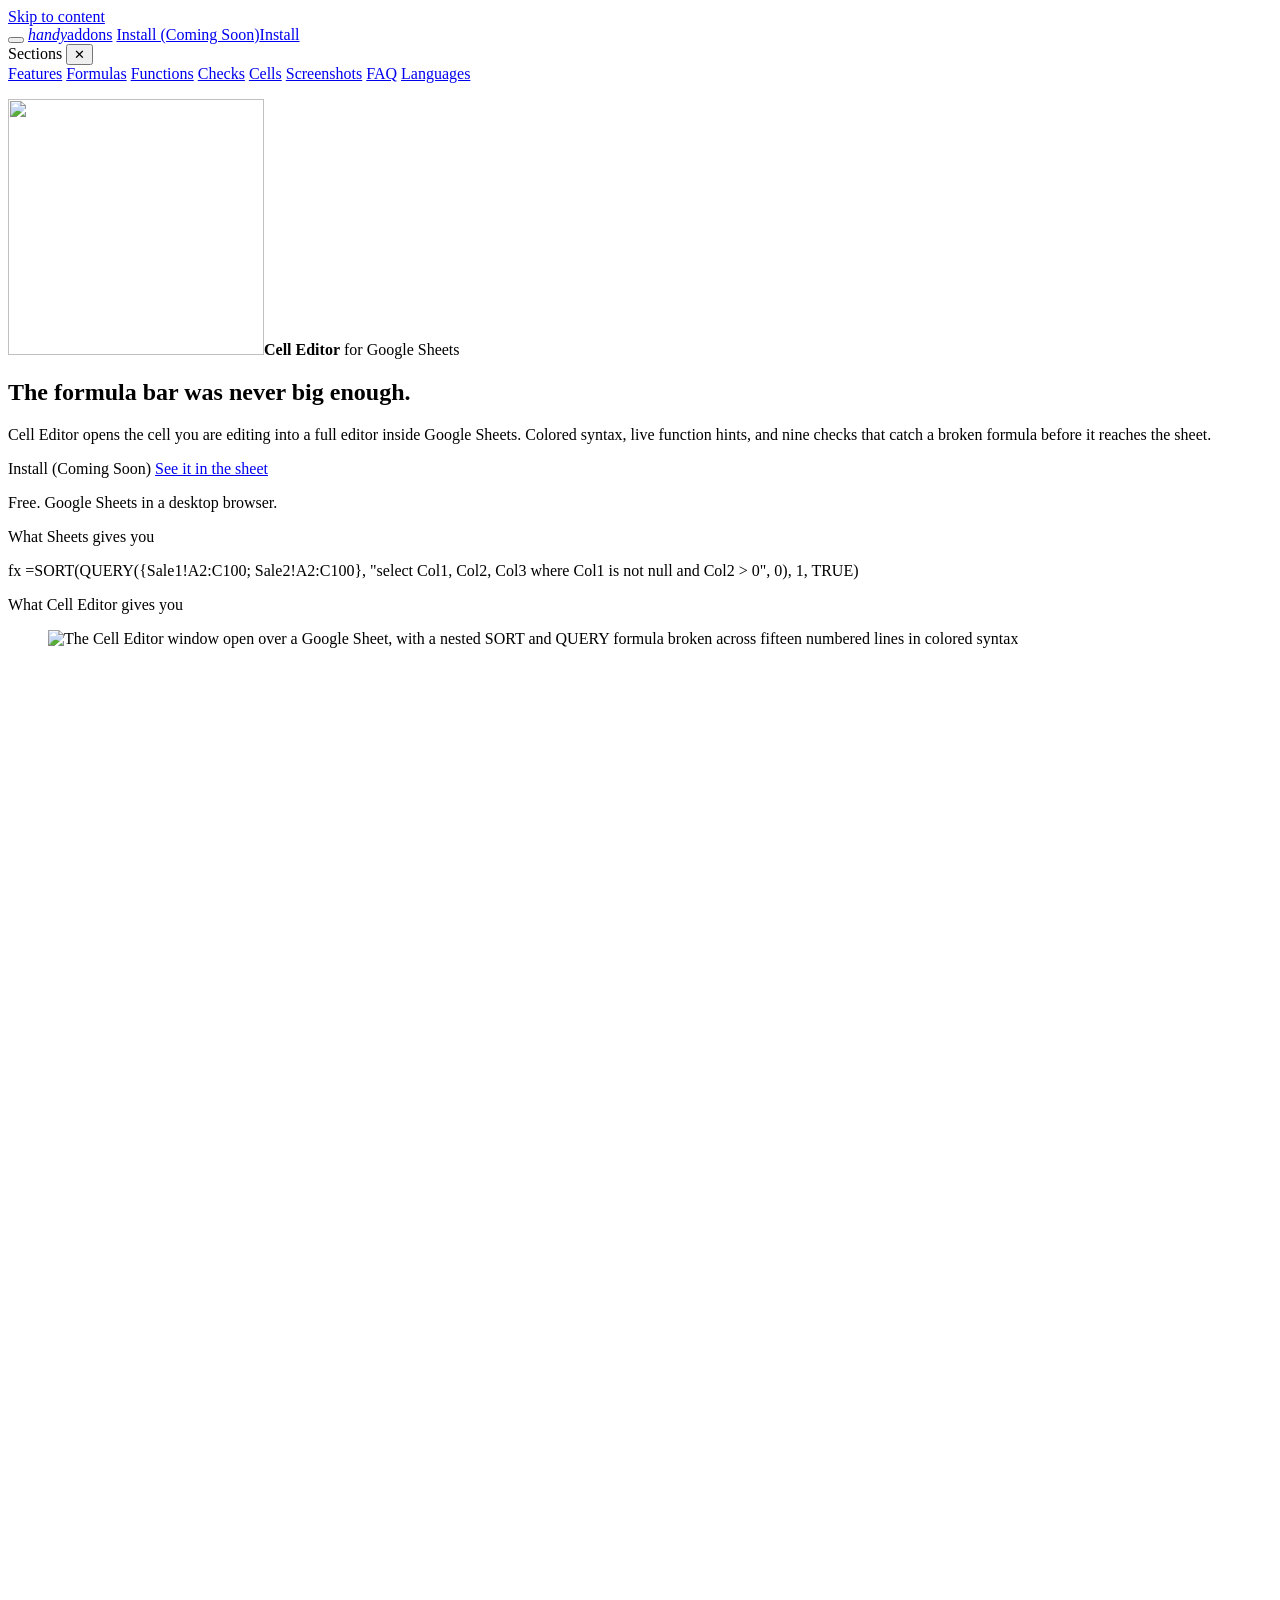
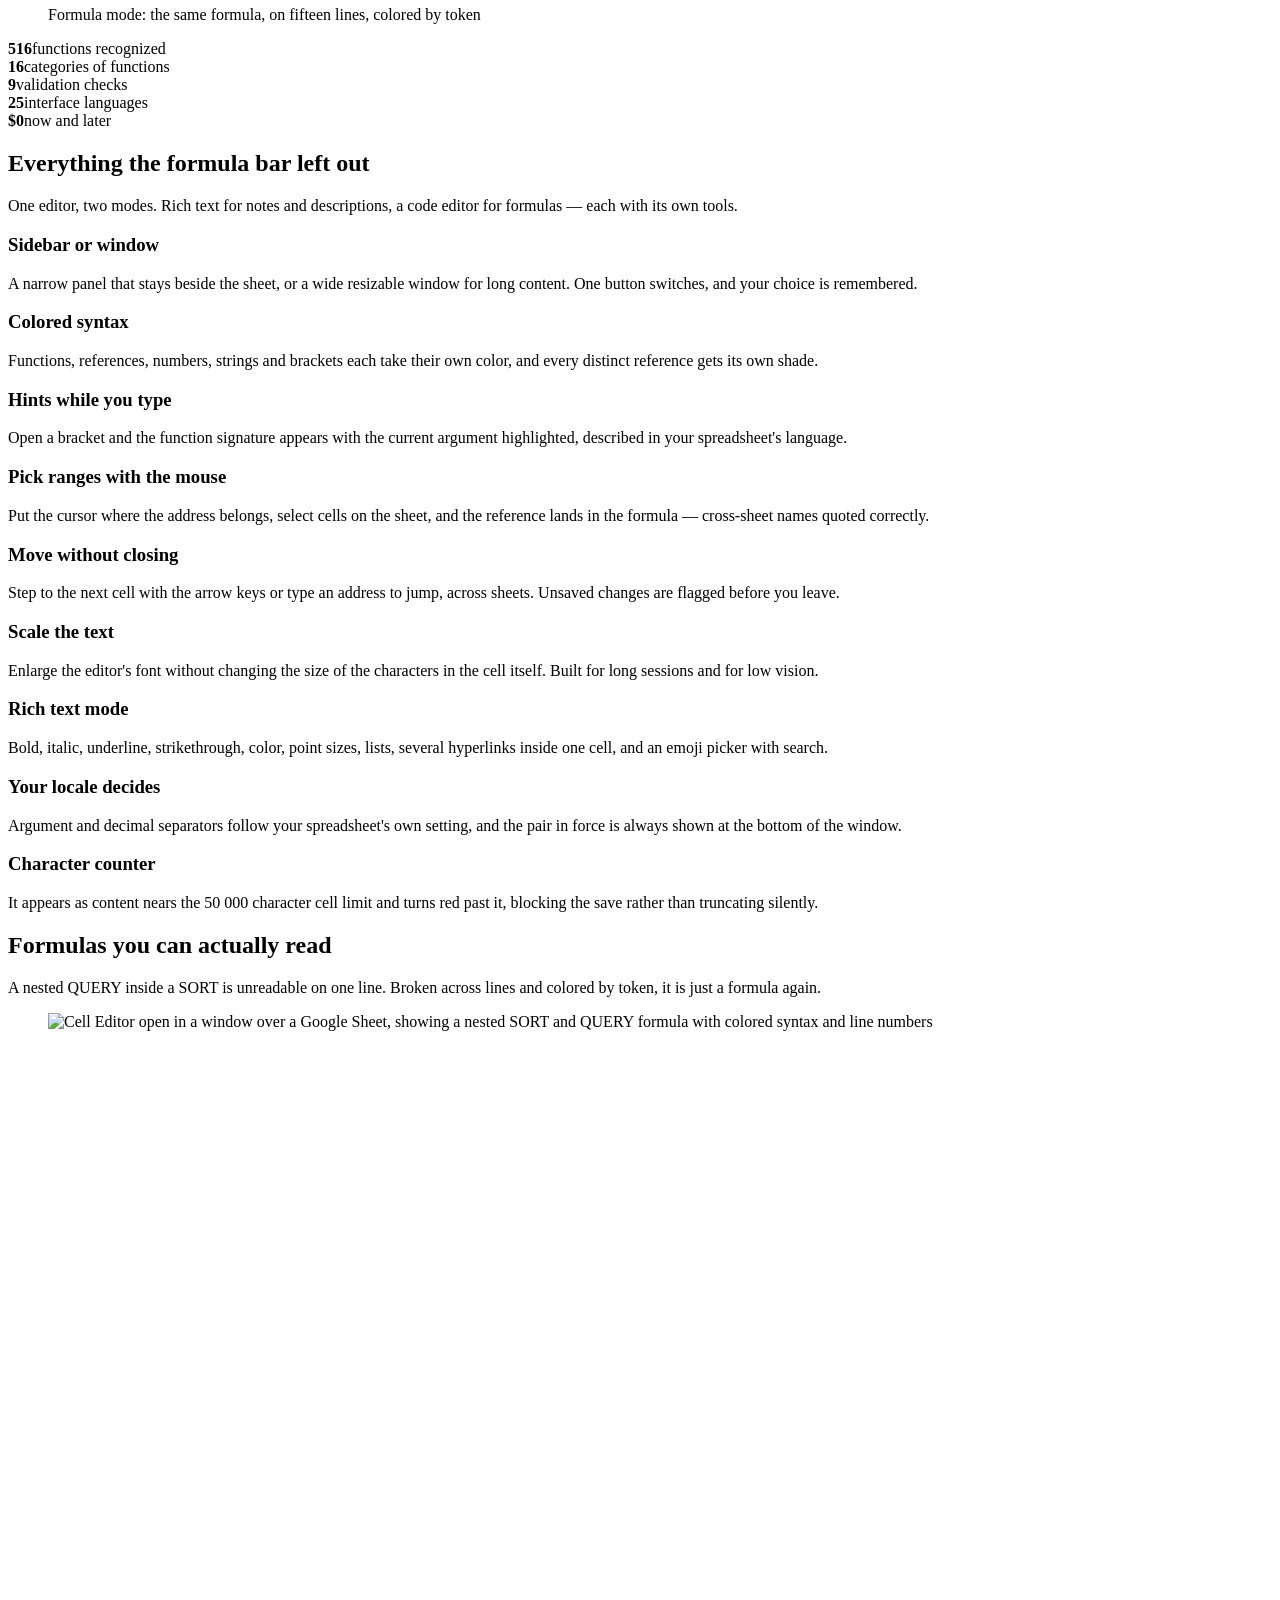
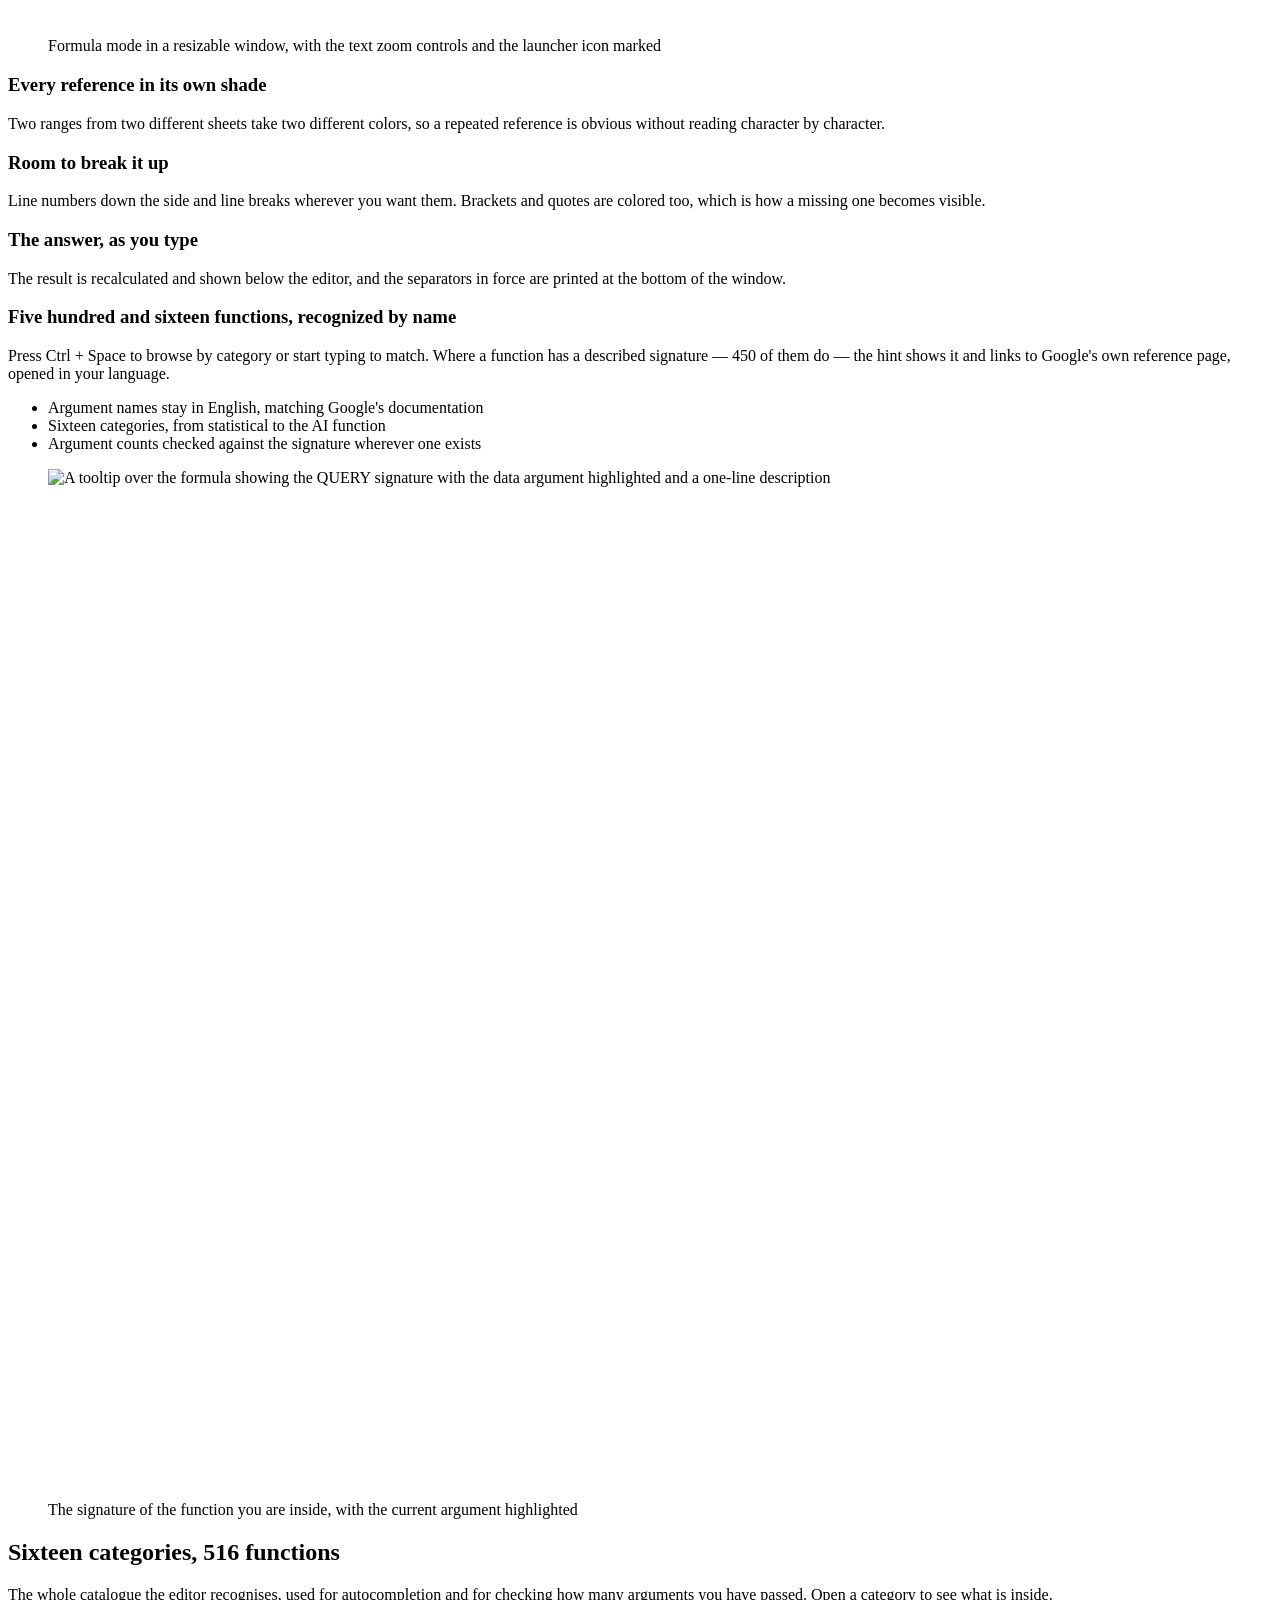
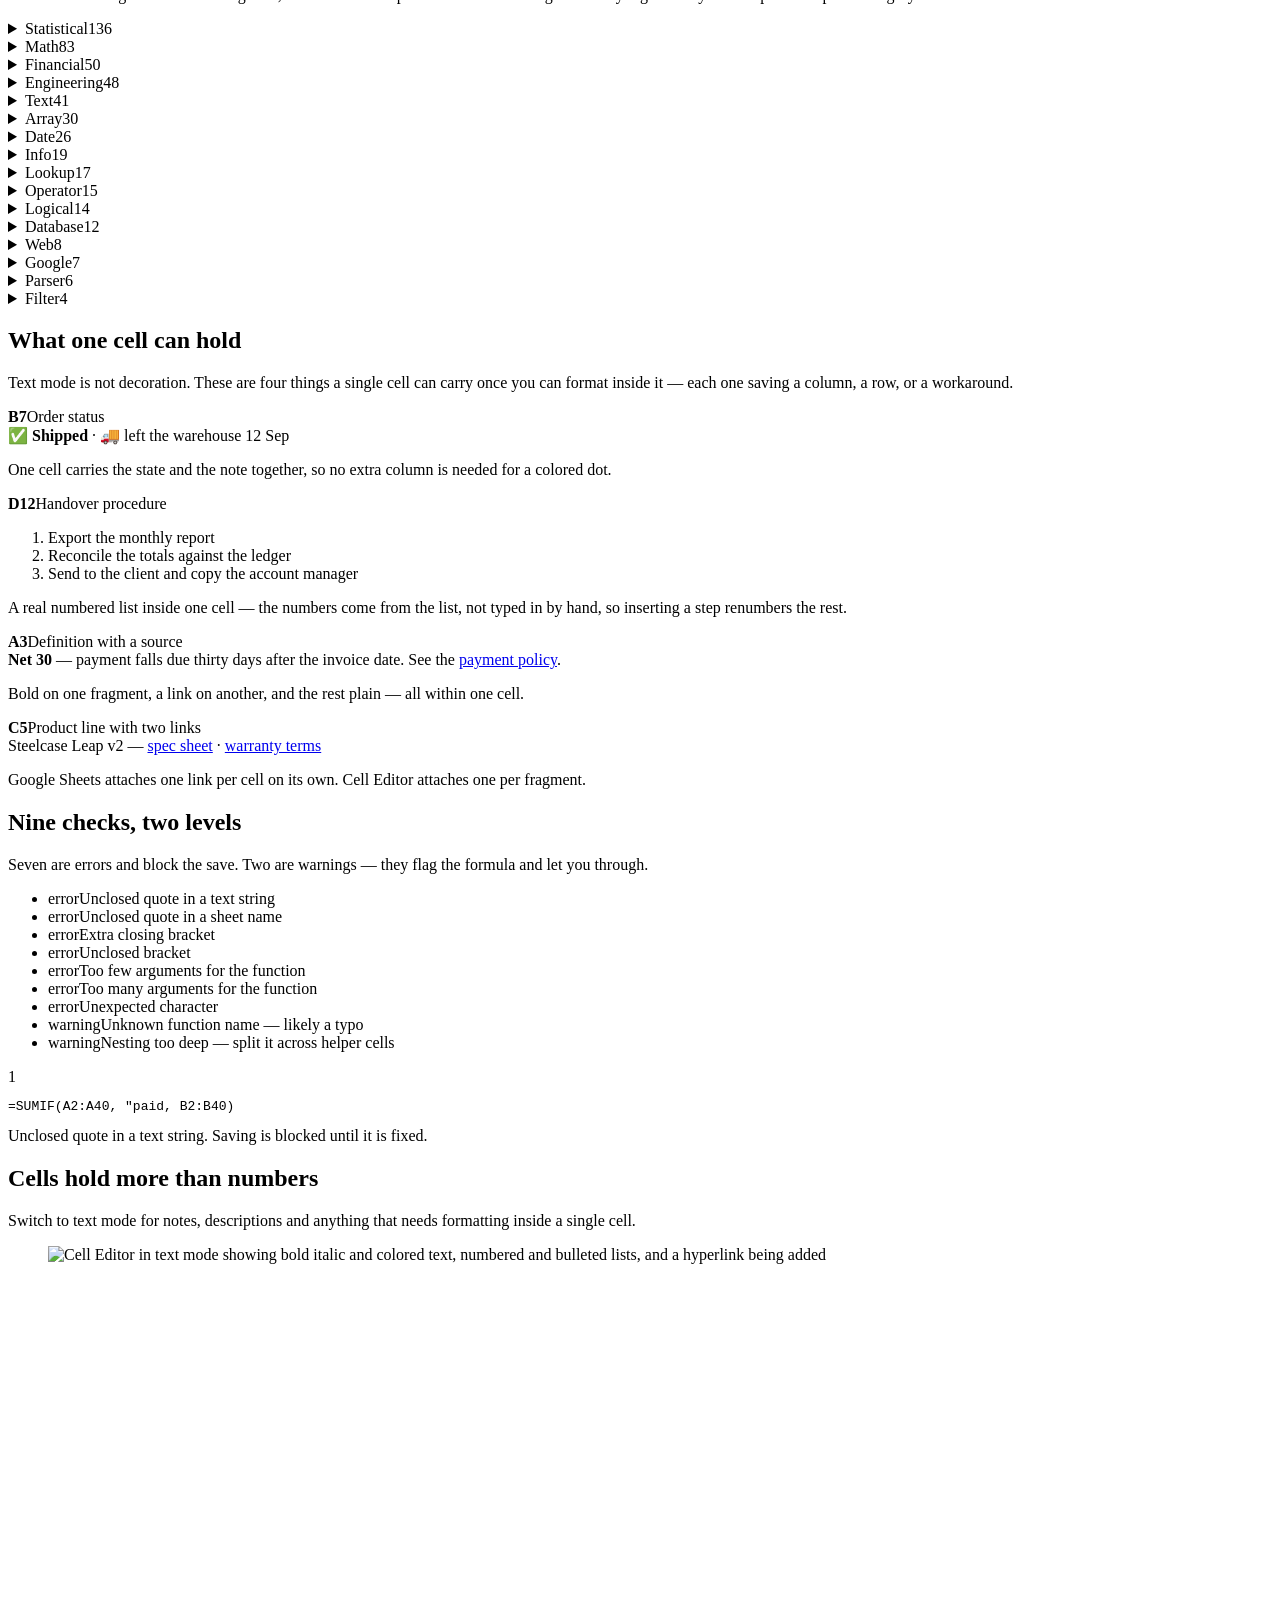
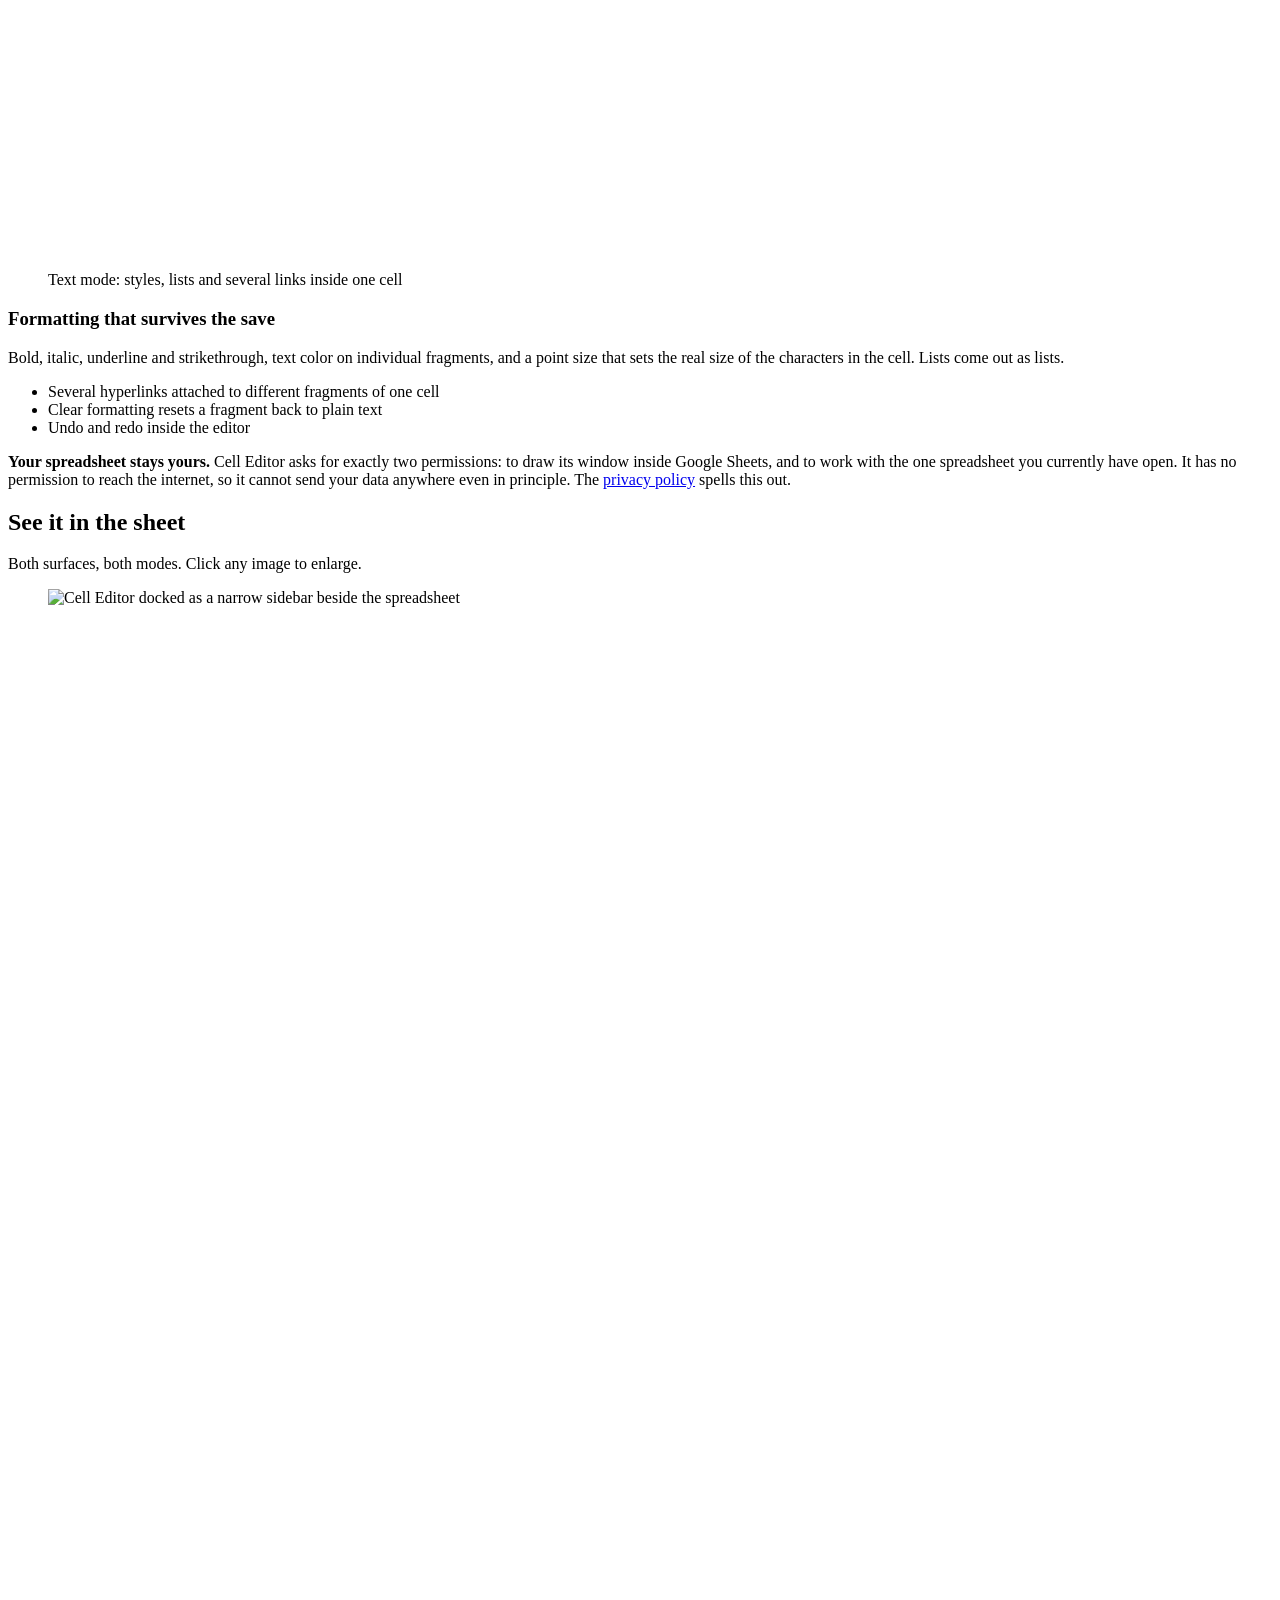
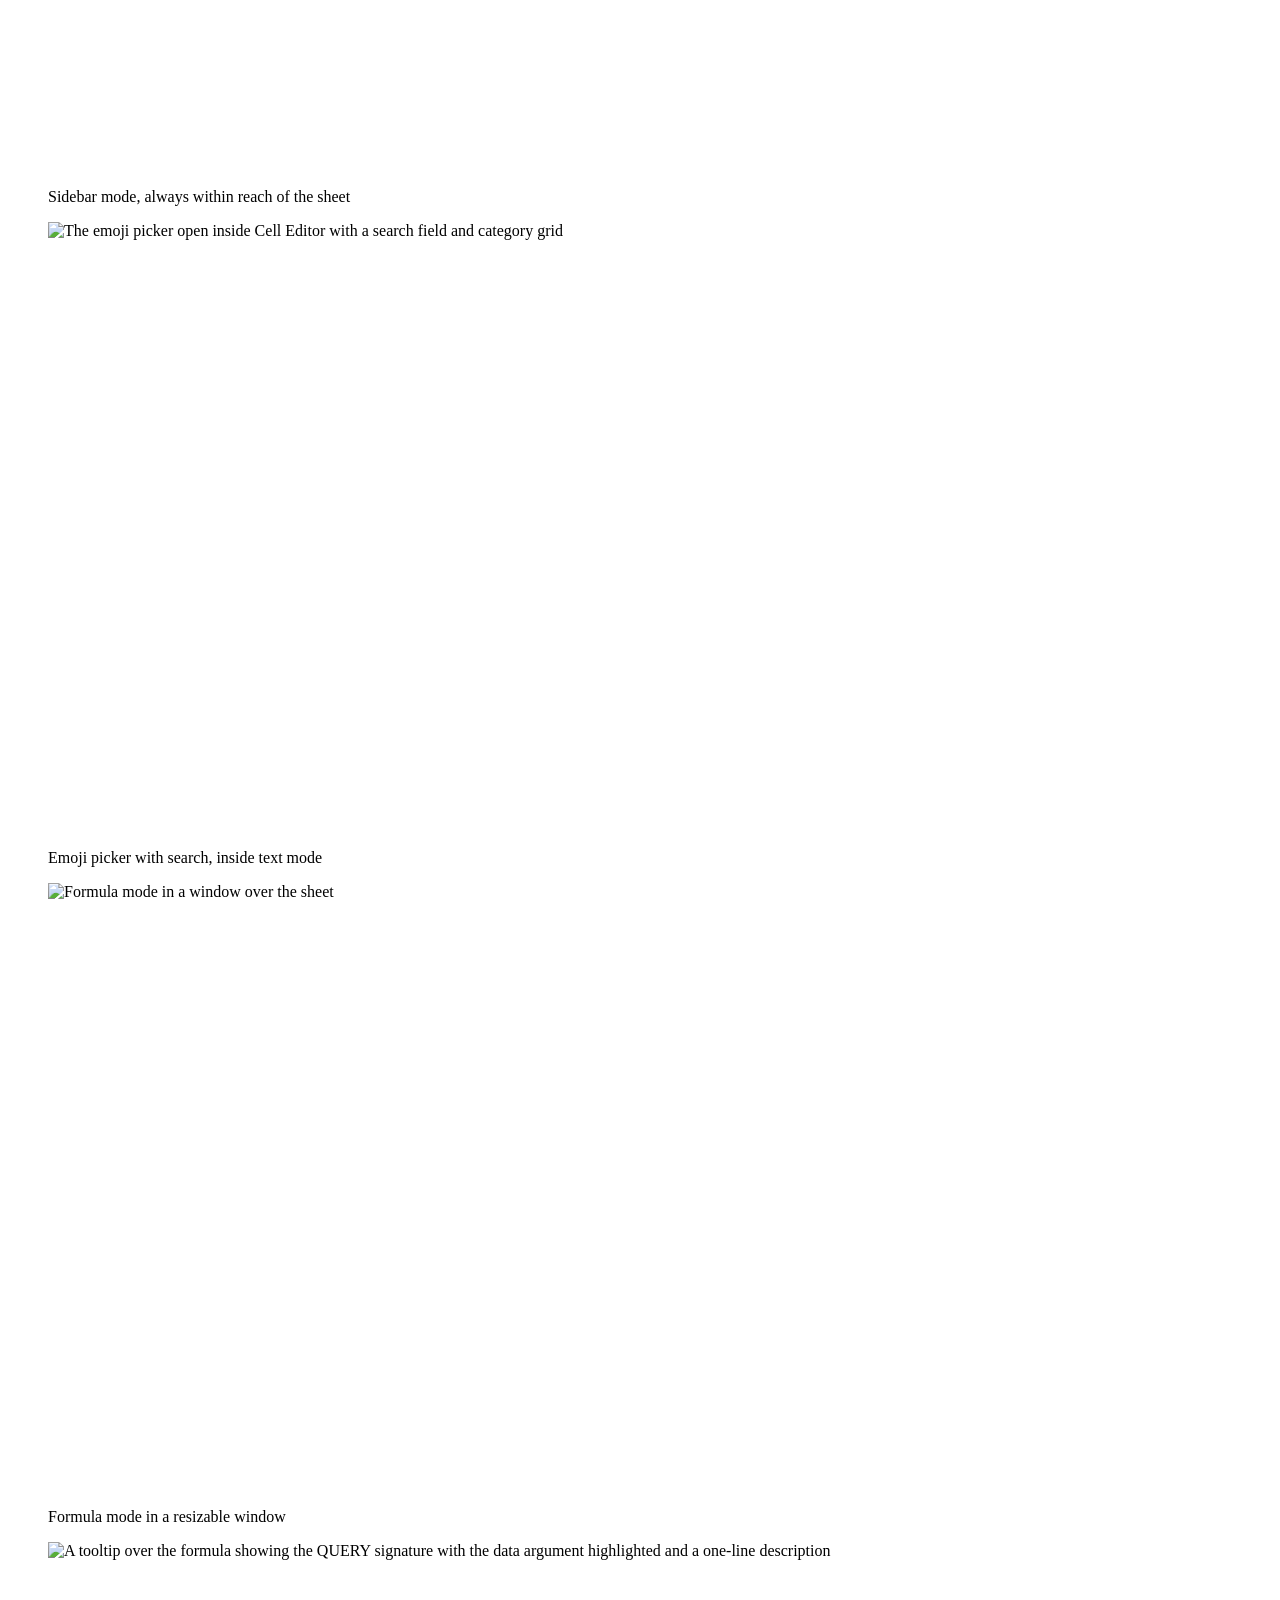
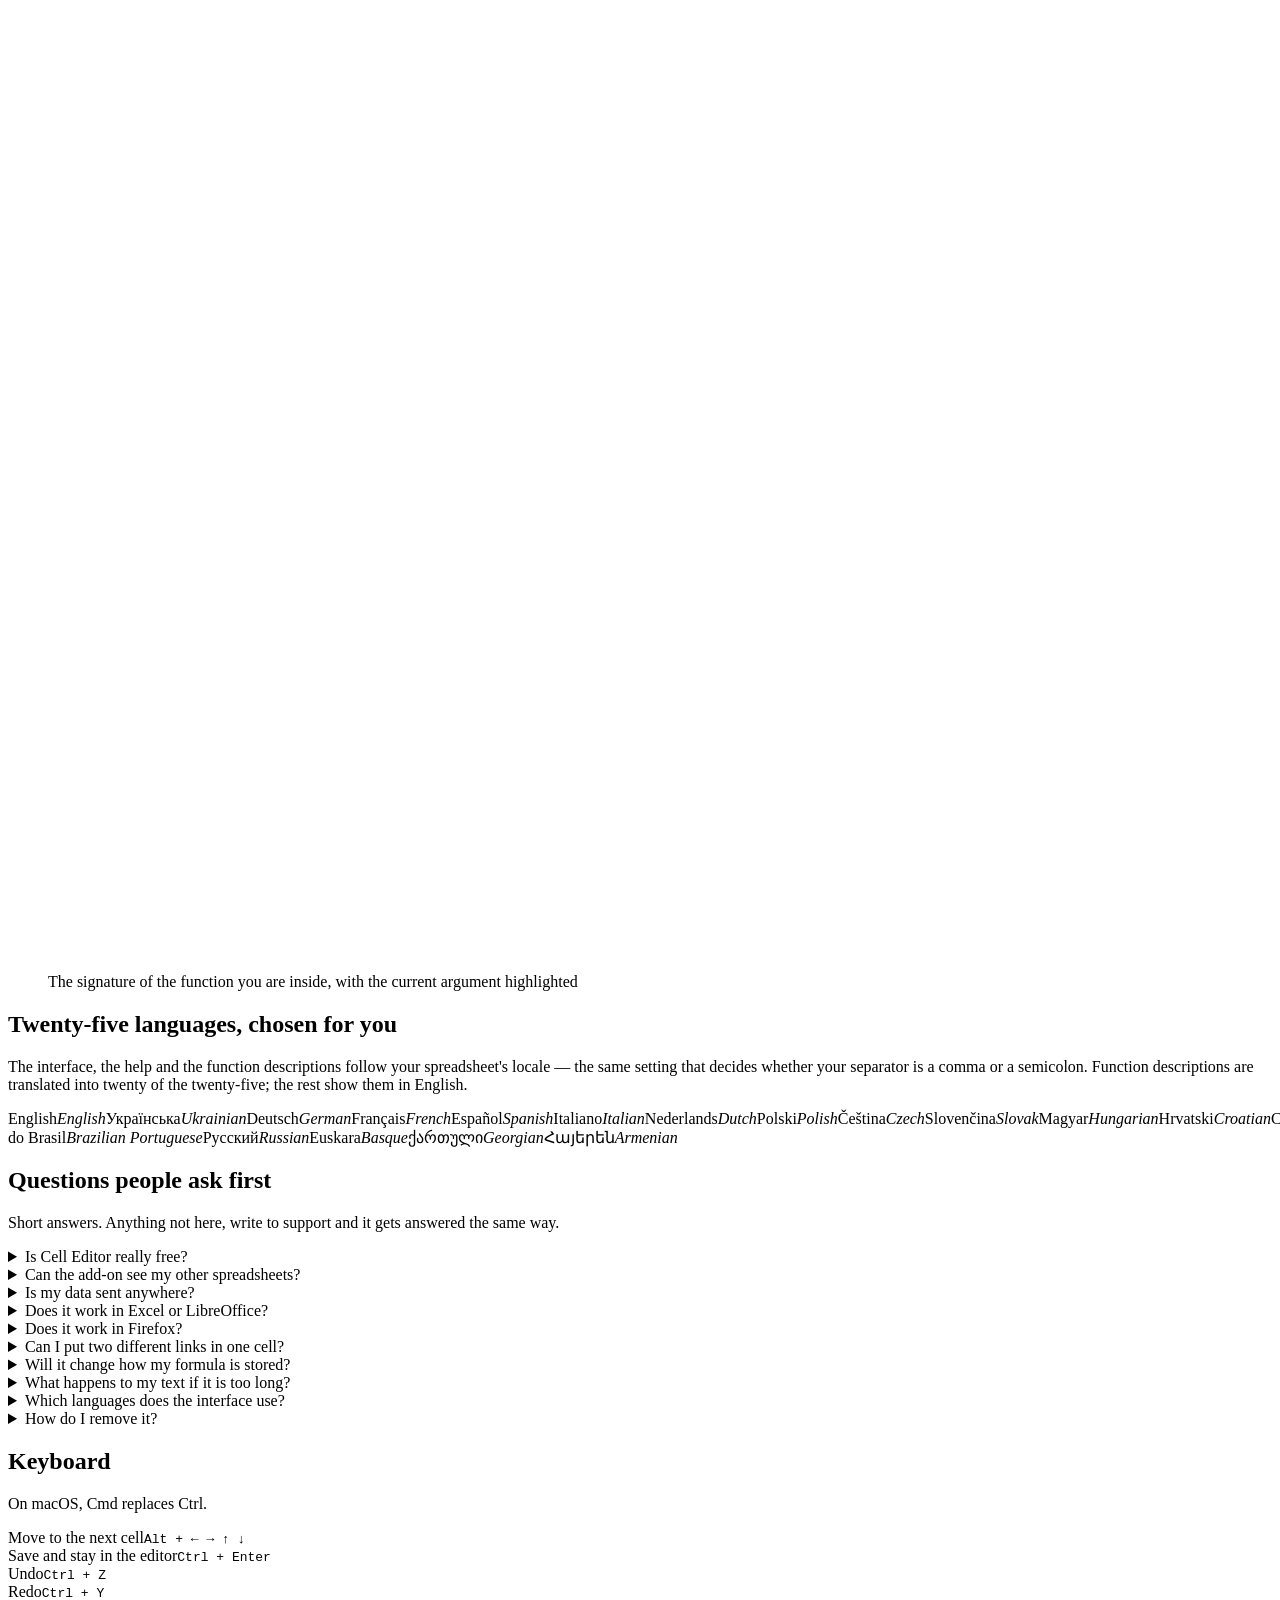
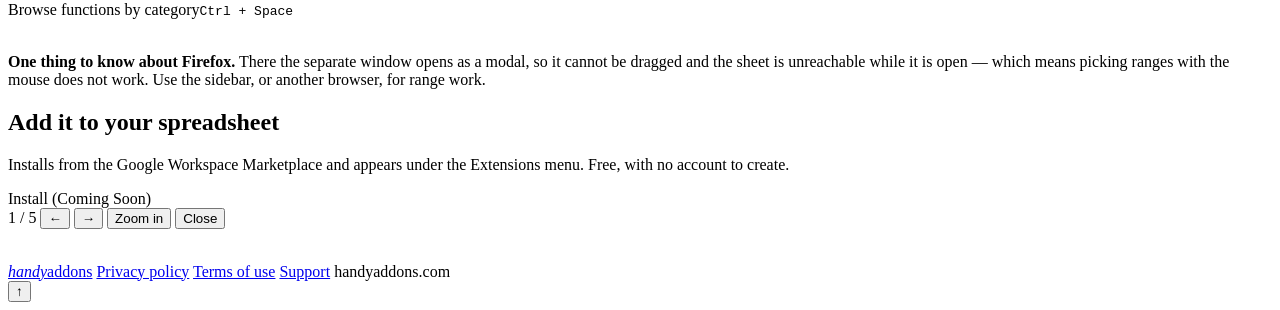
==== site/cell-editor/index.html @ fcffc136 "Responsive layout, mobile menu, FAQ Responsive layout, mobile menu, FAQ" ====
<!DOCTYPE html>
<html lang="en">
<head>
<meta charset="utf-8">
<meta name="viewport" content="width=device-width, initial-scale=1">
<title>Cell Editor — a real editor for Google Sheets cells | handyaddons</title>
<meta name="description" content="Cell Editor replaces the Google Sheets formula bar with a full editor: colored syntax, live function hints, nine validation checks, 516 functions recognized, 25 languages. Free.">
<link rel="canonical" href="https://handyaddons.com/cell-editor/">
<meta property="og:type" content="website">
<meta property="og:site_name" content="handyaddons">
<meta property="og:title" content="Cell Editor — a real editor for Google Sheets cells | handyaddons">
<meta property="og:description" content="Cell Editor replaces the Google Sheets formula bar with a full editor: colored syntax, live function hints, nine validation checks, 516 functions recognized, 25 languages. Free.">
<meta property="og:url" content="https://handyaddons.com/cell-editor/">
<meta property="og:image" content="https://handyaddons.com/assets/brand/og-cell-editor.png">
<meta name="twitter:card" content="summary_large_image">
<meta name="color-scheme" content="light">
<link rel="icon" href="/assets/brand/handyaddons.svg" type="image/svg+xml">
<link rel="icon" href="/assets/brand/handyaddons-32.png" sizes="32x32">
<link rel="icon" href="/assets/brand/handyaddons-16.png" sizes="16x16">
<link rel="apple-touch-icon" href="/assets/brand/handyaddons-apple-180.png">
<link rel="preconnect" href="https://fonts.googleapis.com">
<link rel="preconnect" href="https://fonts.gstatic.com" crossorigin>
<link href="https://fonts.googleapis.com/css2?family=Inter+Tight:wght@400;500;600&amp;family=Roboto+Mono:wght@400;500;700&amp;display=swap" rel="stylesheet">
<link rel="stylesheet" href="/assets/css/site.css">
</head>
<body>
<a class="skip" href="#main">Skip to content</a>
<script type="application/ld+json">
{
  "@context": "https://schema.org",
  "@type": "SoftwareApplication",
  "name": "Cell Editor",
  "applicationCategory": "BusinessApplication",
  "operatingSystem": "Web browser, Google Sheets",
  "description": "A full editor for Google Sheets cells: colored formula syntax, live function hints and nine validation checks.",
  "url": "https://handyaddons.com/cell-editor/",
  "offers": { "@type": "Offer", "price": "0", "priceCurrency": "USD" },
  "author": { "@type": "Organization", "name": "handyaddons", "url": "https://handyaddons.com/" }
}
</script>
<script type="application/ld+json">
{
 "@context": "https://schema.org",
 "@type": "FAQPage",
 "mainEntity": [
  {
   "@type": "Question",
   "name": "Is Cell Editor really free?",
   "acceptedAnswer": {
    "@type": "Answer",
    "text": "Yes, and it stays free. There is no trial, no paid tier, no account to create and no card to enter. Install it from the Google Workspace Marketplace and use it on as many spreadsheets as you like."
   }
  },
  {
   "@type": "Question",
   "name": "Can the add-on see my other spreadsheets?",
   "acceptedAnswer": {
    "@type": "Answer",
    "text": "No. It asks for one permission over your documents, spreadsheets.currentonly, which covers only the file you have open at that moment. Your Drive, your other sheets, your email and your calendar are all outside what it can reach."
   }
  },
  {
   "@type": "Question",
   "name": "Is my data sent anywhere?",
   "acceptedAnswer": {
    "@type": "Answer",
    "text": "It cannot be. The add-on does not request script.external_request, the permission an Apps Script add-on needs before it can contact any server. Without it, Google itself blocks every outbound request. Your cell content is read and written inside your own browser and Google's runtime, and nowhere else."
   }
  },
  {
   "@type": "Question",
   "name": "Does it work in Excel or LibreOffice?",
   "acceptedAnswer": {
    "@type": "Answer",
    "text": "No. Cell Editor is built on Google Apps Script and runs only inside Google Sheets, in a desktop browser."
   }
  },
  {
   "@type": "Question",
   "name": "Does it work in Firefox?",
   "acceptedAnswer": {
    "@type": "Answer",
    "text": "The sidebar does, fully. The separate window opens in Firefox as a modal dialog, so it cannot be dragged and the sheet behind it cannot be clicked \u2014 which means picking ranges with the mouse is unavailable there. Chrome, Edge and Safari have no such restriction."
   }
  },
  {
   "@type": "Question",
   "name": "Can I put two different links in one cell?",
   "acceptedAnswer": {
    "@type": "Answer",
    "text": "Yes, and that is one thing Google Sheets will not do on its own. Select a fragment of text, attach a link to it, then select another fragment and attach a different one. Both survive the save."
   }
  },
  {
   "@type": "Question",
   "name": "Will it change how my formula is stored?",
   "acceptedAnswer": {
    "@type": "Answer",
    "text": "No. Line breaks and indentation you add in the editor are part of the formula text, exactly as they would be if you typed them in the formula bar. Google Sheets ignores them when calculating, so the result is identical \u2014 the formula is simply readable afterwards."
   }
  },
  {
   "@type": "Question",
   "name": "What happens to my text if it is too long?",
   "acceptedAnswer": {
    "@type": "Answer",
    "text": "A Google Sheets cell holds at most 50 000 characters. A counter appears as you approach that limit and turns red past it, and the editor refuses to save rather than cutting your text off silently."
   }
  },
  {
   "@type": "Question",
   "name": "Which languages does the interface use?",
   "acceptedAnswer": {
    "@type": "Answer",
    "text": "Twenty-five, chosen automatically from your spreadsheet's locale \u2014 the same setting that decides whether your argument separator is a comma or a semicolon. Function descriptions are translated into twenty of them; the rest show the descriptions in English."
   }
  },
  {
   "@type": "Question",
   "name": "How do I remove it?",
   "acceptedAnswer": {
    "@type": "Answer",
    "text": "Extensions menu, then Add-ons, then Manage add-ons, and remove Cell Editor. Your saved preferences go with it, and nothing of yours is left behind anywhere else, because nothing was ever stored outside your Google account."
   }
  }
 ]
}
</script>
<header class="nav">
  <div class="wrap">
    <button type="button" class="menu-btn" id="menu-btn" aria-expanded="false" aria-controls="sitemenu" aria-label="Open menu">
      <span></span><span></span><span></span>
    </button>
    <a class="brand" href="/cell-editor/"><img src="/assets/brand/handyaddons-64.png" alt=""><span class="wm"><i>handy</i>addons</span></a>
    <a class="btn btn-solid btn-sm cta" href="/cell-editor/#install"><span class="long">Install (Coming Soon)</span><span class="short">Install</span></a>
    <!-- Below the breakpoint this is a slide-out panel; above it, an ordinary
         row of links. It has to sit inside the header for the wide layout to
         work, which is why the header carries no backdrop-filter: that property
         would make the header the containing block for the fixed panel and pin
         it to the header's own height. -->
    <nav id="sitemenu" class="sitemenu" aria-label="Sections">
      <div class="sitemenu-top">
        <span>Sections</span>
        <button type="button" id="menu-close" aria-label="Close menu">&#10005;</button>
      </div>
      <a href="/cell-editor/#features">Features</a>
      <a href="/cell-editor/#formulas">Formulas</a>
      <a href="/cell-editor/#functions">Functions</a>
      <a href="/cell-editor/#checks">Checks</a>
      <a href="/cell-editor/#cells">Cells</a>
      <a href="/cell-editor/#screenshots">Screenshots</a>
      <a href="/cell-editor/#faq">FAQ</a>
      <a href="/cell-editor/#languages">Languages</a>
    </nav>
  </div>
</header>
<div class="menu-veil" id="menu-veil" hidden></div>
<main id="main">

<section class="hero" id="top">
  <div class="wrap hero-grid">
    <div>
      <p class="eyebrow"><img src="/assets/brand/cell-editor-256.png" alt="" width="256" height="256"><span><b>Cell Editor</b> for Google Sheets</span></p>
      <h1>The formula bar was never big enough.</h1>
      <p class="lede">Cell Editor opens the cell you are editing into a full editor inside Google Sheets. Colored syntax, live function hints, and nine checks that catch a broken formula before it reaches the sheet.</p>
      <div class="hero-actions">
        <span class="btn-pending">Install (Coming Soon)</span>
        <a class="btn btn-ghost" href="#screenshots">See it in the sheet</a>
      </div>
      <p class="free">Free. Google Sheets in a desktop browser.</p>
    </div>

    <div>
      <p class="before-cap">What Sheets gives you</p>
      <div class="fbar">
        <span class="fx">fx</span>
        <span class="line">=SORT(QUERY({Sale1!A2:C100; Sale2!A2:C100}, "select Col1, Col2, Col3 where Col1 is not null and Col2 &gt; 0", 0), 1, TRUE)</span>
      </div>

      <p class="after-cap">What Cell Editor gives you</p>
      <figure class="shot hero-shot" data-full="/assets/screenshots/editor.webp">
      <div class="shot-frame" style="aspect-ratio:1381/1139">
        <img src="/assets/screenshots/editor.webp" width="1381" height="1139" loading="lazy" decoding="async" alt="The Cell Editor window open over a Google Sheet, with a nested SORT and QUERY formula broken across fifteen numbered lines in colored syntax">
      </div>
      <figcaption>Formula mode: the same formula, on fifteen lines, colored by token</figcaption>
    </figure>
    </div>
  </div>
</section>

<div class="strip">
  <div class="wrap">
    <div class="stat"><b data-count="516">516</b><span>functions recognized</span></div>
    <div class="stat"><b data-count="16">16</b><span>categories of functions</span></div>
    <div class="stat"><b data-count="9">9</b><span>validation checks</span></div>
    <div class="stat"><b data-count="25">25</b><span>interface languages</span></div>
    <div class="stat"><b>$0</b><span>now and later</span></div>
  </div>
</div>

<section id="features" class="wrap">
  <h2>Everything the formula bar left out</h2>
  <p class="sec-lede">One editor, two modes. Rich text for notes and descriptions, a code editor for formulas — each with its own tools.</p>
  <div class="feat reveal">
    <div class="cellx"><h3>Sidebar or window</h3><p>A narrow panel that stays beside the sheet, or a wide resizable window for long content. One button switches, and your choice is remembered.</p></div>
    <div class="cellx"><h3>Colored syntax</h3><p>Functions, references, numbers, strings and brackets each take their own color, and every distinct reference gets its own shade.</p></div>
    <div class="cellx"><h3>Hints while you type</h3><p>Open a bracket and the function signature appears with the current argument highlighted, described in your spreadsheet's language.</p></div>
    <div class="cellx"><h3>Pick ranges with the mouse</h3><p>Put the cursor where the address belongs, select cells on the sheet, and the reference lands in the formula — cross-sheet names quoted correctly.</p></div>
    <div class="cellx"><h3>Move without closing</h3><p>Step to the next cell with the arrow keys or type an address to jump, across sheets. Unsaved changes are flagged before you leave.</p></div>
    <div class="cellx"><h3>Scale the text</h3><p>Enlarge the editor's font without changing the size of the characters in the cell itself. Built for long sessions and for low vision.</p></div>
    <div class="cellx"><h3>Rich text mode</h3><p>Bold, italic, underline, strikethrough, color, point sizes, lists, several hyperlinks inside one cell, and an emoji picker with search.</p></div>
    <div class="cellx"><h3>Your locale decides</h3><p>Argument and decimal separators follow your spreadsheet's own setting, and the pair in force is always shown at the bottom of the window.</p></div>
    <div class="cellx"><h3>Character counter</h3><p>It appears as content nears the 50 000 character cell limit and turns red past it, blocking the save rather than truncating silently.</p></div>
  </div>
</section>

<section id="formulas" class="wrap">
  <h2 class="reveal">Formulas you can actually read</h2>
  <p class="sec-lede reveal">A nested QUERY inside a SORT is unreadable on one line. Broken across lines and colored by token, it is just a formula again.</p>
  <figure class="figure-full reveal" data-full="/assets/screenshots/formula.webp">
      <div class="shot-frame" style="aspect-ratio:1530/807">
        <img src="/assets/screenshots/formula.webp" width="1530" height="807" loading="lazy" decoding="async" alt="Cell Editor open in a window over a Google Sheet, showing a nested SORT and QUERY formula with colored syntax and line numbers">
      </div>
      <figcaption>Formula mode in a resizable window, with the text zoom controls and the launcher icon marked</figcaption>
    </figure>
  <div class="points reveal">
    <div>
      <h3>Every reference in its own shade</h3>
      <p>Two ranges from two different sheets take two different colors, so a repeated reference is obvious without reading character by character.</p>
    </div>
    <div>
      <h3>Room to break it up</h3>
      <p>Line numbers down the side and line breaks wherever you want them. Brackets and quotes are colored too, which is how a missing one becomes visible.</p>
    </div>
    <div>
      <h3>The answer, as you type</h3>
      <p>The result is recalculated and shown below the editor, and the separators in force are printed at the bottom of the window.</p>
    </div>
  </div>
</section>

<section class="wrap" style="padding-top:0">
  <div class="split wide reveal">
    <div>
      <h3>Five hundred and sixteen functions, recognized by name</h3>
      <p>Press Ctrl + Space to browse by category or start typing to match. Where a function has a described signature — 450 of them do — the hint shows it and links to Google's own reference page, opened in your language.</p>
      <ul class="mini">
        <li>Argument names stay in English, matching Google's documentation</li>
        <li>Sixteen categories, from statistical to the AI function</li>
        <li>Argument counts checked against the signature wherever one exists</li>
      </ul>
    </div>
    <figure class="shot" data-full="/assets/screenshots/hints.webp">
      <div class="shot-frame" style="aspect-ratio:932/812">
        <img src="/assets/screenshots/hints.webp" width="932" height="812" loading="lazy" decoding="async" alt="A tooltip over the formula showing the QUERY signature with the data argument highlighted and a one-line description">
      </div>
      <figcaption>The signature of the function you are inside, with the current argument highlighted</figcaption>
    </figure>
  </div>
</section>

<section id="functions" class="wrap">
  <h2>Sixteen categories, 516 functions</h2>
  <p class="sec-lede">The whole catalogue the editor recognises, used for autocompletion and for checking how many arguments you have passed. Open a category to see what is inside.</p>
  <div class="cats reveal">
    <details>
      <summary>Statistical<span class="n">136</span></summary>
      <div class="fns"><code>AVEDEV</code><code>AVERAGE</code><code>AVERAGE.WEIGHTED</code><code>AVERAGEA</code><code>AVERAGEIF</code><code>AVERAGEIFS</code><code>BETA.DIST</code><code>BETA.INV</code><code>BETADIST</code><code>BETAINV</code><code>BINOM.DIST</code><code>BINOM.INV</code><code>BINOMDIST</code><code>CHIDIST</code><code>CHIINV</code><code>CHISQ.DIST</code><code>CHISQ.DIST.RT</code><code>CHISQ.INV</code><code>CHISQ.INV.RT</code><code>CHISQ.TEST</code><code>CHITEST</code><code>CONFIDENCE</code><code>CONFIDENCE.NORM</code><code>CONFIDENCE.T</code><code>CORREL</code><code>COUNT</code><code>COUNTA</code><code>COVAR</code><code>COVARIANCE.P</code><code>COVARIANCE.S</code><code>CRITBINOM</code><code>DEVSQ</code><code>EXPON.DIST</code><code>EXPONDIST</code><code>F.DIST</code><code>F.DIST.RT</code><code>F.INV</code><code>F.INV.RT</code><code>F.TEST</code><code>FDIST</code><code>FINV</code><code>FISHER</code><code>FISHERINV</code><code>FORECAST</code><code>FORECAST.LINEAR</code><code>FTEST</code><code>GAMMA</code><code>GAMMA.DIST</code><code>GAMMA.INV</code><code>GAMMADIST</code><code>GAMMAINV</code><code>GAUSS</code><code>GEOMEAN</code><code>HARMEAN</code><code>HYPGEOM.DIST</code><code>HYPGEOMDIST</code><code>INTERCEPT</code><code>KURT</code><code>LARGE</code><code>LOGINV</code><code>LOGNORM.DIST</code><code>LOGNORM.INV</code><code>LOGNORMDIST</code><code>MARGINOFERROR</code><code>MAX</code><code>MAXA</code><code>MAXIFS</code><code>MEDIAN</code><code>MIN</code><code>MINA</code><code>MINIFS</code><code>MODE</code><code>MODE.MULT</code><code>MODE.SNGL</code><code>NEGBINOM.DIST</code><code>NEGBINOMDIST</code><code>NORM.DIST</code><code>NORM.INV</code><code>NORM.S.DIST</code><code>NORM.S.INV</code><code>NORMDIST</code><code>NORMINV</code><code>NORMSDIST</code><code>NORMSINV</code><code>PEARSON</code><code>PERCENTILE</code><code>PERCENTILE.EXC</code><code>PERCENTILE.INC</code><code>PERCENTRANK</code><code>PERCENTRANK.EXC</code><code>PERCENTRANK.INC</code><code>PERMUT</code><code>PERMUTATIONA</code><code>PHI</code><code>POISSON</code><code>POISSON.DIST</code><code>PROB</code><code>QUARTILE</code><code>QUARTILE.EXC</code><code>QUARTILE.INC</code><code>RANK</code><code>RANK.AVG</code><code>RANK.EQ</code><code>RSQ</code><code>SKEW</code><code>SKEW.P</code><code>SLOPE</code><code>SMALL</code><code>STANDARDIZE</code><code>STDEV</code><code>STDEV.P</code><code>STDEV.S</code><code>STDEVA</code><code>STDEVP</code><code>STDEVPA</code><code>STEYX</code><code>T.DIST</code><code>T.DIST.2T</code><code>T.DIST.RT</code><code>T.INV</code><code>T.INV.2T</code><code>T.TEST</code><code>TDIST</code><code>TINV</code><code>TRIMMEAN</code><code>TTEST</code><code>VAR</code><code>VAR.P</code><code>VAR.S</code><code>VARA</code><code>VARP</code><code>VARPA</code><code>WEIBULL</code><code>WEIBULL.DIST</code><code>Z.TEST</code><code>ZTEST</code></div>
    </details>
    <details>
      <summary>Math<span class="n">83</span></summary>
      <div class="fns"><code>ABS</code><code>ACOS</code><code>ACOSH</code><code>ACOT</code><code>ACOTH</code><code>ASIN</code><code>ASINH</code><code>ATAN</code><code>ATAN2</code><code>ATANH</code><code>BASE</code><code>CEILING</code><code>CEILING.MATH</code><code>CEILING.PRECISE</code><code>COMBIN</code><code>COMBINA</code><code>COS</code><code>COSH</code><code>COT</code><code>COTH</code><code>COUNTBLANK</code><code>COUNTIF</code><code>COUNTIFS</code><code>COUNTUNIQUE</code><code>CSC</code><code>CSCH</code><code>DECIMAL</code><code>DEGREES</code><code>ERFC.PRECISE</code><code>EVEN</code><code>EXP</code><code>FACT</code><code>FACTDOUBLE</code><code>FLOOR</code><code>FLOOR.MATH</code><code>FLOOR.PRECISE</code><code>GAMMALN</code><code>GAMMALN.PRECISE</code><code>GCD</code><code>IMLN</code><code>IMPOWER</code><code>IMSQRT</code><code>INT</code><code>ISEVEN</code><code>ISO.CEILING</code><code>ISODD</code><code>LCM</code><code>LN</code><code>LOG</code><code>LOG10</code><code>MOD</code><code>MROUND</code><code>MULTINOMIAL</code><code>MUNIT</code><code>ODD</code><code>PI</code><code>POWER</code><code>PRODUCT</code><code>QUOTIENT</code><code>RADIANS</code><code>RAND</code><code>RANDARRAY</code><code>RANDBETWEEN</code><code>ROUND</code><code>ROUNDDOWN</code><code>ROUNDUP</code><code>SEC</code><code>SECH</code><code>SEQUENCE</code><code>SERIESSUM</code><code>SIGN</code><code>SIN</code><code>SINH</code><code>SQRT</code><code>SQRTPI</code><code>SUBTOTAL</code><code>SUM</code><code>SUMIF</code><code>SUMIFS</code><code>SUMSQ</code><code>TAN</code><code>TANH</code><code>TRUNC</code></div>
    </details>
    <details>
      <summary>Financial<span class="n">50</span></summary>
      <div class="fns"><code>ACCRINT</code><code>ACCRINTM</code><code>AMORLINC</code><code>COUPDAYBS</code><code>COUPDAYS</code><code>COUPDAYSNC</code><code>COUPNCD</code><code>COUPNUM</code><code>COUPPCD</code><code>CUMIPMT</code><code>CUMPRINC</code><code>DB</code><code>DDB</code><code>DISC</code><code>DOLLARDE</code><code>DOLLARFR</code><code>DURATION</code><code>EFFECT</code><code>FV</code><code>FVSCHEDULE</code><code>INTRATE</code><code>IPMT</code><code>IRR</code><code>ISPMT</code><code>MDURATION</code><code>MIRR</code><code>NOMINAL</code><code>NPER</code><code>NPV</code><code>PDURATION</code><code>PMT</code><code>PPMT</code><code>PRICE</code><code>PRICEDISC</code><code>PRICEMAT</code><code>PV</code><code>RATE</code><code>RECEIVED</code><code>RRI</code><code>SLN</code><code>SYD</code><code>TBILLEQ</code><code>TBILLPRICE</code><code>TBILLYIELD</code><code>VDB</code><code>XIRR</code><code>XNPV</code><code>YIELD</code><code>YIELDDISC</code><code>YIELDMAT</code></div>
    </details>
    <details>
      <summary>Engineering<span class="n">48</span></summary>
      <div class="fns"><code>BIN2DEC</code><code>BIN2HEX</code><code>BIN2OCT</code><code>BITAND</code><code>BITLSHIFT</code><code>BITOR</code><code>BITRSHIFT</code><code>BITXOR</code><code>COMPLEX</code><code>DEC2BIN</code><code>DEC2HEX</code><code>DEC2OCT</code><code>DELTA</code><code>ERF</code><code>ERF.PRECISE</code><code>ERFC</code><code>GESTEP</code><code>HEX2BIN</code><code>HEX2DEC</code><code>HEX2OCT</code><code>IMABS</code><code>IMAGINARY</code><code>IMARGUMENT</code><code>IMCONJUGATE</code><code>IMCOS</code><code>IMCOSH</code><code>IMCOT</code><code>IMCOTH</code><code>IMCSC</code><code>IMCSCH</code><code>IMDIV</code><code>IMEXP</code><code>IMLOG</code><code>IMLOG10</code><code>IMLOG2</code><code>IMPRODUCT</code><code>IMREAL</code><code>IMSEC</code><code>IMSECH</code><code>IMSIN</code><code>IMSINH</code><code>IMSUB</code><code>IMSUM</code><code>IMTAN</code><code>IMTANH</code><code>OCT2BIN</code><code>OCT2DEC</code><code>OCT2HEX</code></div>
    </details>
    <details>
      <summary>Text<span class="n">41</span></summary>
      <div class="fns"><code>ARABIC</code><code>ASC</code><code>CHAR</code><code>CLEAN</code><code>CODE</code><code>CONCATENATE</code><code>DOLLAR</code><code>EXACT</code><code>FIND</code><code>FINDB</code><code>FIXED</code><code>JOIN</code><code>LEFT</code><code>LEFTB</code><code>LEN</code><code>LENB</code><code>LOWER</code><code>MID</code><code>MIDB</code><code>PROPER</code><code>REGEXEXTRACT</code><code>REGEXMATCH</code><code>REGEXREPLACE</code><code>REPLACE</code><code>REPLACEB</code><code>REPT</code><code>RIGHT</code><code>RIGHTB</code><code>ROMAN</code><code>SEARCH</code><code>SEARCHB</code><code>SPLIT</code><code>SUBSTITUTE</code><code>T</code><code>TEXT</code><code>TEXTJOIN</code><code>TRIM</code><code>UNICHAR</code><code>UNICODE</code><code>UPPER</code><code>VALUE</code></div>
    </details>
    <details>
      <summary>Array<span class="n">30</span></summary>
      <div class="fns"><code>ARRAY_CONSTRAIN</code><code>ARRAYFORMULA</code><code>BYCOL</code><code>BYROW</code><code>CHOOSECOLS</code><code>CHOOSEROWS</code><code>FLATTEN</code><code>FREQUENCY</code><code>GROWTH</code><code>HSTACK</code><code>LINEST</code><code>LOGEST</code><code>MAKEARRAY</code><code>MAP</code><code>MDETERM</code><code>MINVERSE</code><code>MMULT</code><code>REDUCE</code><code>SCAN</code><code>SUMPRODUCT</code><code>SUMX2MY2</code><code>SUMX2PY2</code><code>SUMXMY2</code><code>TOCOL</code><code>TOROW</code><code>TRANSPOSE</code><code>TREND</code><code>VSTACK</code><code>WRAPCOLS</code><code>WRAPROWS</code></div>
    </details>
    <details>
      <summary>Date<span class="n">26</span></summary>
      <div class="fns"><code>DATE</code><code>DATEDIF</code><code>DATEVALUE</code><code>DAY</code><code>DAYS</code><code>DAYS360</code><code>EDATE</code><code>EOMONTH</code><code>EPOCHTODATE</code><code>HOUR</code><code>ISOWEEKNUM</code><code>MINUTE</code><code>MONTH</code><code>NETWORKDAYS</code><code>NETWORKDAYS.INTL</code><code>NOW</code><code>SECOND</code><code>TIME</code><code>TIMEVALUE</code><code>TODAY</code><code>WEEKDAY</code><code>WEEKNUM</code><code>WORKDAY</code><code>WORKDAY.INTL</code><code>YEAR</code><code>YEARFRAC</code></div>
    </details>
    <details>
      <summary>Info<span class="n">19</span></summary>
      <div class="fns"><code>CELL</code><code>ERROR.TYPE</code><code>ISBLANK</code><code>ISDATE</code><code>ISEMAIL</code><code>ISERR</code><code>ISERROR</code><code>ISFORMULA</code><code>ISLOGICAL</code><code>ISNA</code><code>ISNONTEXT</code><code>ISNUMBER</code><code>ISREF</code><code>ISTEXT</code><code>N</code><code>NA</code><code>SHEET</code><code>SHEETS</code><code>TYPE</code></div>
    </details>
    <details>
      <summary>Lookup<span class="n">17</span></summary>
      <div class="fns"><code>ADDRESS</code><code>CHOOSE</code><code>COLUMN</code><code>COLUMNS</code><code>FORMULATEXT</code><code>GETPIVOTDATA</code><code>HLOOKUP</code><code>INDEX</code><code>INDIRECT</code><code>LOOKUP</code><code>MATCH</code><code>OFFSET</code><code>ROW</code><code>ROWS</code><code>VLOOKUP</code><code>XLOOKUP</code><code>XMATCH</code></div>
    </details>
    <details>
      <summary>Operator<span class="n">15</span></summary>
      <div class="fns"><code>ADD</code><code>CONCAT</code><code>DIVIDE</code><code>EQ</code><code>GT</code><code>GTE</code><code>LT</code><code>LTE</code><code>MINUS</code><code>MULTIPLY</code><code>NE</code><code>POW</code><code>UMINUS</code><code>UNARY_PERCENT</code><code>UPLUS</code></div>
    </details>
    <details>
      <summary>Logical<span class="n">14</span></summary>
      <div class="fns"><code>AND</code><code>FALSE</code><code>IF</code><code>IFERROR</code><code>IFNA</code><code>IFS</code><code>ISBETWEEN</code><code>LAMBDA</code><code>LET</code><code>NOT</code><code>OR</code><code>SWITCH</code><code>TRUE</code><code>XOR</code></div>
    </details>
    <details>
      <summary>Database<span class="n">12</span></summary>
      <div class="fns"><code>DAVERAGE</code><code>DCOUNT</code><code>DCOUNTA</code><code>DGET</code><code>DMAX</code><code>DMIN</code><code>DPRODUCT</code><code>DSTDEV</code><code>DSTDEVP</code><code>DSUM</code><code>DVAR</code><code>DVARP</code></div>
    </details>
    <details>
      <summary>Web<span class="n">8</span></summary>
      <div class="fns"><code>ENCODEURL</code><code>HYPERLINK</code><code>IMPORTDATA</code><code>IMPORTFEED</code><code>IMPORTHTML</code><code>IMPORTRANGE</code><code>IMPORTXML</code><code>ISURL</code></div>
    </details>
    <details>
      <summary>Google<span class="n">7</span></summary>
      <div class="fns"><code>AI</code><code>DETECTLANGUAGE</code><code>GOOGLEFINANCE</code><code>GOOGLETRANSLATE</code><code>IMAGE</code><code>QUERY</code><code>SPARKLINE</code></div>
    </details>
    <details>
      <summary>Parser<span class="n">6</span></summary>
      <div class="fns"><code>CONVERT</code><code>TO_DATE</code><code>TO_DOLLARS</code><code>TO_PERCENT</code><code>TO_PURE_NUMBER</code><code>TO_TEXT</code></div>
    </details>
    <details>
      <summary>Filter<span class="n">4</span></summary>
      <div class="fns"><code>FILTER</code><code>SORT</code><code>SORTN</code><code>UNIQUE</code></div>
    </details>
  </div>
</section>

<section id="cells" class="wrap">
  <h2>What one cell can hold</h2>
  <p class="sec-lede">Text mode is not decoration. These are four things a single cell can carry once you can format inside it — each one saving a column, a row, or a workaround.</p>
  <div class="cells reveal">
    <div class="cellbox">
      <div class="cellbox-h"><b>B7</b>Order status</div>
      <div class="cellbox-b">&#9989; <b>Shipped</b> &middot; &#128666; left the warehouse 12 Sep</div>
      <p class="cellbox-n">One cell carries the state and the note together, so no extra column is needed for a colored dot.</p>
    </div>
    <div class="cellbox">
      <div class="cellbox-h"><b>D12</b>Handover procedure</div>
      <div class="cellbox-b"><ol><li>Export the monthly report</li><li>Reconcile the totals against the ledger</li><li>Send to the client and copy the account manager</li></ol></div>
      <p class="cellbox-n">A real numbered list inside one cell — the numbers come from the list, not typed in by hand, so inserting a step renumbers the rest.</p>
    </div>
    <div class="cellbox">
      <div class="cellbox-h"><b>A3</b>Definition with a source</div>
      <div class="cellbox-b"><b>Net 30</b> &mdash; payment falls due thirty days after the invoice date. See the <a href="#cells">payment policy</a>.</div>
      <p class="cellbox-n">Bold on one fragment, a link on another, and the rest plain — all within one cell.</p>
    </div>
    <div class="cellbox">
      <div class="cellbox-h"><b>C5</b>Product line with two links</div>
      <div class="cellbox-b">Steelcase Leap v2 &mdash; <a href="#cells">spec sheet</a> &middot; <a href="#cells">warranty terms</a></div>
      <p class="cellbox-n">Google Sheets attaches one link per cell on its own. Cell Editor attaches one per fragment.</p>
    </div>
  </div>
</section>

<section id="checks" class="wrap">
  <h2>Nine checks, two levels</h2>
  <p class="sec-lede">Seven are errors and block the save. Two are warnings — they flag the formula and let you through.</p>
  <div class="checks reveal">
    <ul class="list">
      <li><span class="tag e">error</span>Unclosed quote in a text string</li>
      <li><span class="tag e">error</span>Unclosed quote in a sheet name</li>
      <li><span class="tag e">error</span>Extra closing bracket</li>
      <li><span class="tag e">error</span>Unclosed bracket</li>
      <li><span class="tag e">error</span>Too few arguments for the function</li>
      <li><span class="tag e">error</span>Too many arguments for the function</li>
      <li><span class="tag e">error</span>Unexpected character</li>
      <li><span class="tag w">warning</span>Unknown function name — likely a typo</li>
      <li><span class="tag w">warning</span>Nesting too deep — split it across helper cells</li>
    </ul>
    <div class="panel">
      <div class="code-wrap">
        <div class="ln" aria-hidden="true">1</div>
<pre class="code"><span class="fn">=SUMIF</span>(<span class="ref">A2:A40</span>, <span class="err-tok err-line">"paid</span>, <span class="ref2">B2:B40</span>)</pre>
      </div>
      <div class="panel-msg">Unclosed quote in a text string. Saving is blocked until it is fixed.</div>
    </div>
  </div>
</section>

<section id="text" class="wrap">
  <h2>Cells hold more than numbers</h2>
  <p class="sec-lede">Switch to text mode for notes, descriptions and anything that needs formatting inside a single cell.</p>
  <div class="split wide reveal">
    <figure class="shot" data-full="/assets/screenshots/rich-text.webp">
      <div class="shot-frame" style="aspect-ratio:1600/845">
        <img src="/assets/screenshots/rich-text.webp" width="1600" height="845" loading="lazy" decoding="async" alt="Cell Editor in text mode showing bold italic and colored text, numbered and bulleted lists, and a hyperlink being added">
      </div>
      <figcaption>Text mode: styles, lists and several links inside one cell</figcaption>
    </figure>
    <div>
      <h3>Formatting that survives the save</h3>
      <p>Bold, italic, underline and strikethrough, text color on individual fragments, and a point size that sets the real size of the characters in the cell. Lists come out as lists.</p>
      <ul class="mini">
        <li>Several hyperlinks attached to different fragments of one cell</li>
        <li>Clear formatting resets a fragment back to plain text</li>
        <li>Undo and redo inside the editor</li>
      </ul>
    </div>
  </div>
</section>

<section id="privacy-note" class="wrap" style="padding-top:0">
  <p class="note good"><b>Your spreadsheet stays yours.</b> Cell Editor asks for exactly two permissions: to draw its window inside Google Sheets, and to work with the one spreadsheet you currently have open. It has no permission to reach the internet, so it cannot send your data anywhere even in principle. The <a href="/cell-editor/privacy/">privacy policy</a> spells this out.</p>
</section>

<!-- ==========================================================
     VIDEO SECTION — switched off until the walkthrough is recorded.
     To bring it back: delete this comment opener and the closer
     below, then drop the YouTube embed into the .video block.
     The "Watch the walkthrough" button in the hero points at
     #screenshots while this is off — change it back to #video.
     ========================================================== -->
<!--
<section id="video" class="wrap">
  <h2>Three minutes, start to finish</h2>
  <p class="sec-lede">Both modes, picking ranges with the mouse, and the function browser.</p>
  <div class="video reveal">
    <div><div class="play" aria-hidden="true">&#9654;</div><p>Video walkthrough — publishing shortly</p></div>
  </div>
</section>

-->

<section id="screenshots" class="wrap">
  <h2>See it in the sheet</h2>
  <p class="sec-lede">Both surfaces, both modes. Click any image to enlarge.</p>
  <div class="gal reveal">
    <figure class="shot" data-full="/assets/screenshots/sidebar.webp">
      <div class="shot-frame" style="aspect-ratio:911/922">
        <img src="/assets/screenshots/sidebar.webp" width="911" height="922" loading="lazy" decoding="async" alt="Cell Editor docked as a narrow sidebar beside the spreadsheet">
      </div>
      <figcaption>Sidebar mode, always within reach of the sheet</figcaption>
    </figure>
    <figure class="shot" data-full="/assets/screenshots/emoji.webp">
      <div class="shot-frame" style="aspect-ratio:1600/848">
        <img src="/assets/screenshots/emoji.webp" width="1600" height="848" loading="lazy" decoding="async" alt="The emoji picker open inside Cell Editor with a search field and category grid">
      </div>
      <figcaption>Emoji picker with search, inside text mode</figcaption>
    </figure>
    <figure class="shot" data-full="/assets/screenshots/formula.webp">
      <div class="shot-frame" style="aspect-ratio:1530/807">
        <img src="/assets/screenshots/formula.webp" width="1530" height="807" loading="lazy" decoding="async" alt="Formula mode in a window over the sheet">
      </div>
      <figcaption>Formula mode in a resizable window</figcaption>
    </figure>
    <figure class="shot" data-full="/assets/screenshots/hints.webp">
      <div class="shot-frame" style="aspect-ratio:932/812">
        <img src="/assets/screenshots/hints.webp" width="932" height="812" loading="lazy" decoding="async" alt="A tooltip over the formula showing the QUERY signature with the data argument highlighted and a one-line description">
      </div>
      <figcaption>The signature of the function you are inside, with the current argument highlighted</figcaption>
    </figure>
  </div>
</section>

<section id="languages" class="wrap">
  <h2>Twenty-five languages, chosen for you</h2>
  <p class="sec-lede">The interface, the help and the function descriptions follow your spreadsheet's locale — the same setting that decides whether your separator is a comma or a semicolon. Function descriptions are translated into twenty of the twenty-five; the rest show them in English.</p>
  <div class="langs reveal"><span>English<i>English</i></span><span>Українська<i>Ukrainian</i></span><span>Deutsch<i>German</i></span><span>Français<i>French</i></span><span>Español<i>Spanish</i></span><span>Italiano<i>Italian</i></span><span>Nederlands<i>Dutch</i></span><span>Polski<i>Polish</i></span><span>Čeština<i>Czech</i></span><span>Slovenčina<i>Slovak</i></span><span>Magyar<i>Hungarian</i></span><span>Hrvatski<i>Croatian</i></span><span>Српски<i>Serbian</i></span><span>Български<i>Bulgarian</i></span><span>Dansk<i>Danish</i></span><span>Svenska<i>Swedish</i></span><span>Norsk<i>Norwegian</i></span><span>Suomi<i>Finnish</i></span><span>Íslenska<i>Icelandic</i></span><span>Português<i>Portuguese</i></span><span>Português do Brasil<i>Brazilian Portuguese</i></span><span>Русский<i>Russian</i></span><span>Euskara<i>Basque</i></span><span>ქართული<i>Georgian</i></span><span>Հայերեն<i>Armenian</i></span></div>
</section>

<section id="faq" class="wrap">
  <h2>Questions people ask first</h2>
  <p class="sec-lede">Short answers. Anything not here, write to support and it gets answered the same way.</p>
  <div class="cats faq reveal">
    <details>
      <summary>Is Cell Editor really free?</summary>
      <div class="ans"><p>Yes, and it stays free. There is no trial, no paid tier, no account to create and no card to enter. Install it from the Google Workspace Marketplace and use it on as many spreadsheets as you like.</p></div>
    </details>
    <details>
      <summary>Can the add-on see my other spreadsheets?</summary>
      <div class="ans"><p>No. It asks for one permission over your documents, <code>spreadsheets.currentonly</code>, which covers only the file you have open at that moment. Your Drive, your other sheets, your email and your calendar are all outside what it can reach.</p></div>
    </details>
    <details>
      <summary>Is my data sent anywhere?</summary>
      <div class="ans"><p>It cannot be. The add-on does not request <code>script.external_request</code>, the permission an Apps Script add-on needs before it can contact any server. Without it, Google itself blocks every outbound request. Your cell content is read and written inside your own browser and Google's runtime, and nowhere else.</p></div>
    </details>
    <details>
      <summary>Does it work in Excel or LibreOffice?</summary>
      <div class="ans"><p>No. Cell Editor is built on Google Apps Script and runs only inside Google Sheets, in a desktop browser.</p></div>
    </details>
    <details>
      <summary>Does it work in Firefox?</summary>
      <div class="ans"><p>The sidebar does, fully. The separate window opens in Firefox as a modal dialog, so it cannot be dragged and the sheet behind it cannot be clicked — which means picking ranges with the mouse is unavailable there. Chrome, Edge and Safari have no such restriction.</p></div>
    </details>
    <details>
      <summary>Can I put two different links in one cell?</summary>
      <div class="ans"><p>Yes, and that is one thing Google Sheets will not do on its own. Select a fragment of text, attach a link to it, then select another fragment and attach a different one. Both survive the save.</p></div>
    </details>
    <details>
      <summary>Will it change how my formula is stored?</summary>
      <div class="ans"><p>No. Line breaks and indentation you add in the editor are part of the formula text, exactly as they would be if you typed them in the formula bar. Google Sheets ignores them when calculating, so the result is identical — the formula is simply readable afterwards.</p></div>
    </details>
    <details>
      <summary>What happens to my text if it is too long?</summary>
      <div class="ans"><p>A Google Sheets cell holds at most 50 000 characters. A counter appears as you approach that limit and turns red past it, and the editor refuses to save rather than cutting your text off silently.</p></div>
    </details>
    <details>
      <summary>Which languages does the interface use?</summary>
      <div class="ans"><p>Twenty-five, chosen automatically from your spreadsheet's locale — the same setting that decides whether your argument separator is a comma or a semicolon. Function descriptions are translated into twenty of them; the rest show the descriptions in English.</p></div>
    </details>
    <details>
      <summary>How do I remove it?</summary>
      <div class="ans"><p>Extensions menu, then Add-ons, then Manage add-ons, and remove Cell Editor. Your saved preferences go with it, and nothing of yours is left behind anywhere else, because nothing was ever stored outside your Google account.</p></div>
    </details>
  </div>
</section>

<section id="shortcuts" class="wrap">
  <h2>Keyboard</h2>
  <p class="sec-lede">On macOS, Cmd replaces Ctrl.</p>
  <div class="kbd reveal">
    <div><span>Move to the next cell</span><kbd>Alt + &larr; &rarr; &uarr; &darr;</kbd></div>
    <div><span>Save and stay in the editor</span><kbd>Ctrl + Enter</kbd></div>
    <div><span>Undo</span><kbd>Ctrl + Z</kbd></div>
    <div><span>Redo</span><kbd>Ctrl + Y</kbd></div>
    <div><span>Browse functions by category</span><kbd>Ctrl + Space</kbd></div>
  </div>
  <p class="note" style="margin-top:34px"><b>One thing to know about Firefox.</b> There the separate window opens as a modal, so it cannot be dragged and the sheet is unreachable while it is open — which means picking ranges with the mouse does not work. Use the sidebar, or another browser, for range work.</p>
</section>
</main>

<div class="close" id="install">
  <div class="wrap">
    <h2>Add it to your spreadsheet</h2>
    <p>Installs from the Google Workspace Marketplace and appears under the Extensions menu. Free, with no account to create.</p>
    <span class="btn-pending">Install (Coming Soon)</span>
  </div>
</div>

<div class="lb" id="lb" role="dialog" aria-modal="true" aria-label="Screenshot gallery">
  <div class="lb-bar">
    <span class="lb-count" id="lb-count">1 / 5</span>
    <span class="sp">
      <button type="button" id="lb-prev" aria-label="Previous screenshot">&#8592;</button>
      <button type="button" id="lb-next" aria-label="Next screenshot">&#8594;</button>
      <button type="button" id="lb-zoom">Zoom in</button>
      <button type="button" id="lbx">Close</button>
    </span>
  </div>
  <div class="lb-stage" id="lb-stage"><img id="lbi" alt=""></div>
  <p class="lb-cap" id="lb-cap"></p>
</div>
<footer class="wrap">
  <div class="foot">
    <a class="brand" href="/cell-editor/"><img src="/assets/brand/handyaddons-64.png" alt=""><span class="wm"><i>handy</i>addons</span></a>
    <a href="/cell-editor/privacy/">Privacy policy</a>
    <a href="/terms/">Terms of use</a>
    <a href="/support/">Support</a>
    <span class="sp">handyaddons.com</span>
  </div>
</footer>
<button type="button" class="totop" id="totop" aria-label="Back to top">&#8593;</button>
<script src="/assets/js/site.js" defer></script>
</body>
</html>
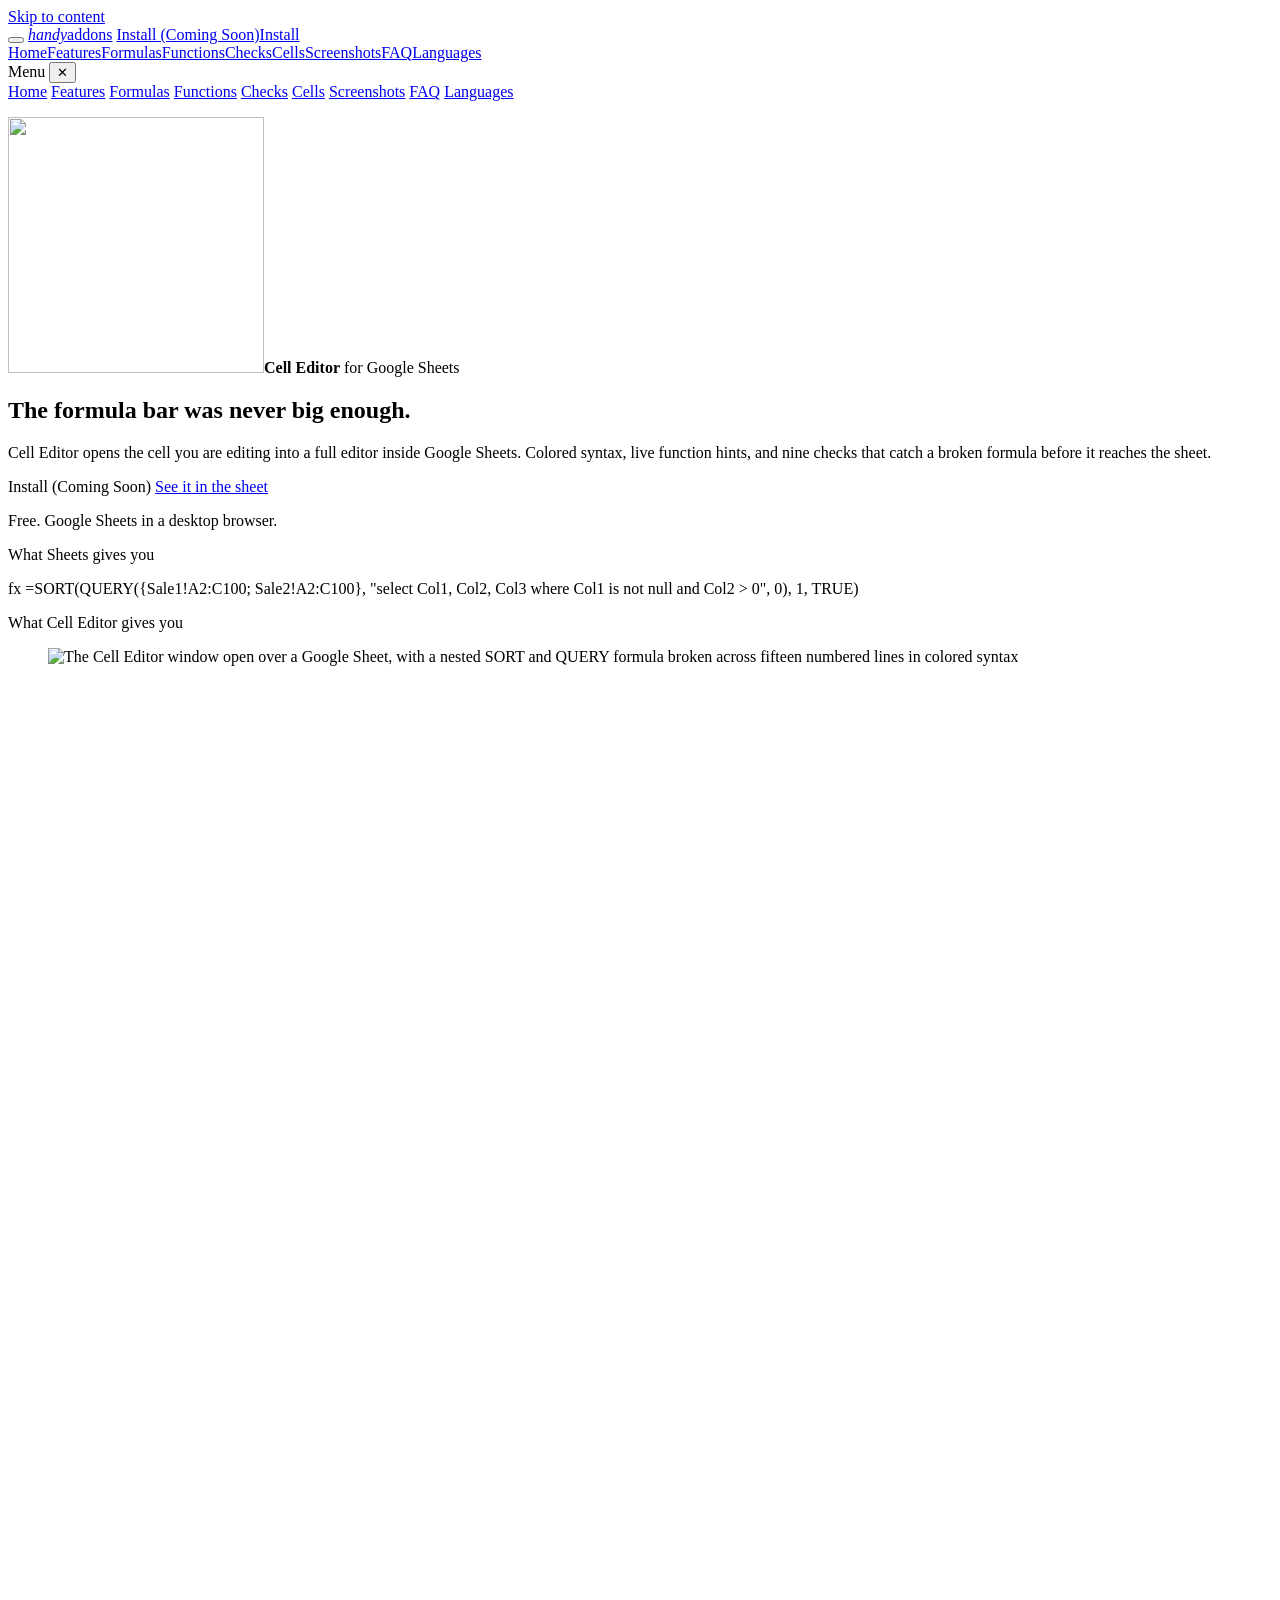
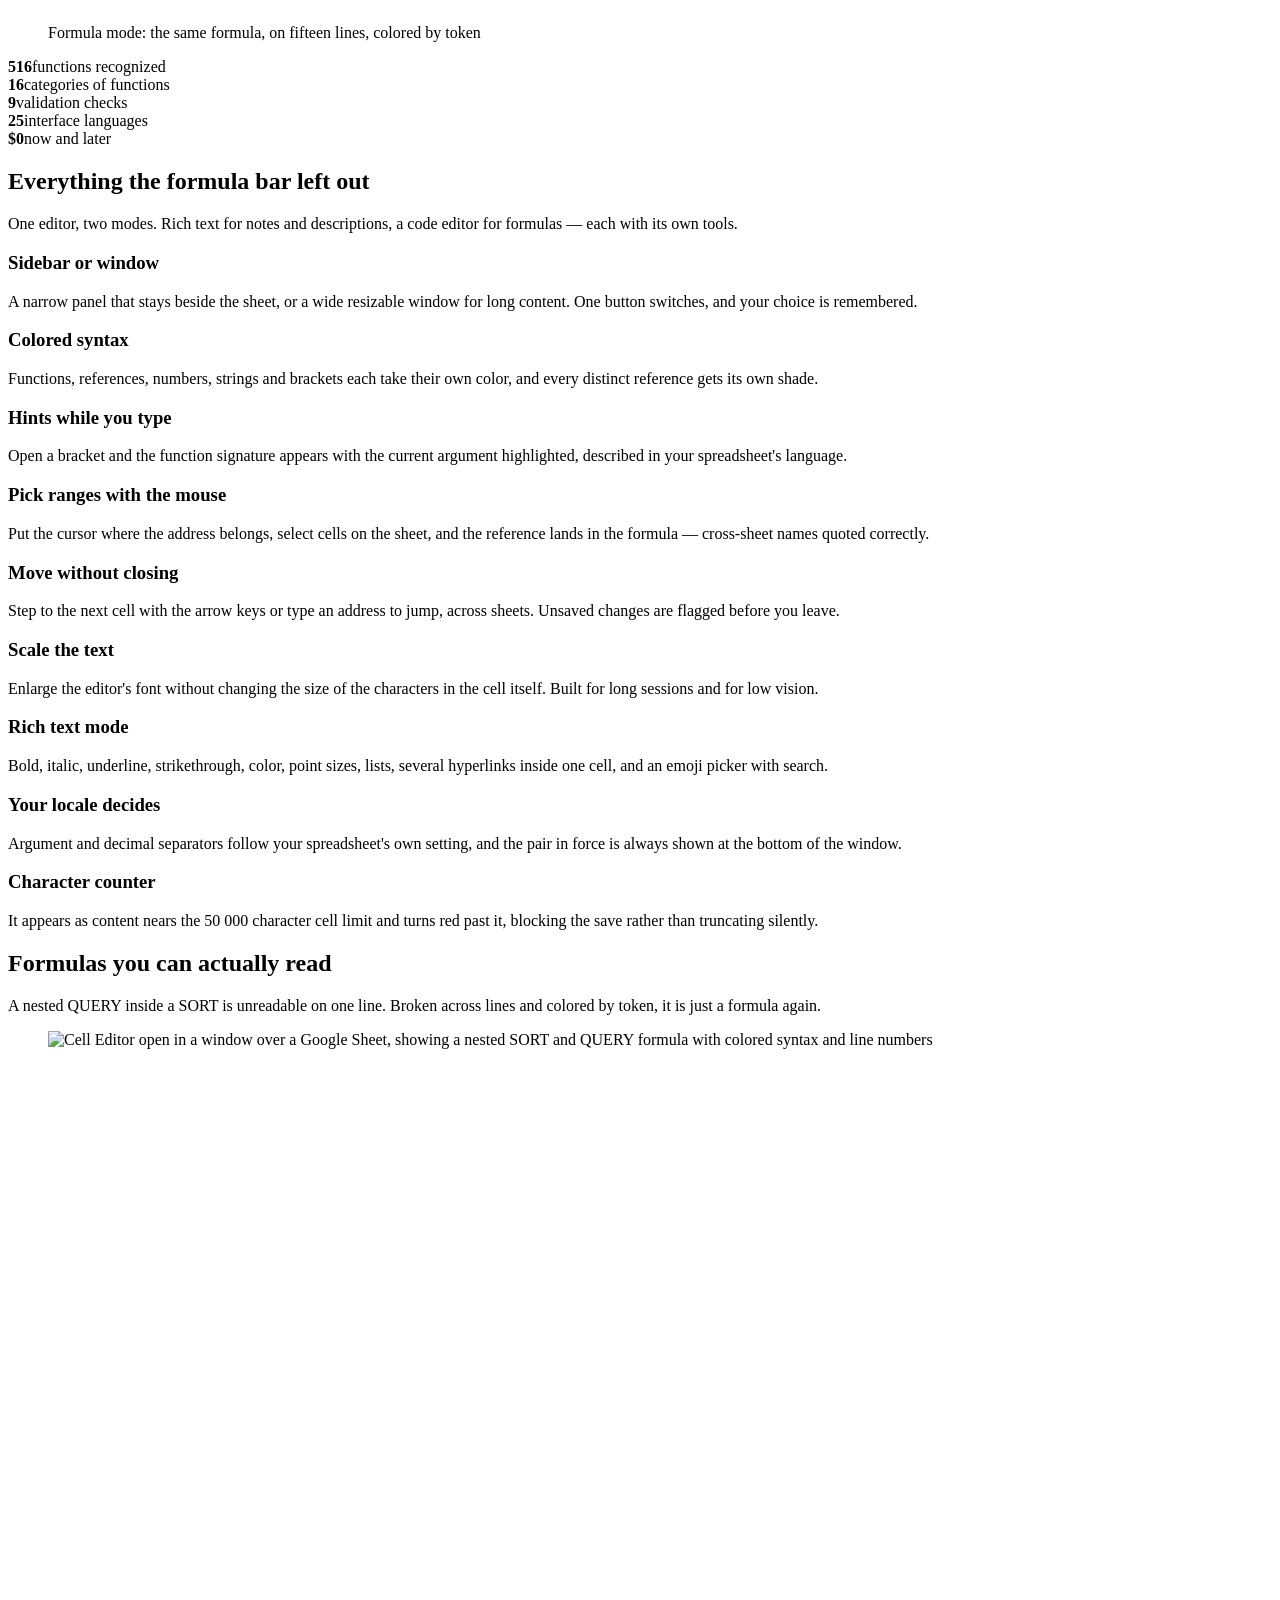
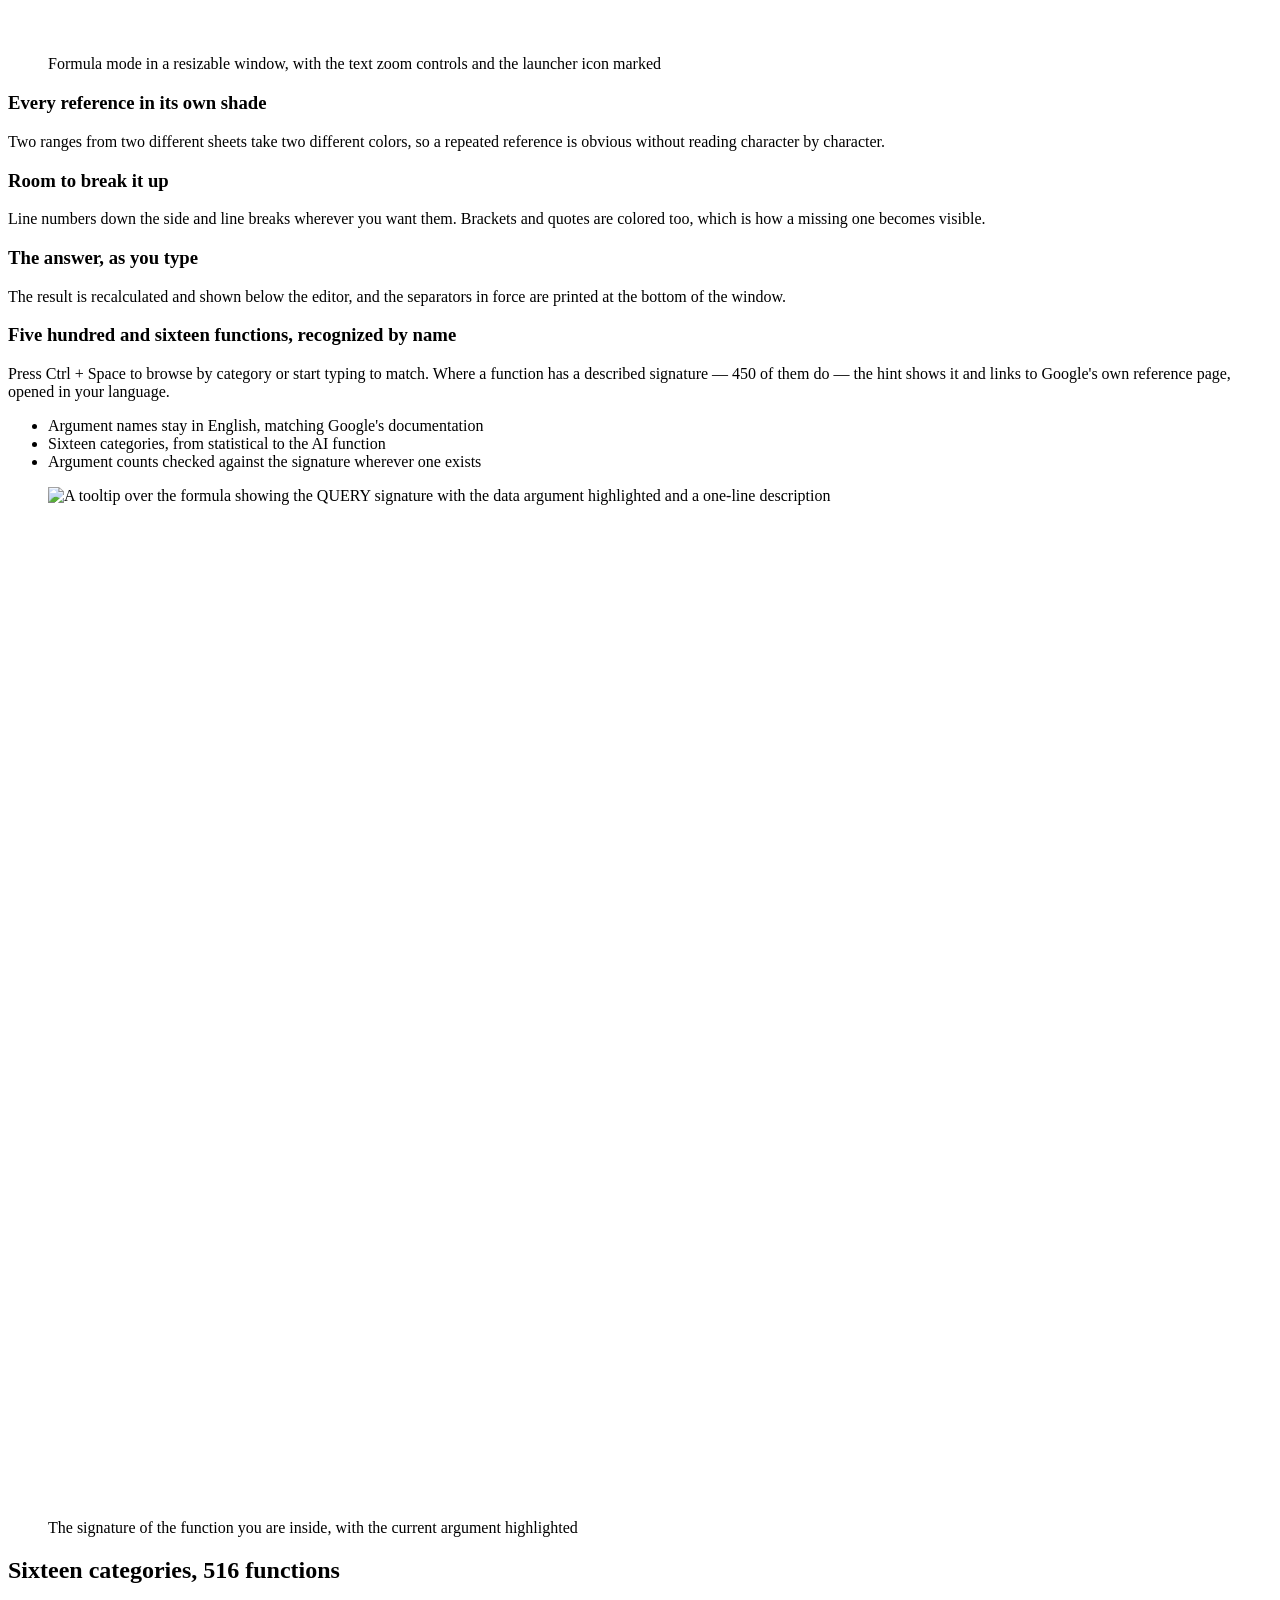
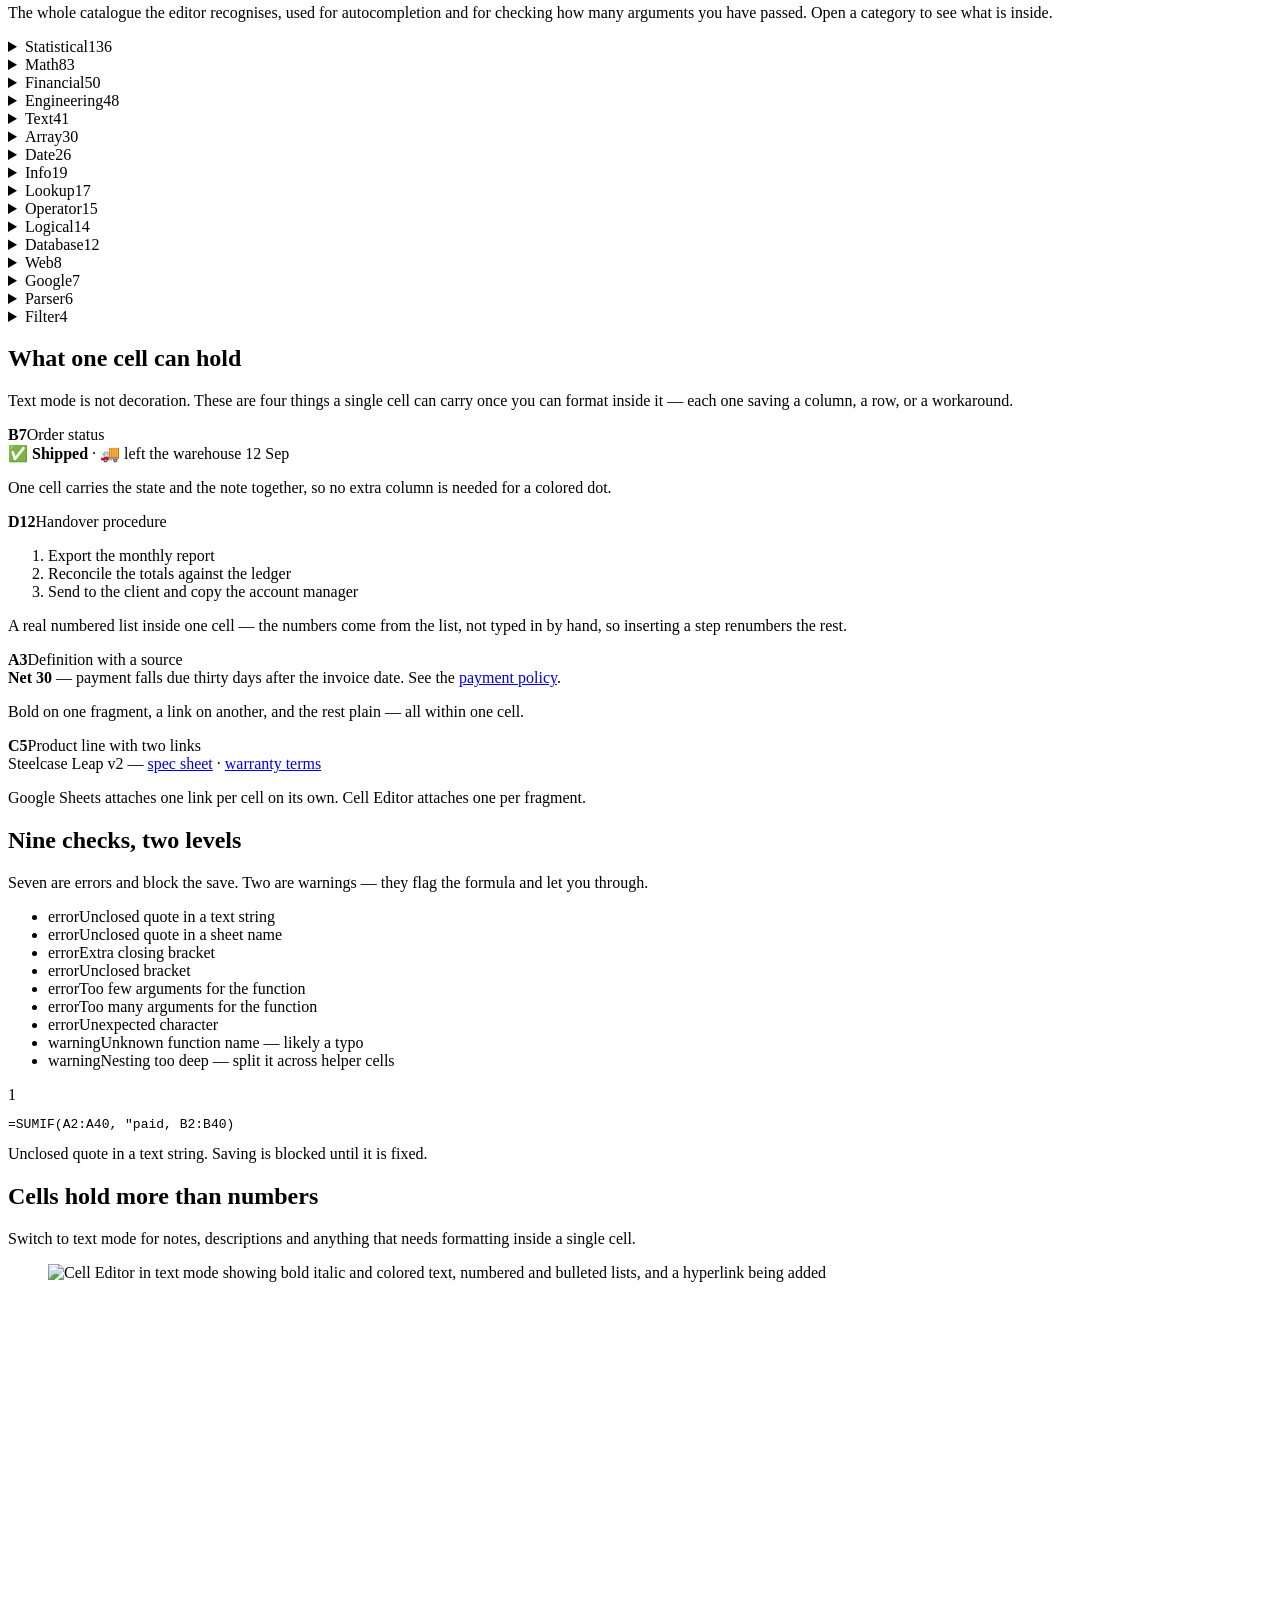
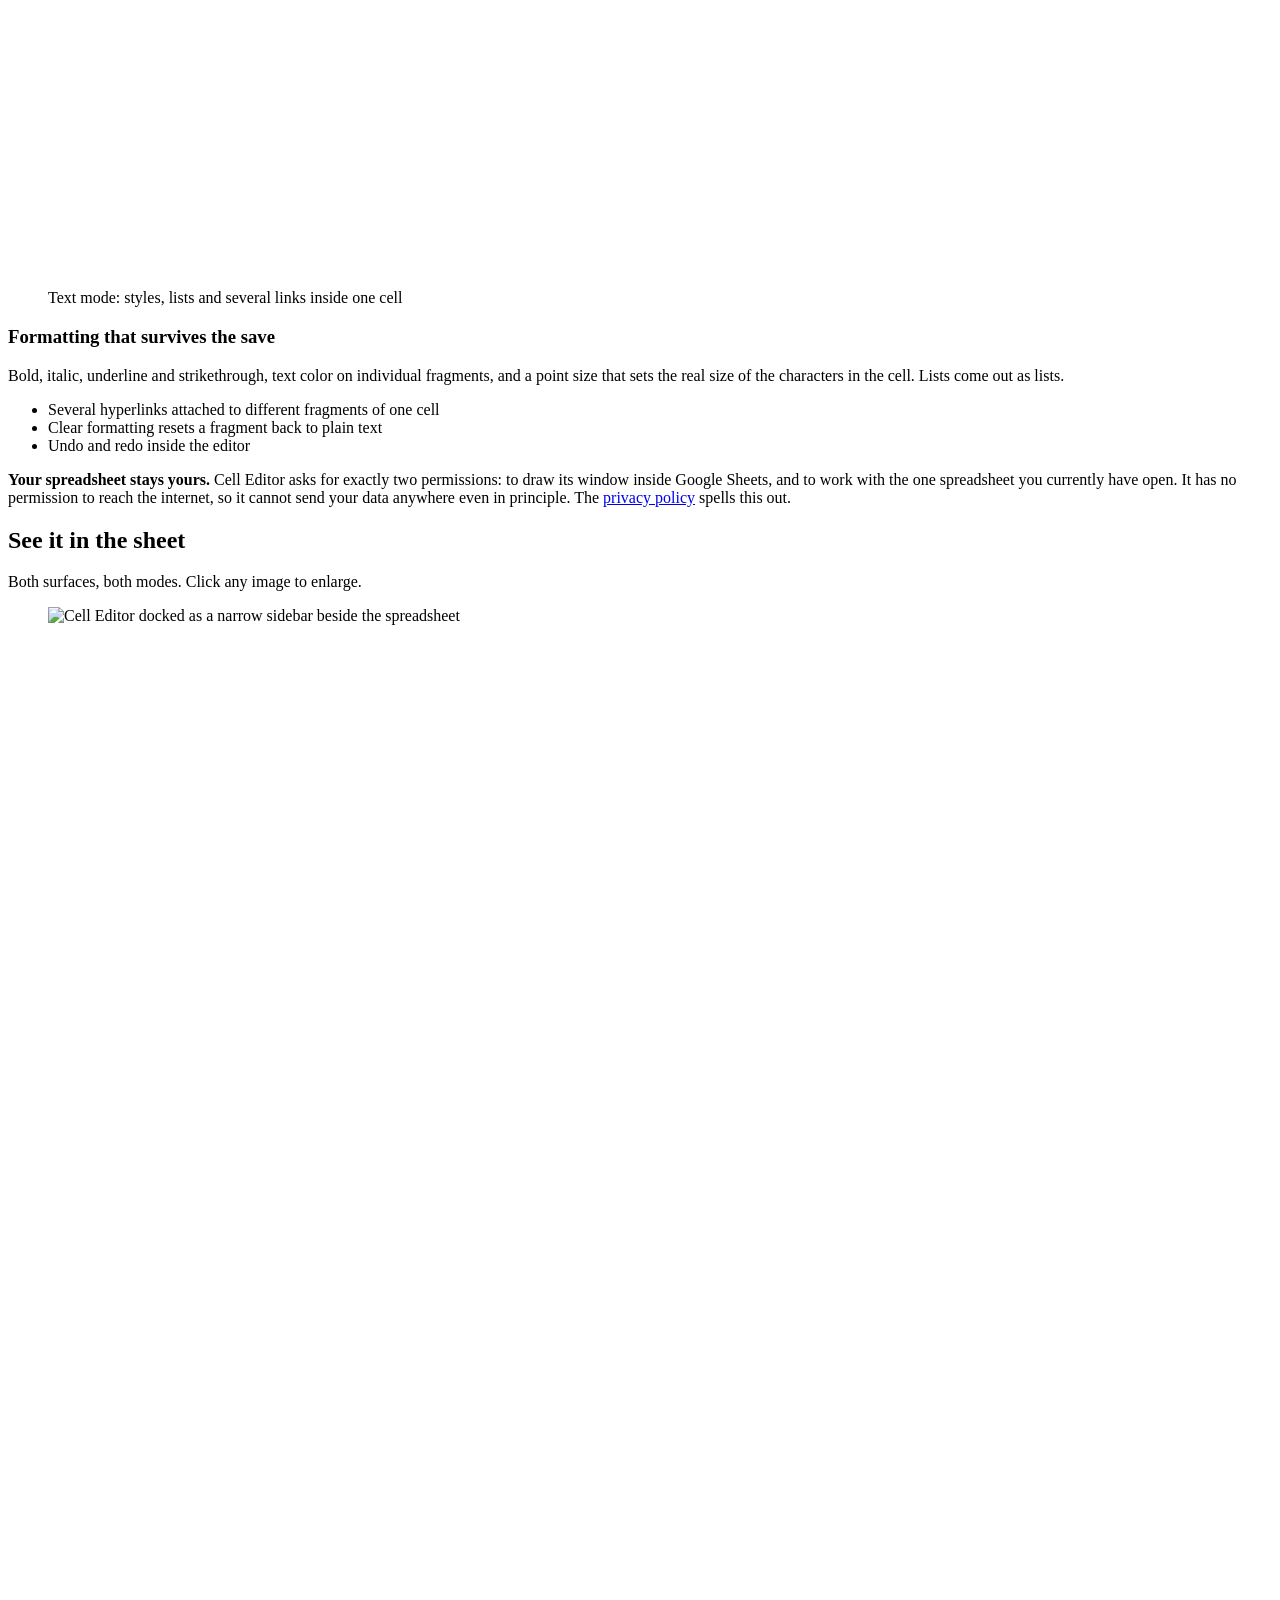
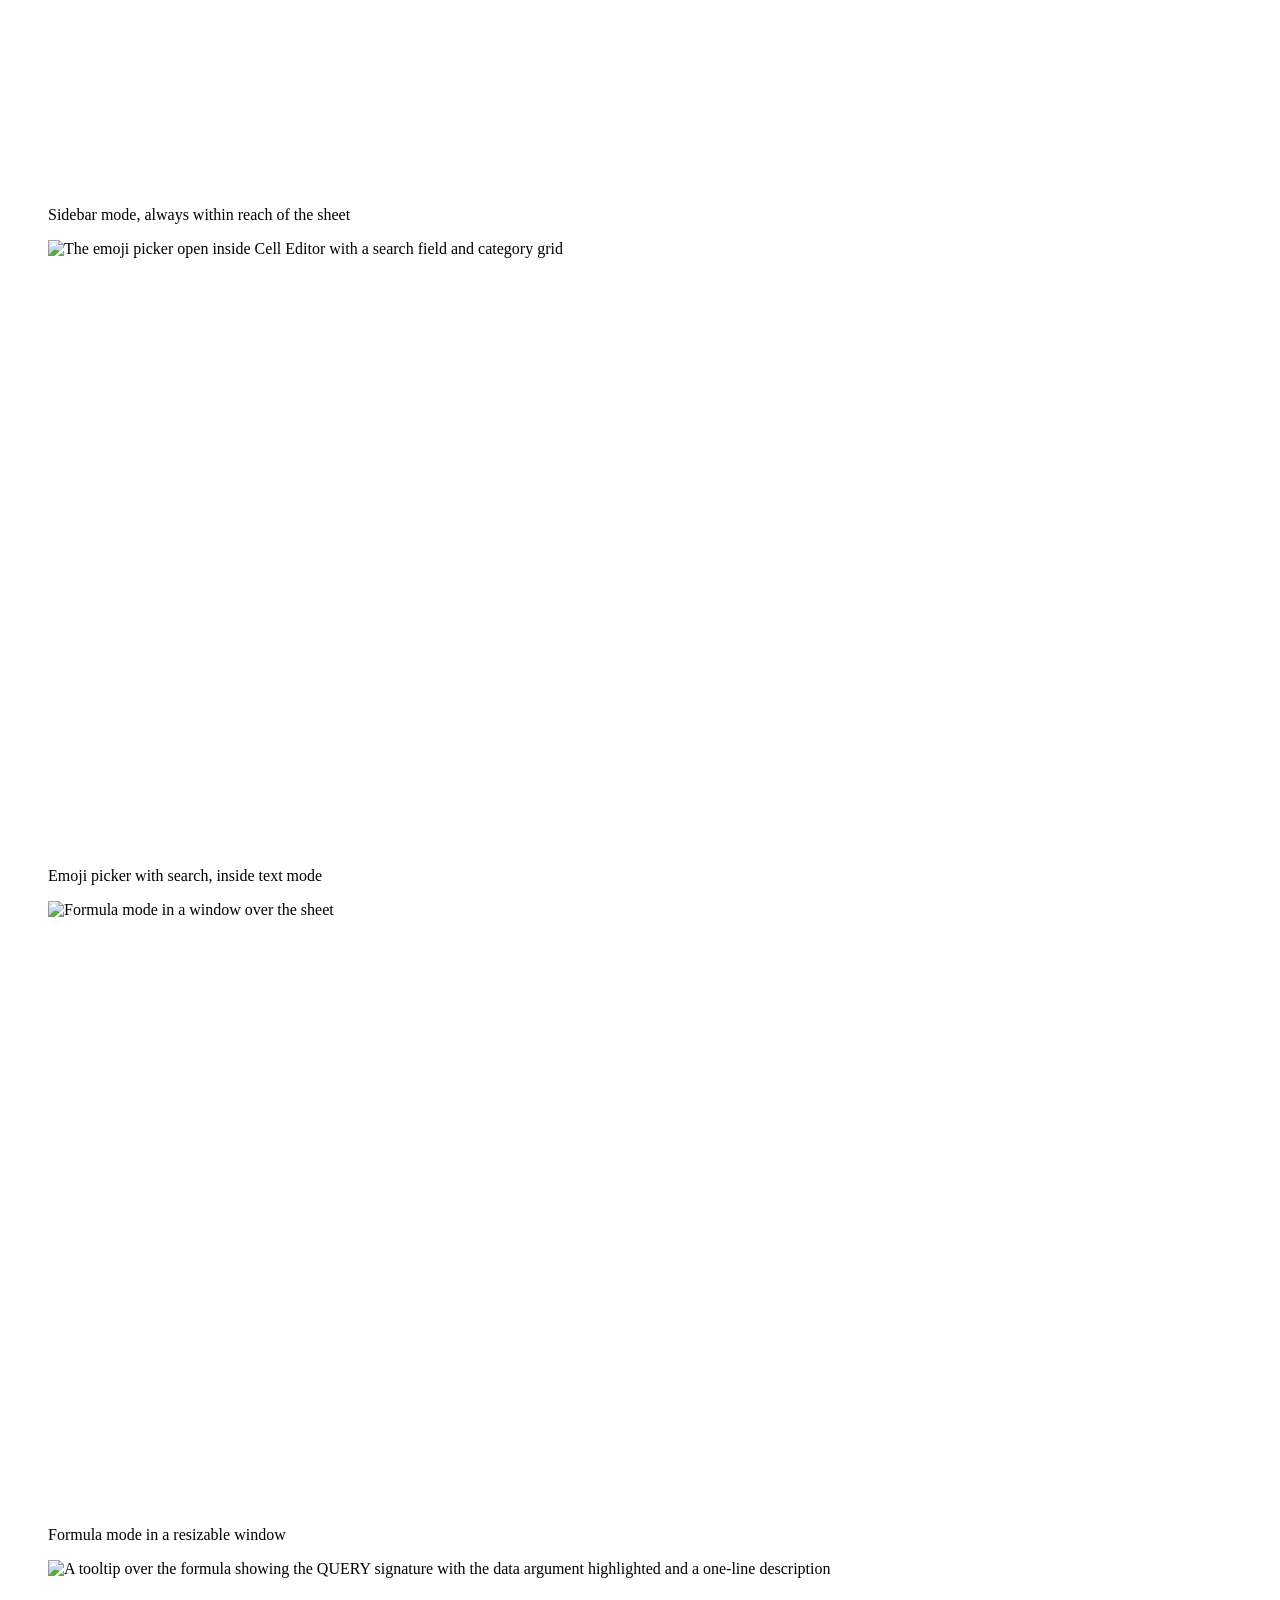
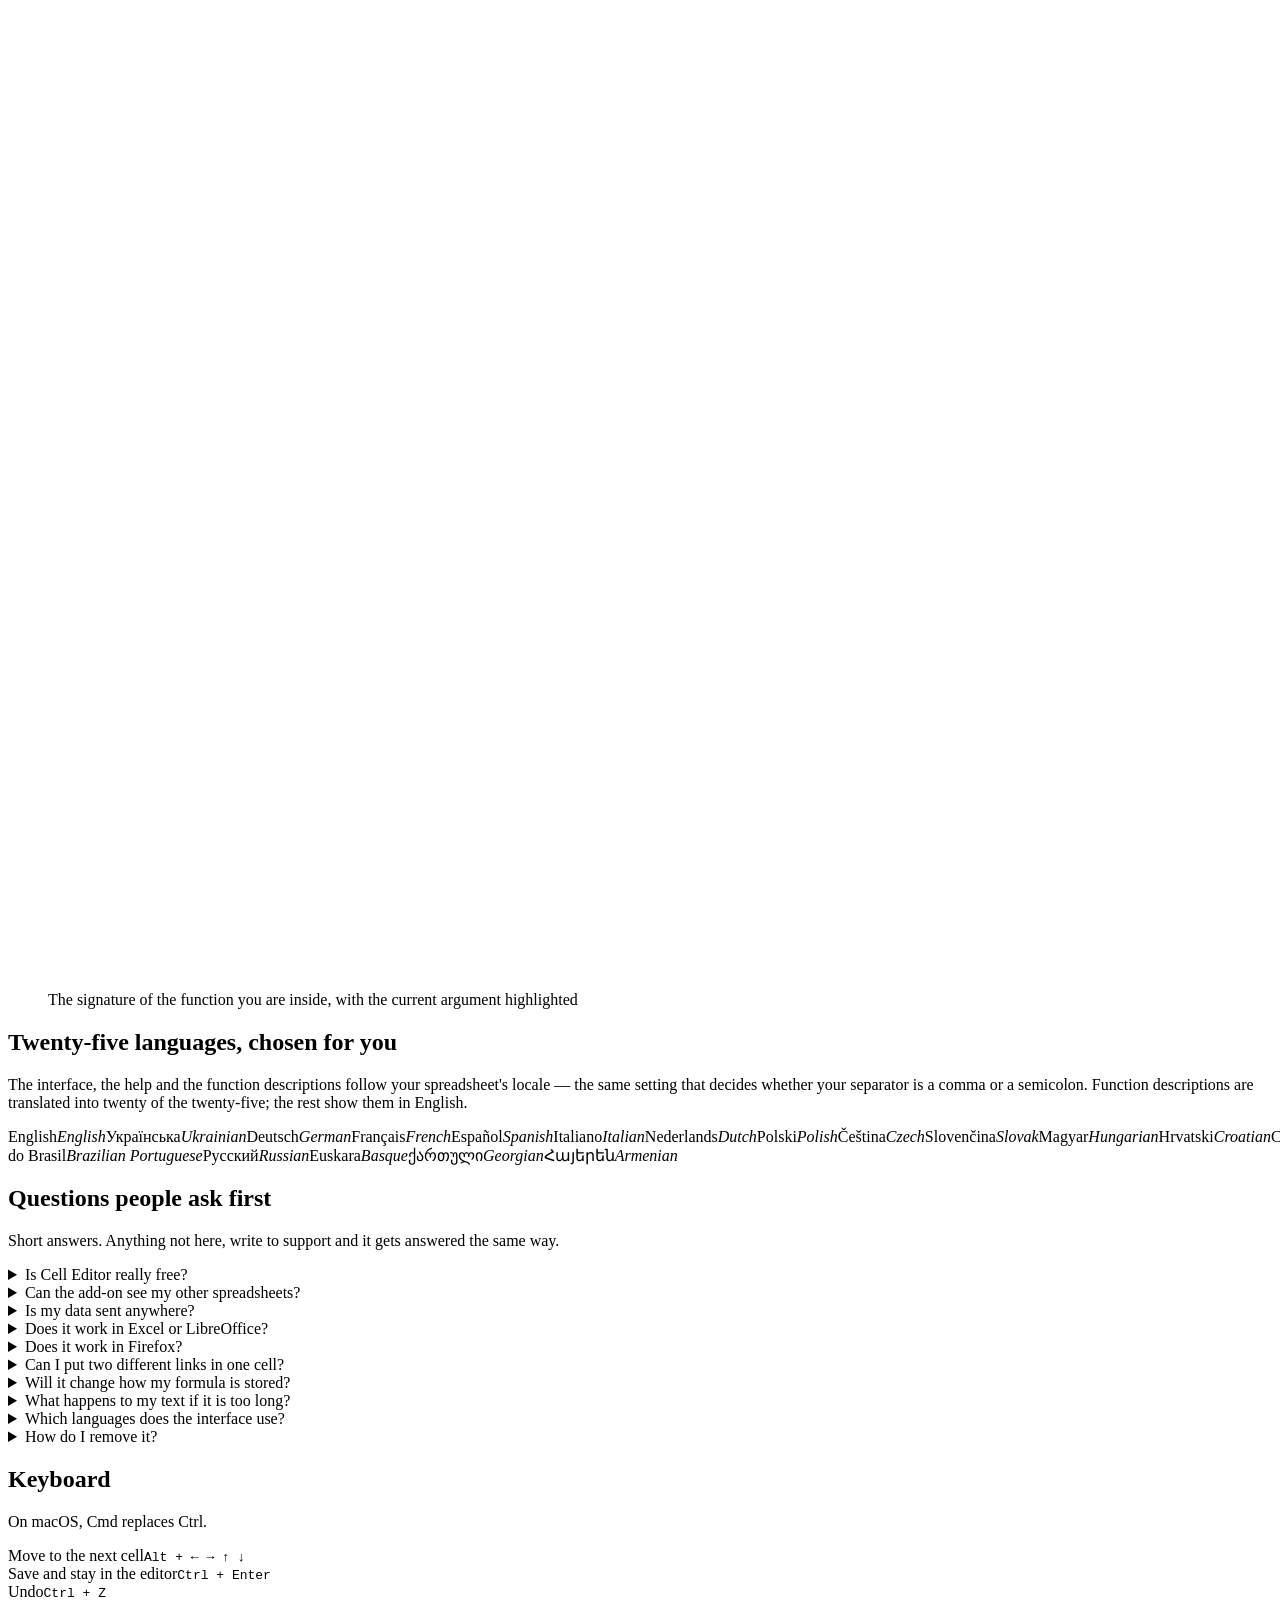
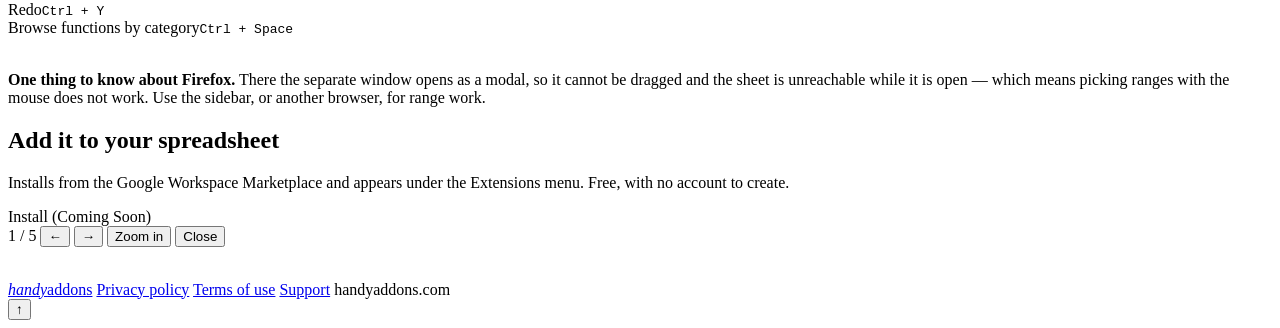
==== commit 4829ad5f: "Fix 5 Fix 5" ====
--- a/site/cell-editor/index.html
+++ b/site/cell-editor/index.html
@@ -21,7 +21,7 @@
 <link rel="preconnect" href="https://fonts.googleapis.com">
 <link rel="preconnect" href="https://fonts.gstatic.com" crossorigin>
 <link href="https://fonts.googleapis.com/css2?family=Inter+Tight:wght@400;500;600&amp;family=Roboto+Mono:wght@400;500;700&amp;display=swap" rel="stylesheet">
-<link rel="stylesheet" href="/assets/css/site.css">
+<link rel="stylesheet" href="/assets/css/site.css?v=646fbfe8e0">
 </head>
 <body>
 <a class="skip" href="#main">Skip to content</a>
@@ -131,30 +131,38 @@
     <button type="button" class="menu-btn" id="menu-btn" aria-expanded="false" aria-controls="sitemenu" aria-label="Open menu">
       <span></span><span></span><span></span>
     </button>
-    <a class="brand" href="/cell-editor/"><img src="/assets/brand/handyaddons-64.png" alt=""><span class="wm"><i>handy</i>addons</span></a>
+    <a class="brand" href="/"><img src="/assets/brand/handyaddons-64.png" alt=""><span class="wm"><i>handy</i>addons</span></a>
     <a class="btn btn-solid btn-sm cta" href="/cell-editor/#install"><span class="long">Install (Coming Soon)</span><span class="short">Install</span></a>
-    <!-- Below the breakpoint this is a slide-out panel; above it, an ordinary
-         row of links. It has to sit inside the header for the wide layout to
-         work, which is why the header carries no backdrop-filter: that property
-         would make the header the containing block for the fixed panel and pin
-         it to the header's own height. -->
-    <nav id="sitemenu" class="sitemenu" aria-label="Sections">
-      <div class="sitemenu-top">
-        <span>Sections</span>
-        <button type="button" id="menu-close" aria-label="Close menu">&#10005;</button>
-      </div>
-      <a href="/cell-editor/#features">Features</a>
-      <a href="/cell-editor/#formulas">Formulas</a>
-      <a href="/cell-editor/#functions">Functions</a>
-      <a href="/cell-editor/#checks">Checks</a>
-      <a href="/cell-editor/#cells">Cells</a>
-      <a href="/cell-editor/#screenshots">Screenshots</a>
-      <a href="/cell-editor/#faq">FAQ</a>
-      <a href="/cell-editor/#languages">Languages</a>
-    </nav>
+    <!-- The same links as a row, for screens wide enough to hold them. A
+         separate element from the drawer on purpose: the drawer is an overlay
+         and has to live outside this header, while the row is part of it. -->
+    <nav class="deskmenu" aria-label="Sections"><a href="/">Home</a><a href="/cell-editor/#features">Features</a><a href="/cell-editor/#formulas">Formulas</a><a href="/cell-editor/#functions">Functions</a><a href="/cell-editor/#checks">Checks</a><a href="/cell-editor/#cells">Cells</a><a href="/cell-editor/#screenshots">Screenshots</a><a href="/cell-editor/#faq">FAQ</a><a href="/cell-editor/#languages">Languages</a></nav>
   </div>
 </header>
+<!-- The drawer and its veil are siblings of the header, never children of it.
+     The header is position:sticky with z-index:60 and therefore its own
+     stacking context: anything inside is sealed below 60 whatever z-index it
+     carries, and the order of a fixed panel against a fixed veil inside a
+     composited sticky ancestor is then left to the engine to decide. WebKit
+     decided it the other way from Blink, which is how the drawer came to open
+     underneath its own dimming layer on an iPhone. Out here the ordinary
+     rule applies and the panel is above the veil everywhere. -->
 <div class="menu-veil" id="menu-veil" hidden></div>
+<nav id="sitemenu" class="sitemenu" aria-label="Menu" aria-hidden="true">
+  <div class="sitemenu-top">
+    <span>Menu</span>
+    <button type="button" id="menu-close" aria-label="Close menu">&#10005;</button>
+  </div>
+    <a href="/">Home</a>
+    <a href="/cell-editor/#features">Features</a>
+    <a href="/cell-editor/#formulas">Formulas</a>
+    <a href="/cell-editor/#functions">Functions</a>
+    <a href="/cell-editor/#checks">Checks</a>
+    <a href="/cell-editor/#cells">Cells</a>
+    <a href="/cell-editor/#screenshots">Screenshots</a>
+    <a href="/cell-editor/#faq">FAQ</a>
+    <a href="/cell-editor/#languages">Languages</a>
+</nav>
 <main id="main">
 
 <section class="hero" id="top">
@@ -547,7 +555,7 @@
 </div>
 <footer class="wrap">
   <div class="foot">
-    <a class="brand" href="/cell-editor/"><img src="/assets/brand/handyaddons-64.png" alt=""><span class="wm"><i>handy</i>addons</span></a>
+    <a class="brand" href="/"><img src="/assets/brand/handyaddons-64.png" alt=""><span class="wm"><i>handy</i>addons</span></a>
     <a href="/cell-editor/privacy/">Privacy policy</a>
     <a href="/terms/">Terms of use</a>
     <a href="/support/">Support</a>
@@ -555,6 +563,6 @@
   </div>
 </footer>
 <button type="button" class="totop" id="totop" aria-label="Back to top">&#8593;</button>
-<script src="/assets/js/site.js" defer></script>
+<script src="/assets/js/site.js?v=68306b230d" defer></script>
 </body>
 </html>
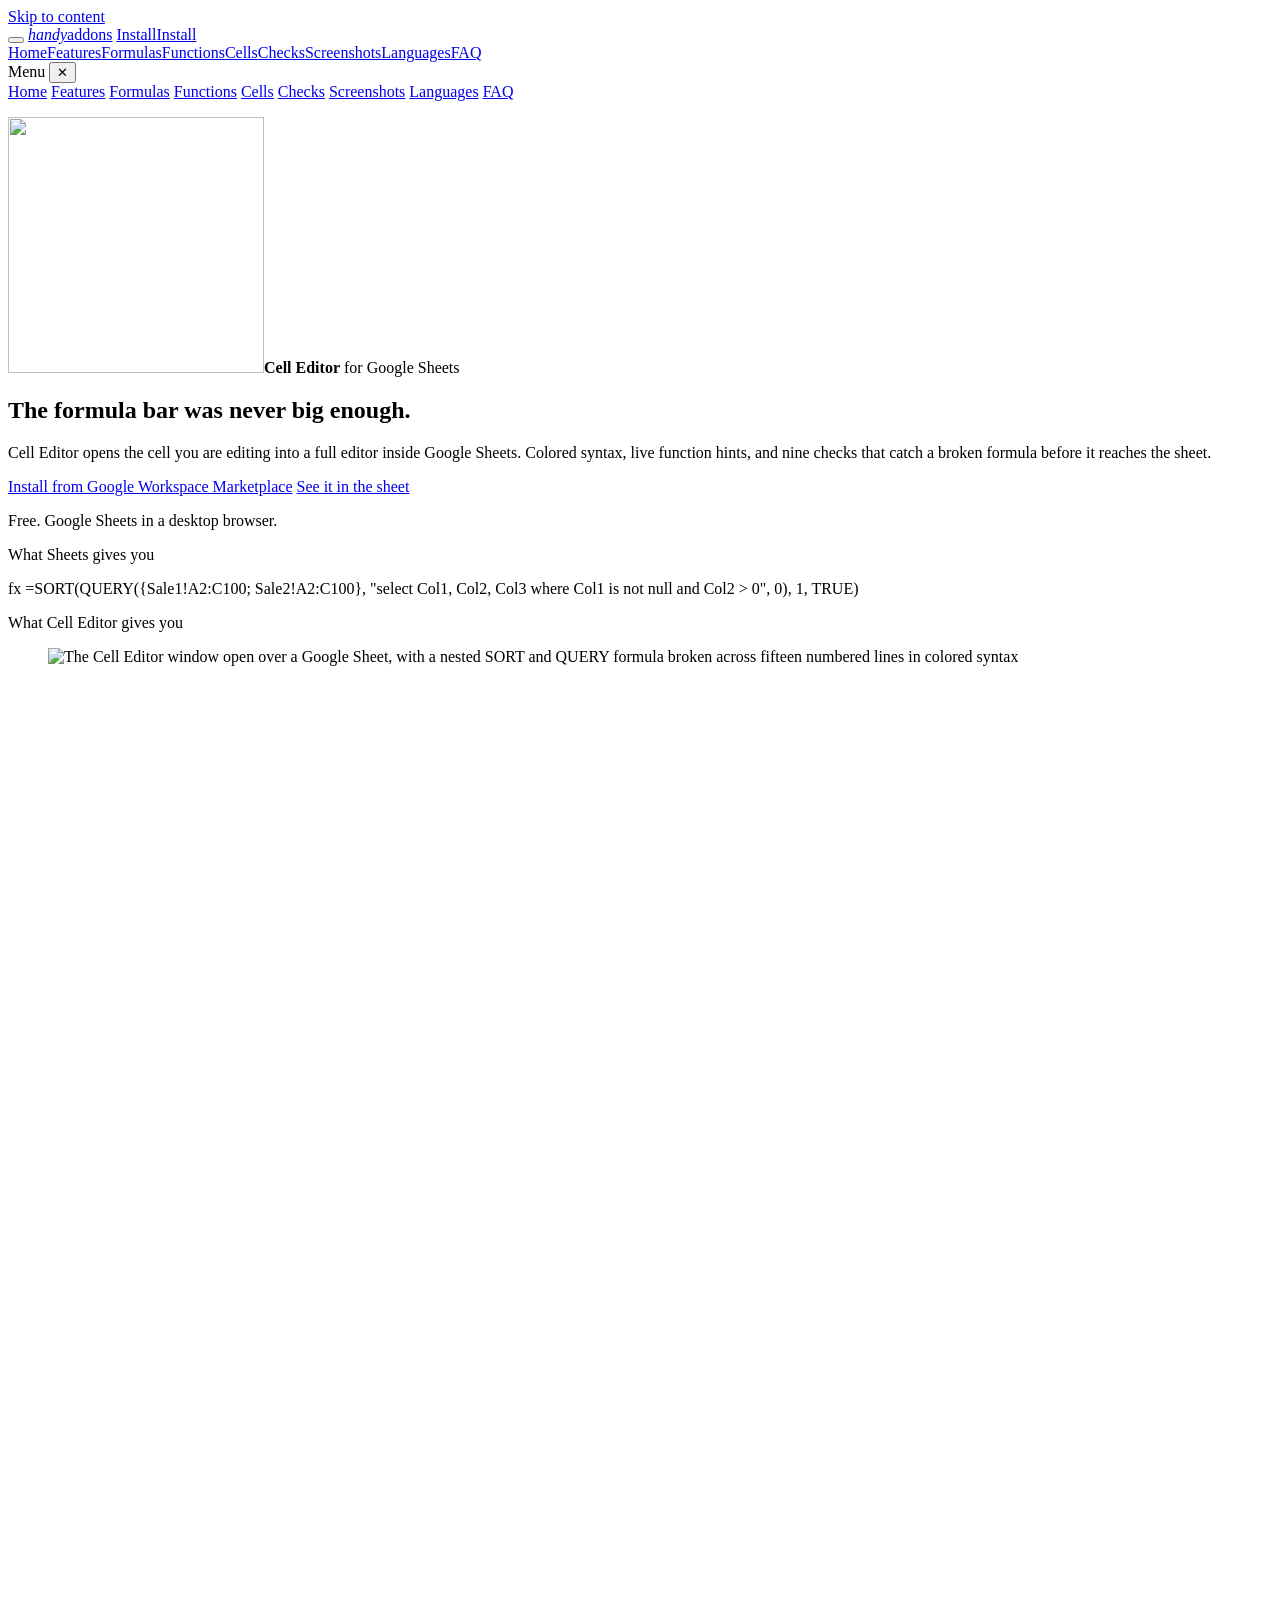
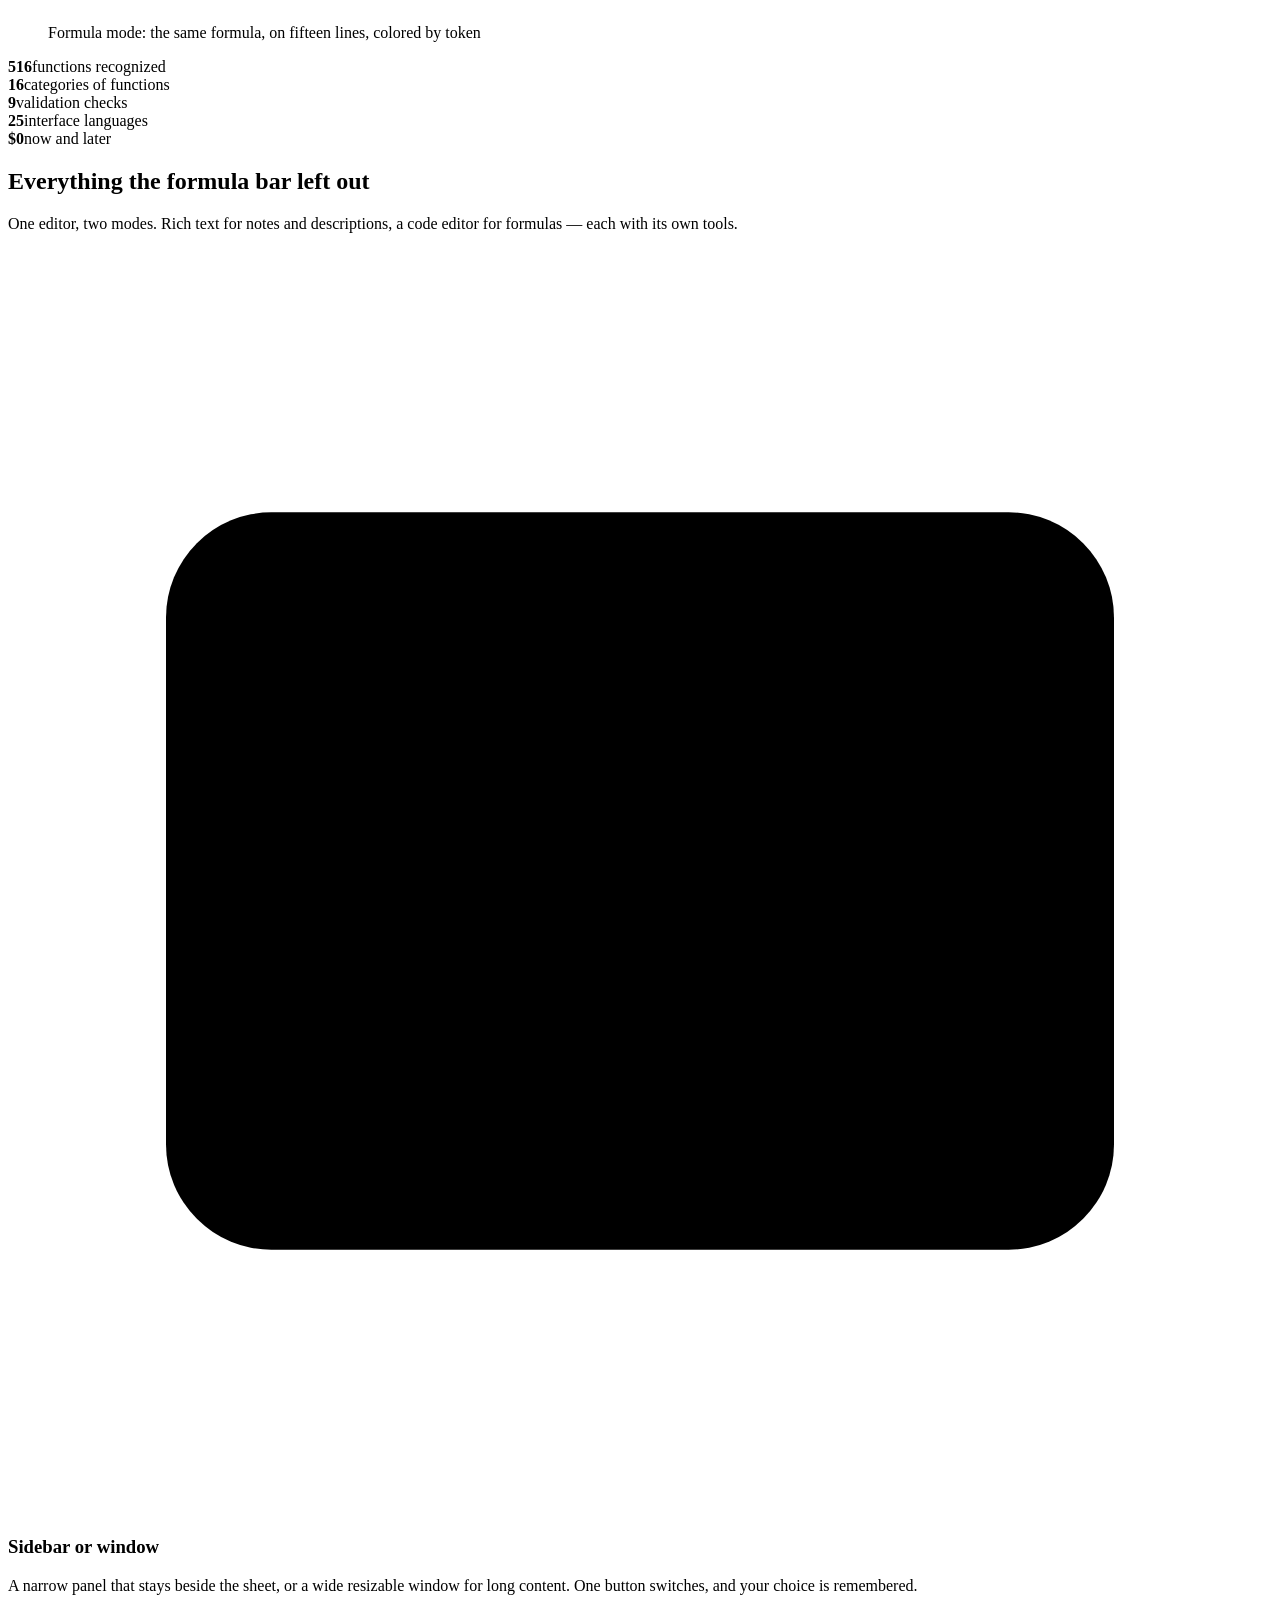
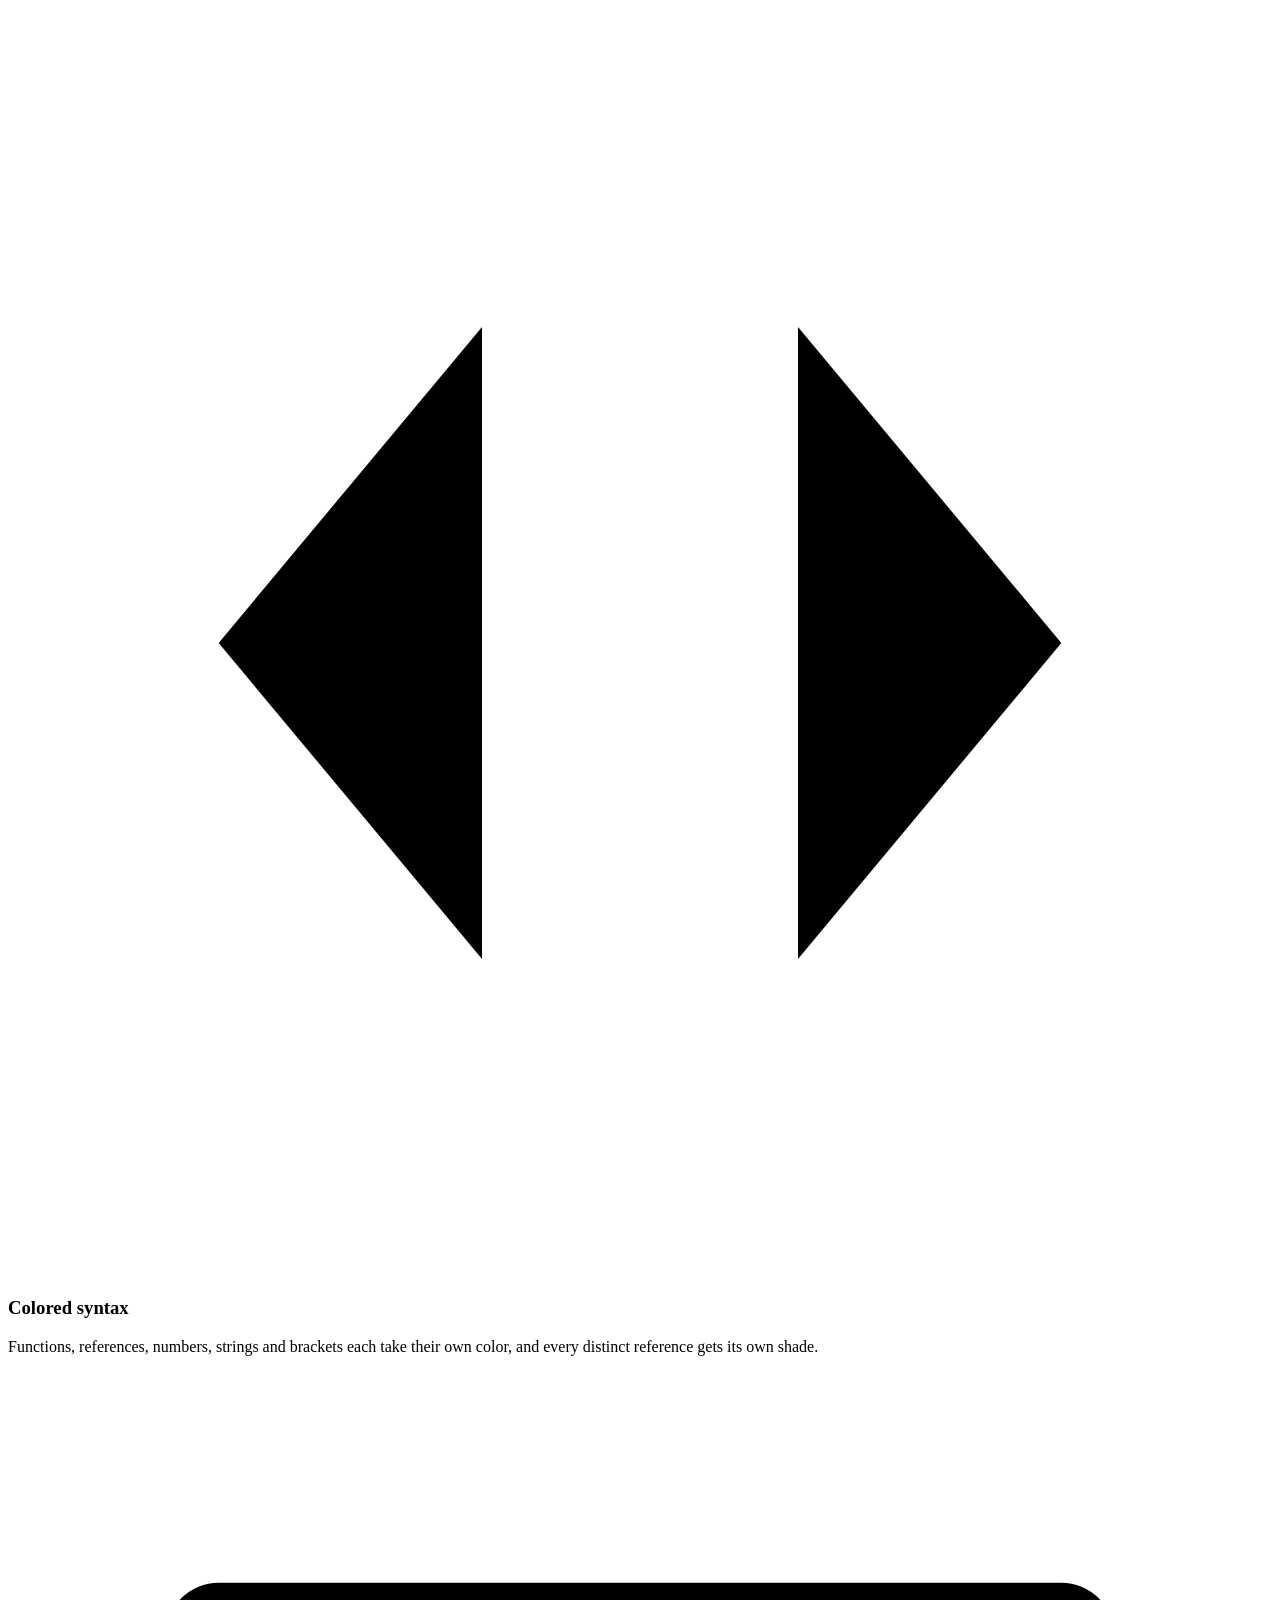
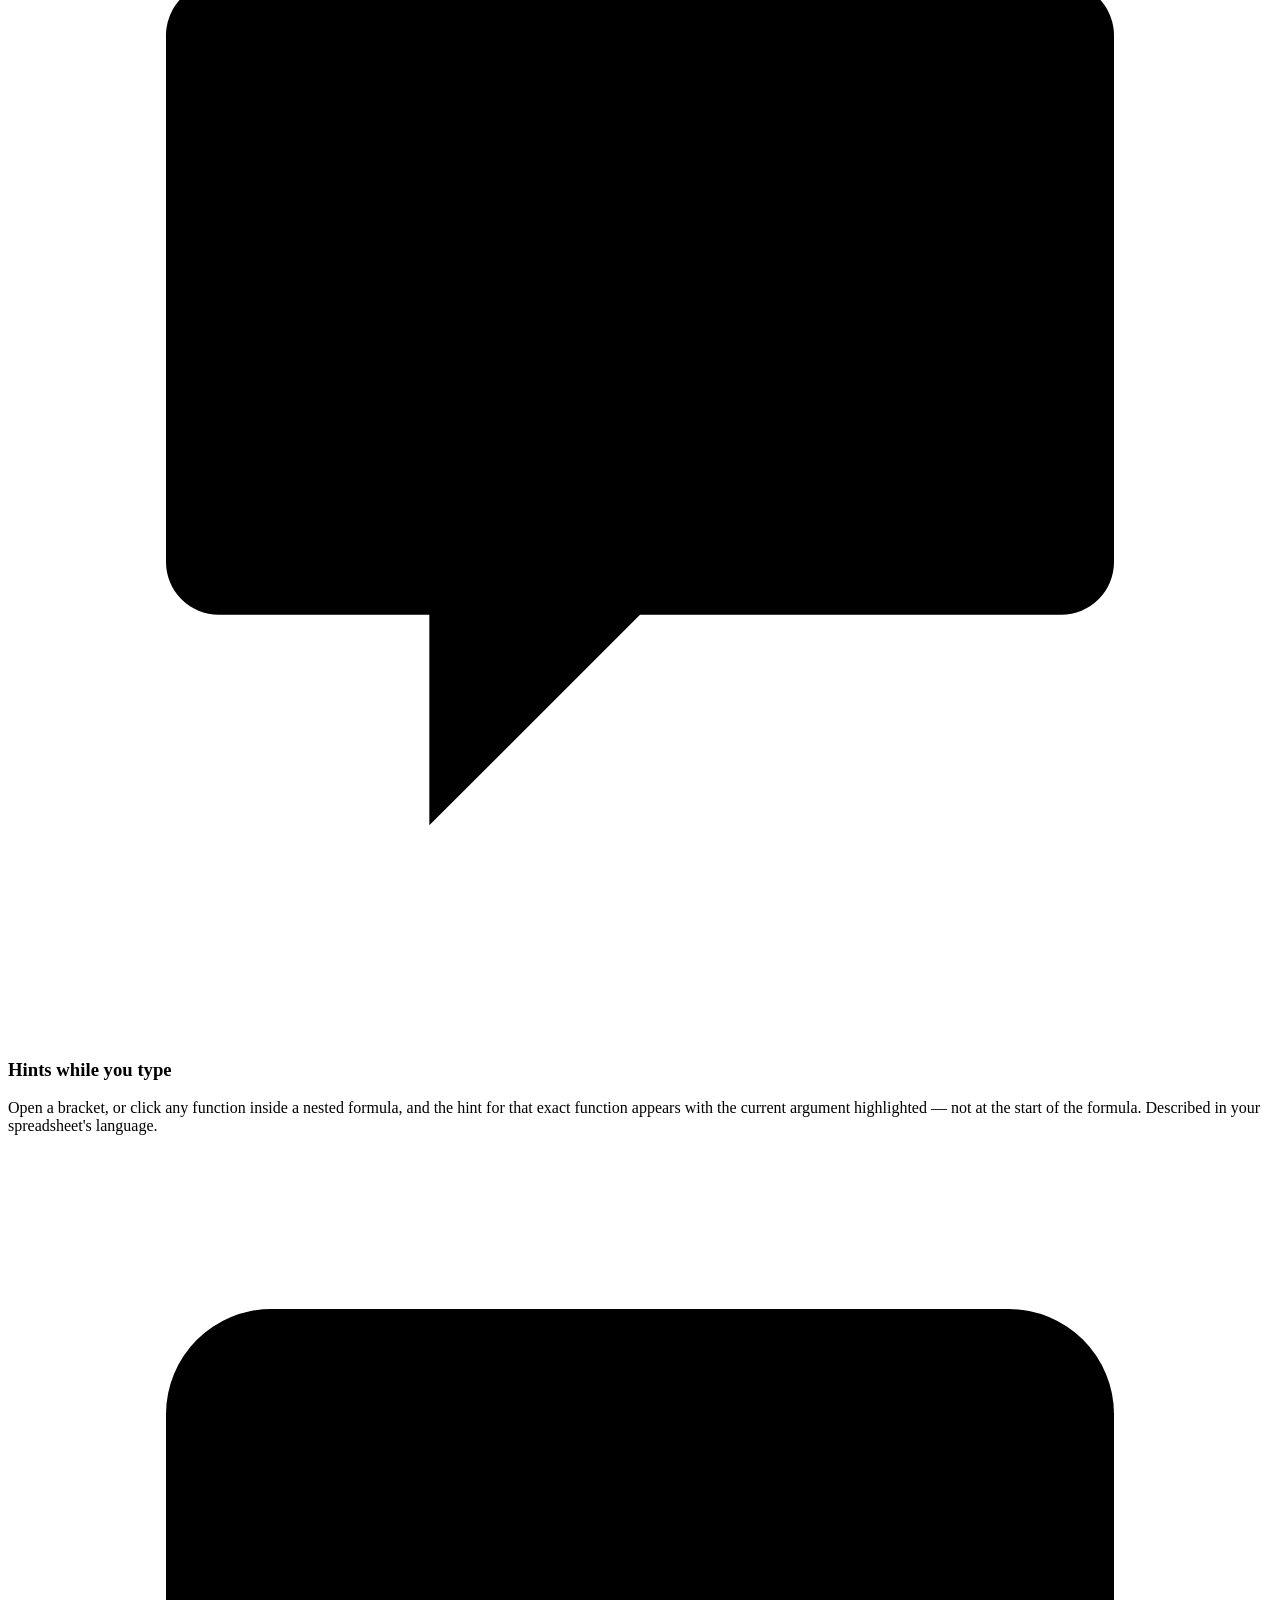
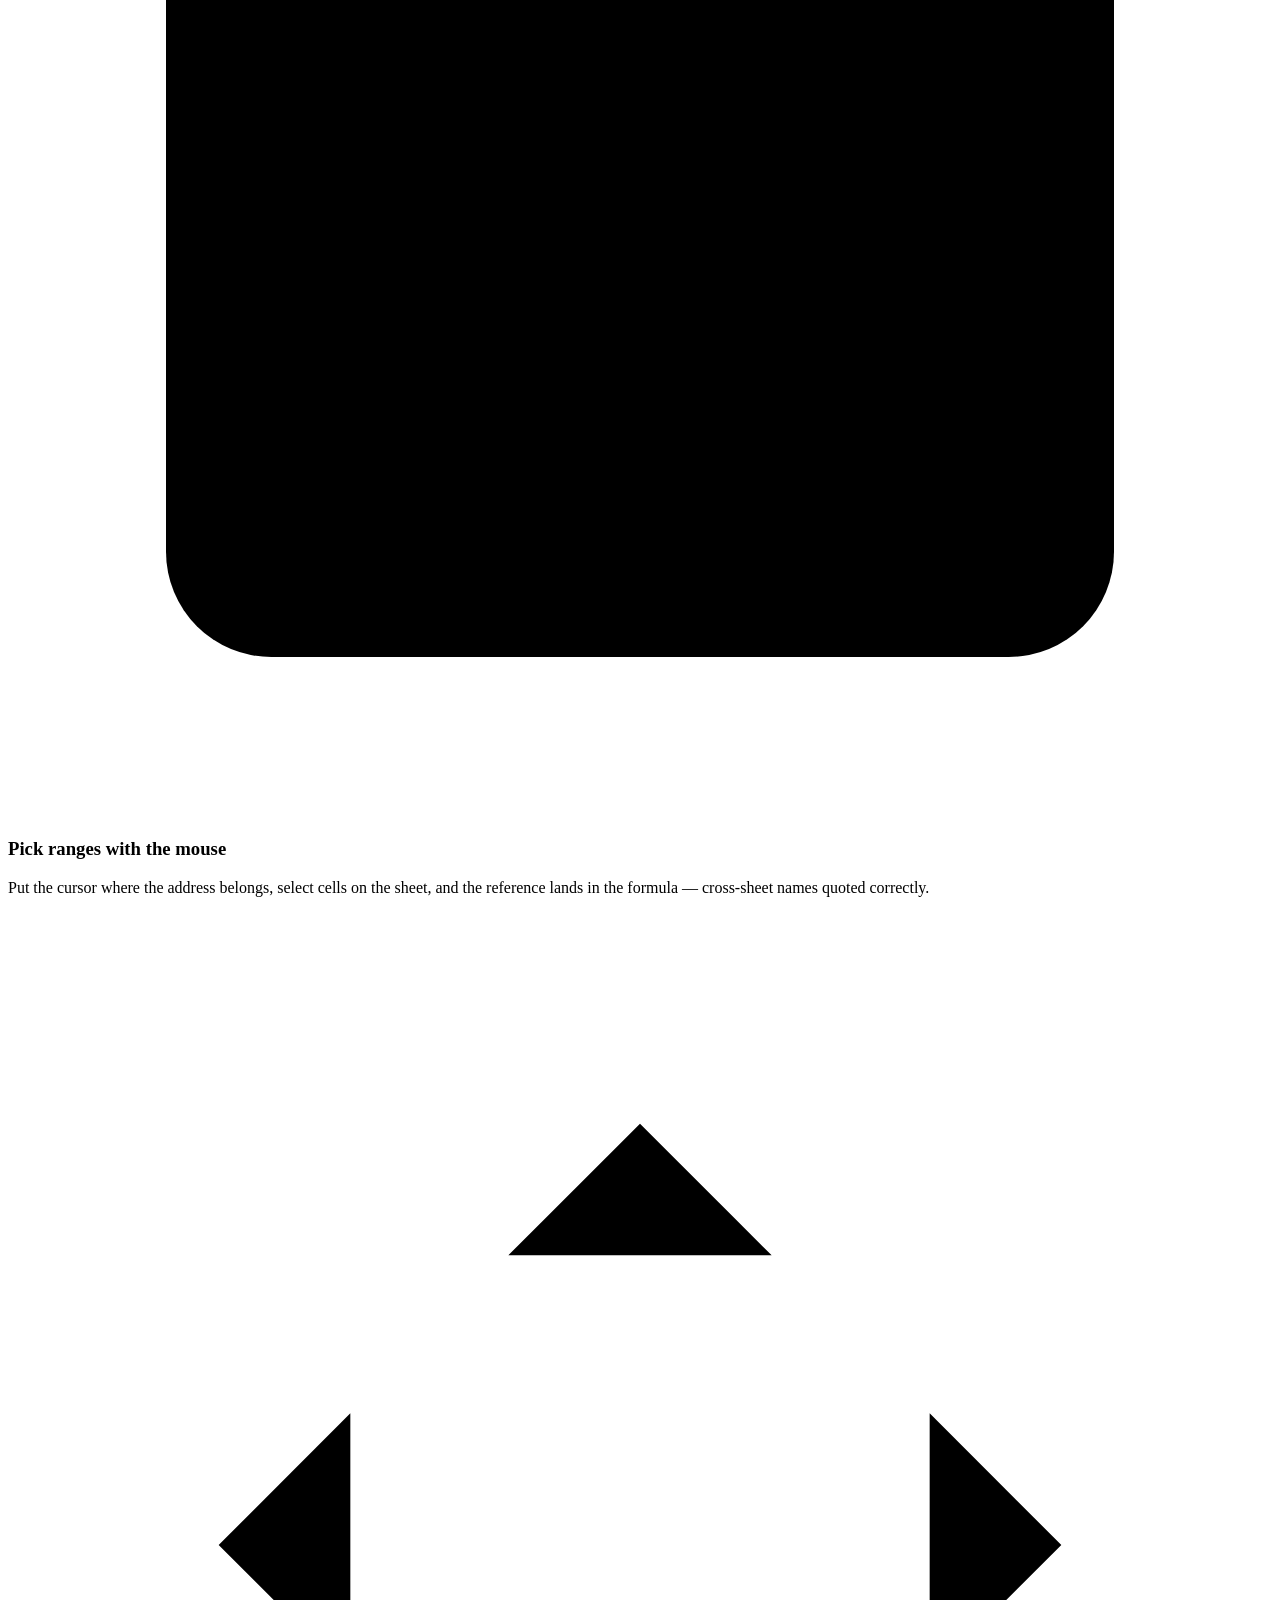
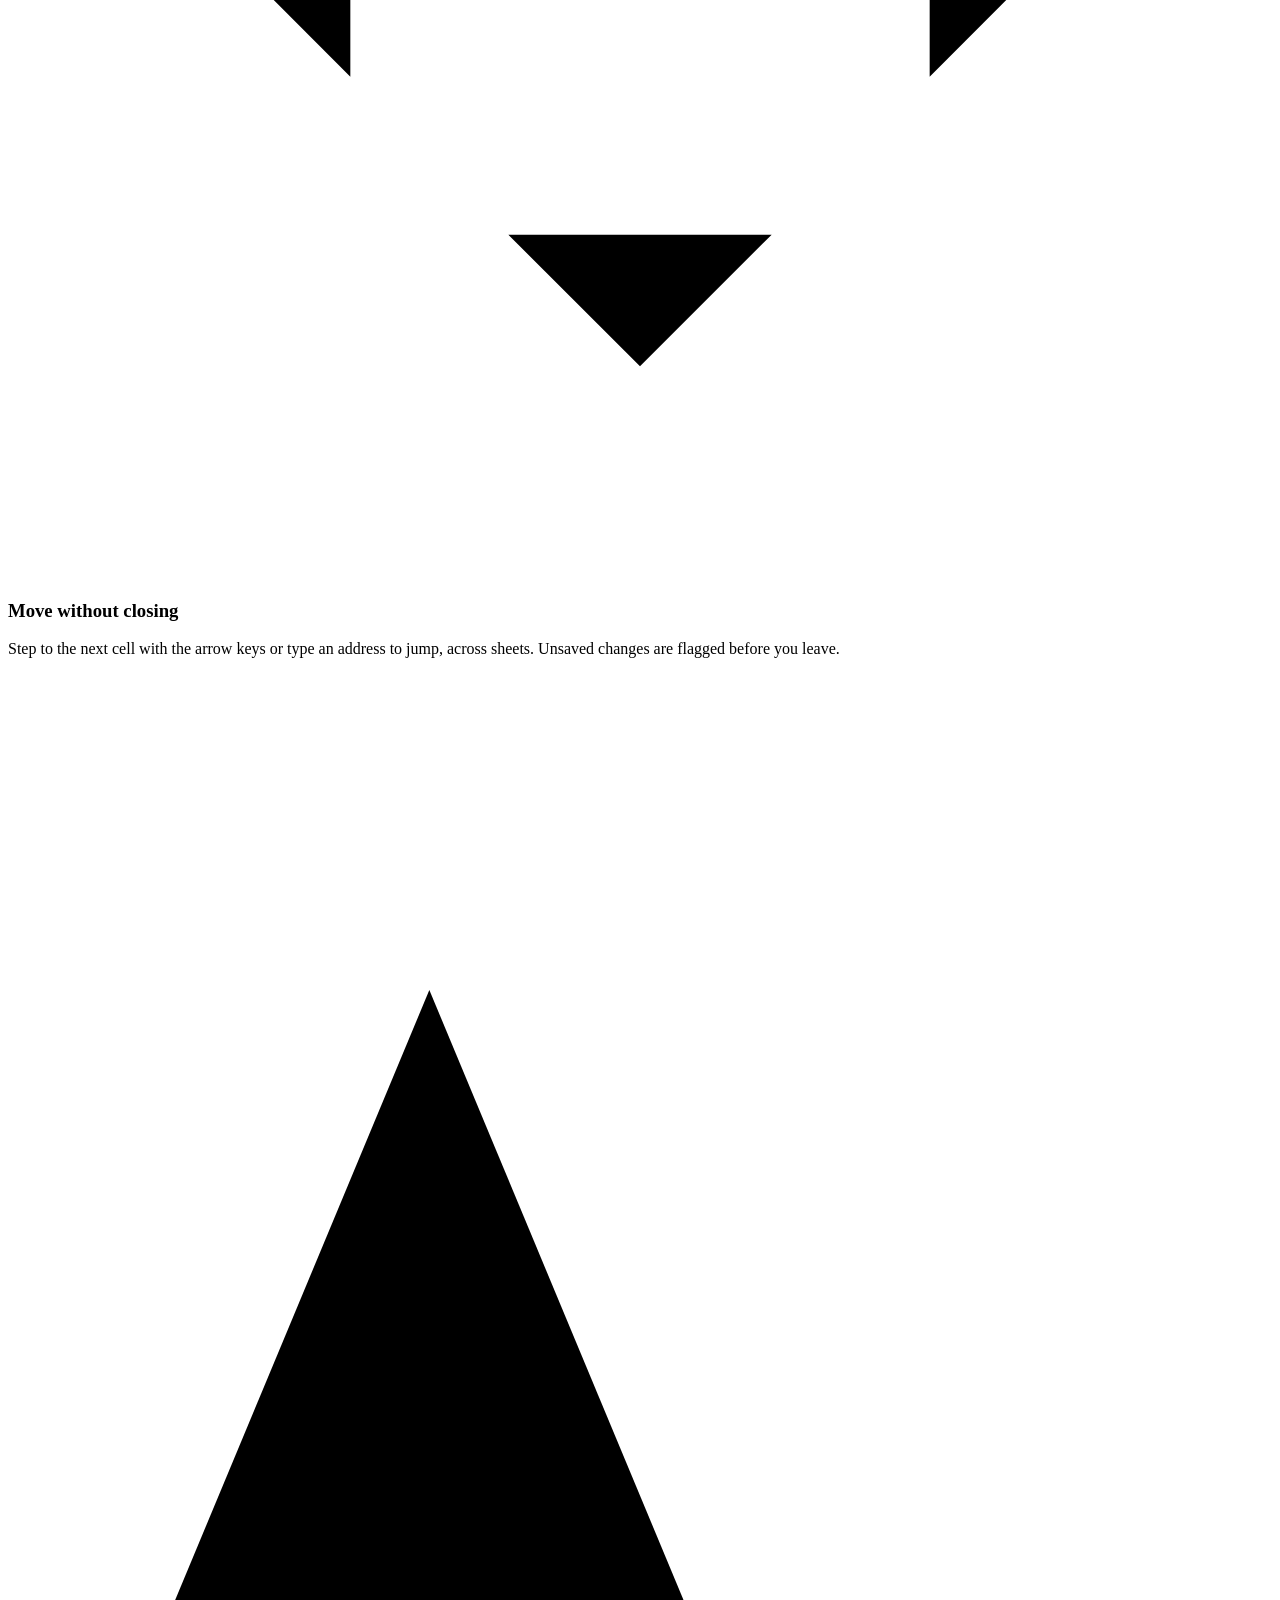
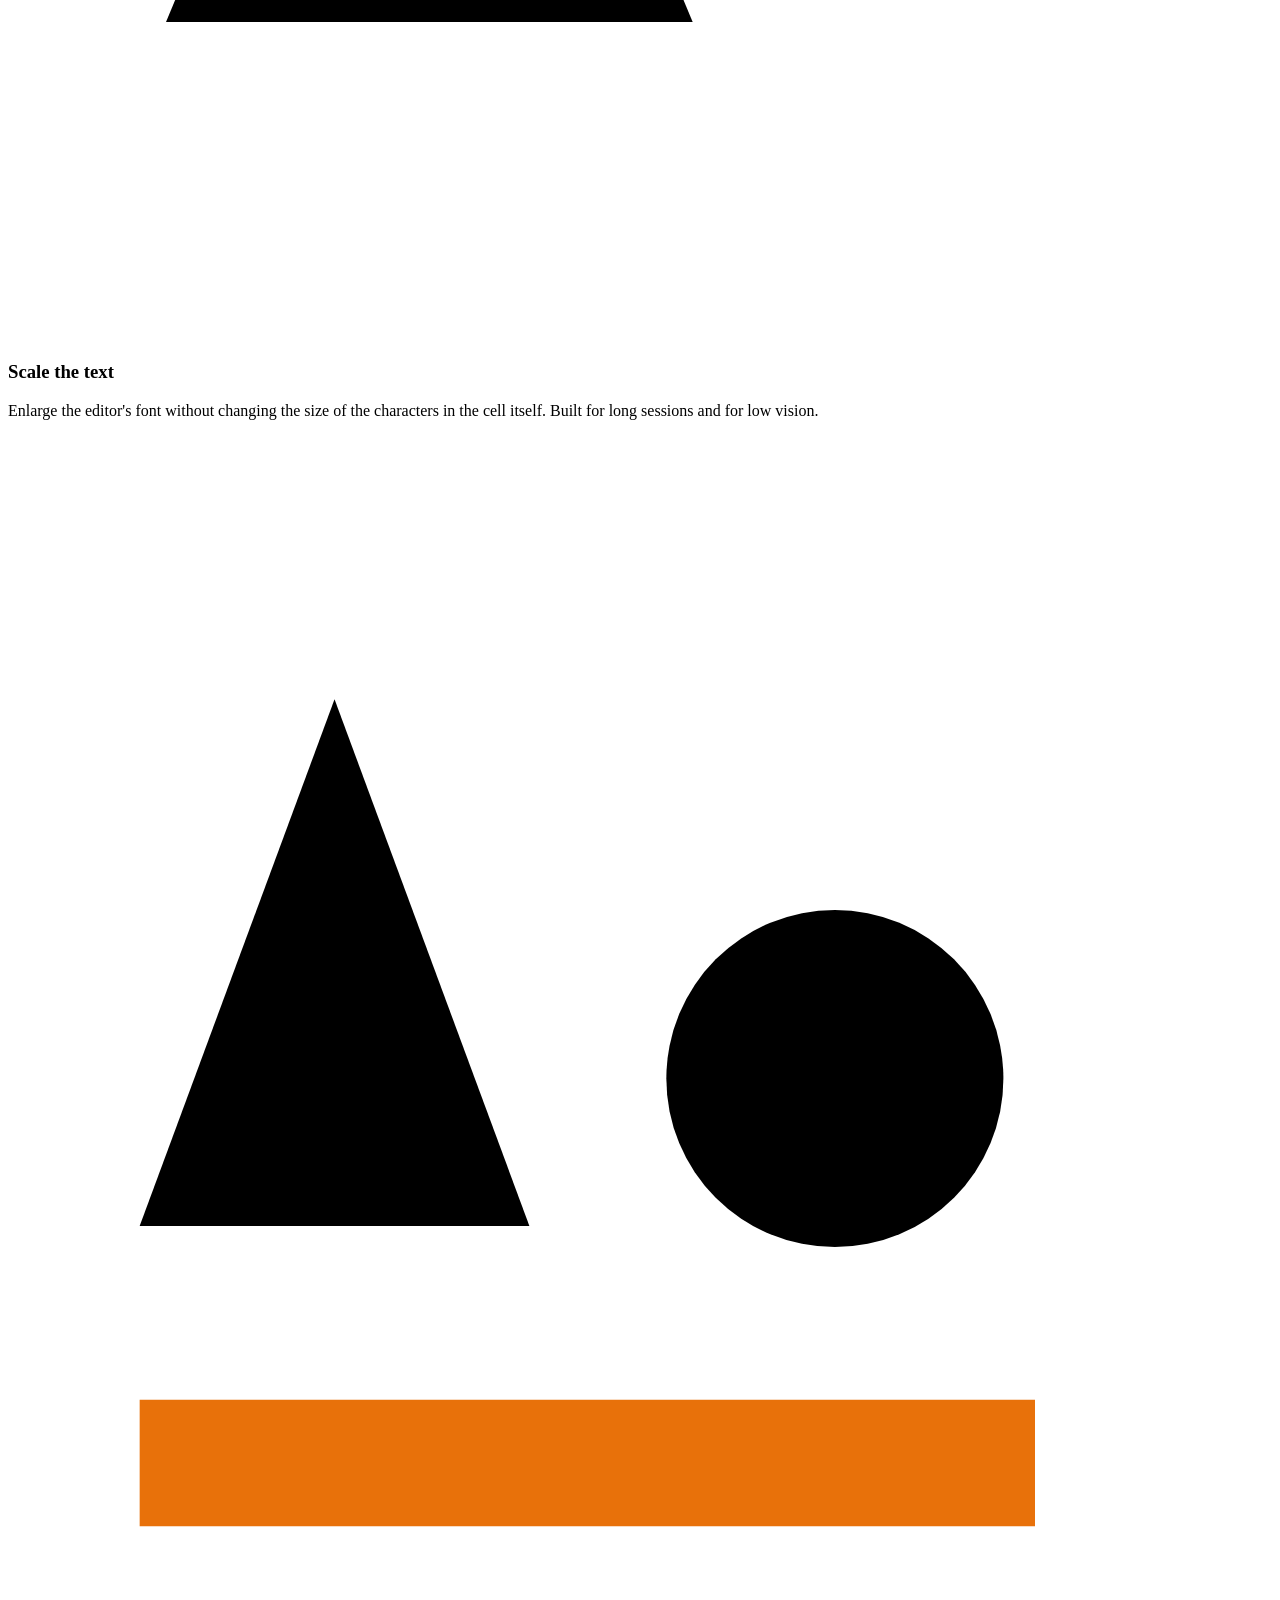
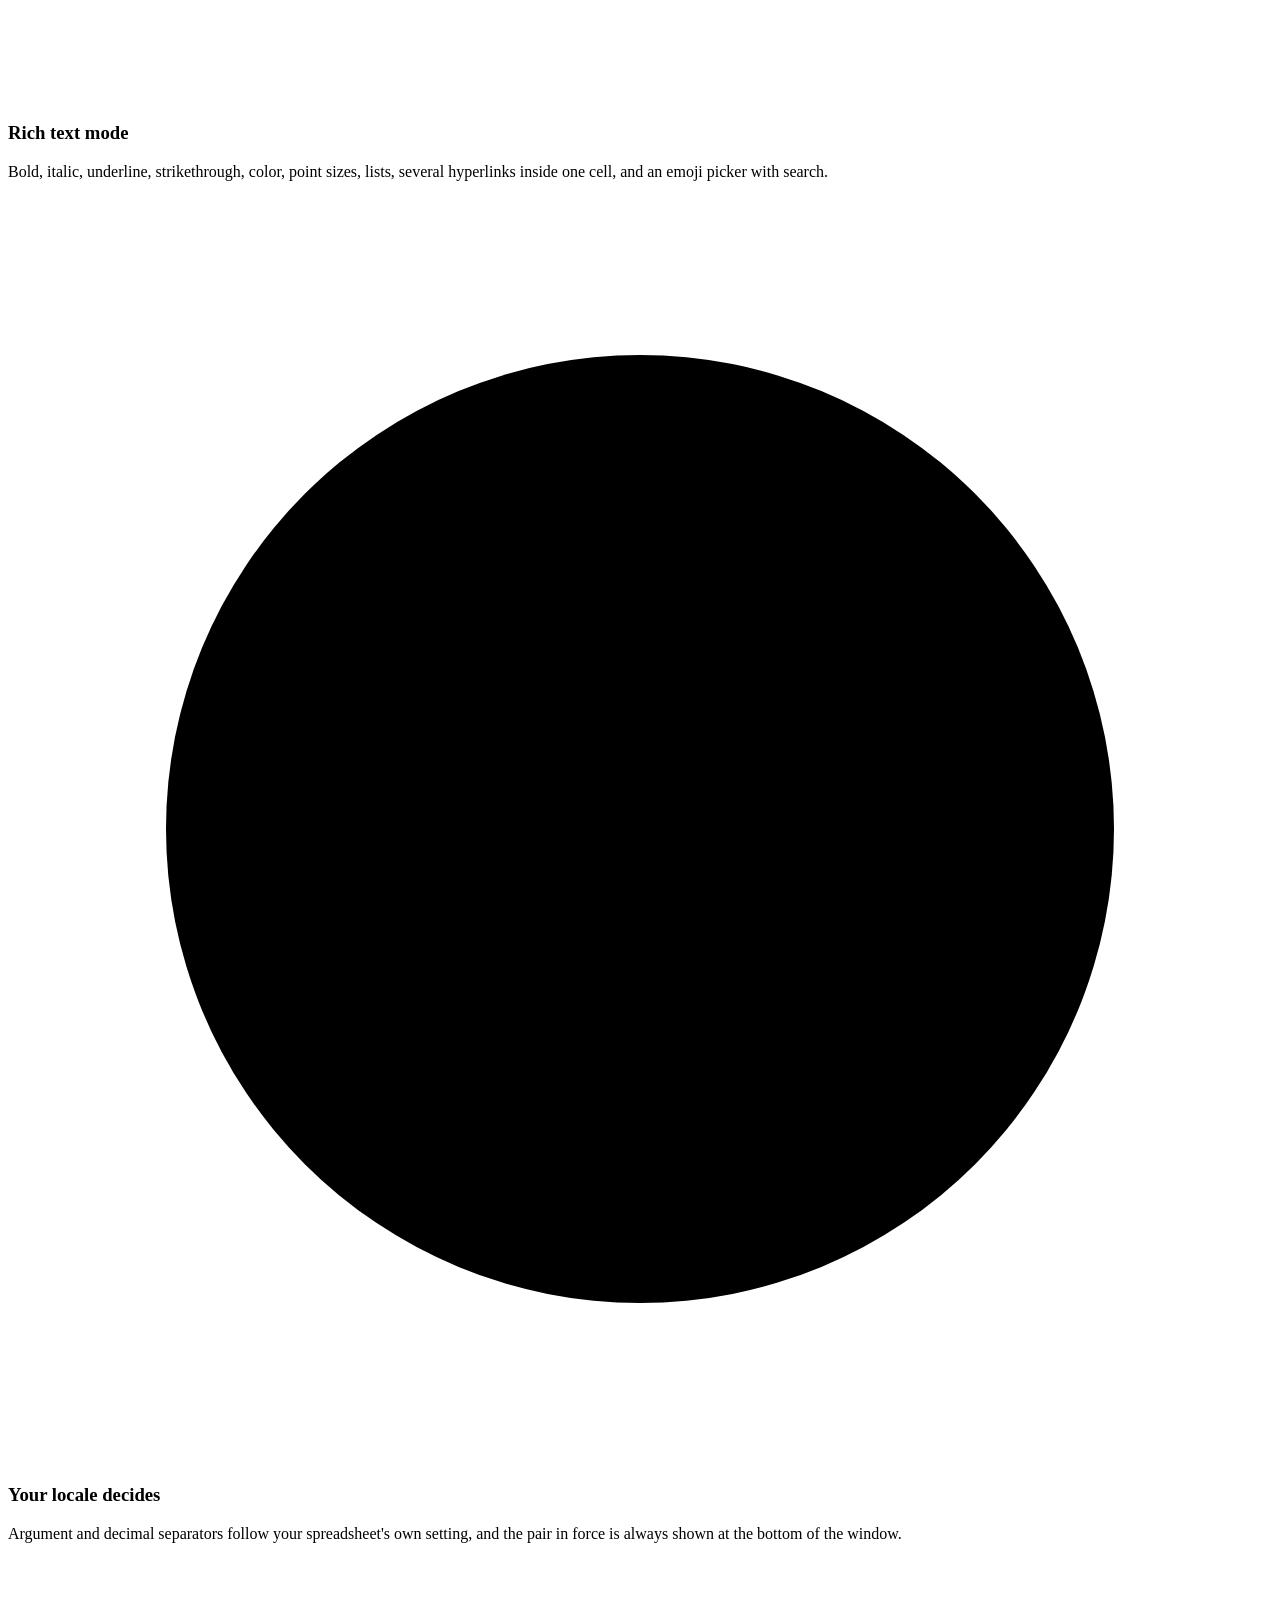
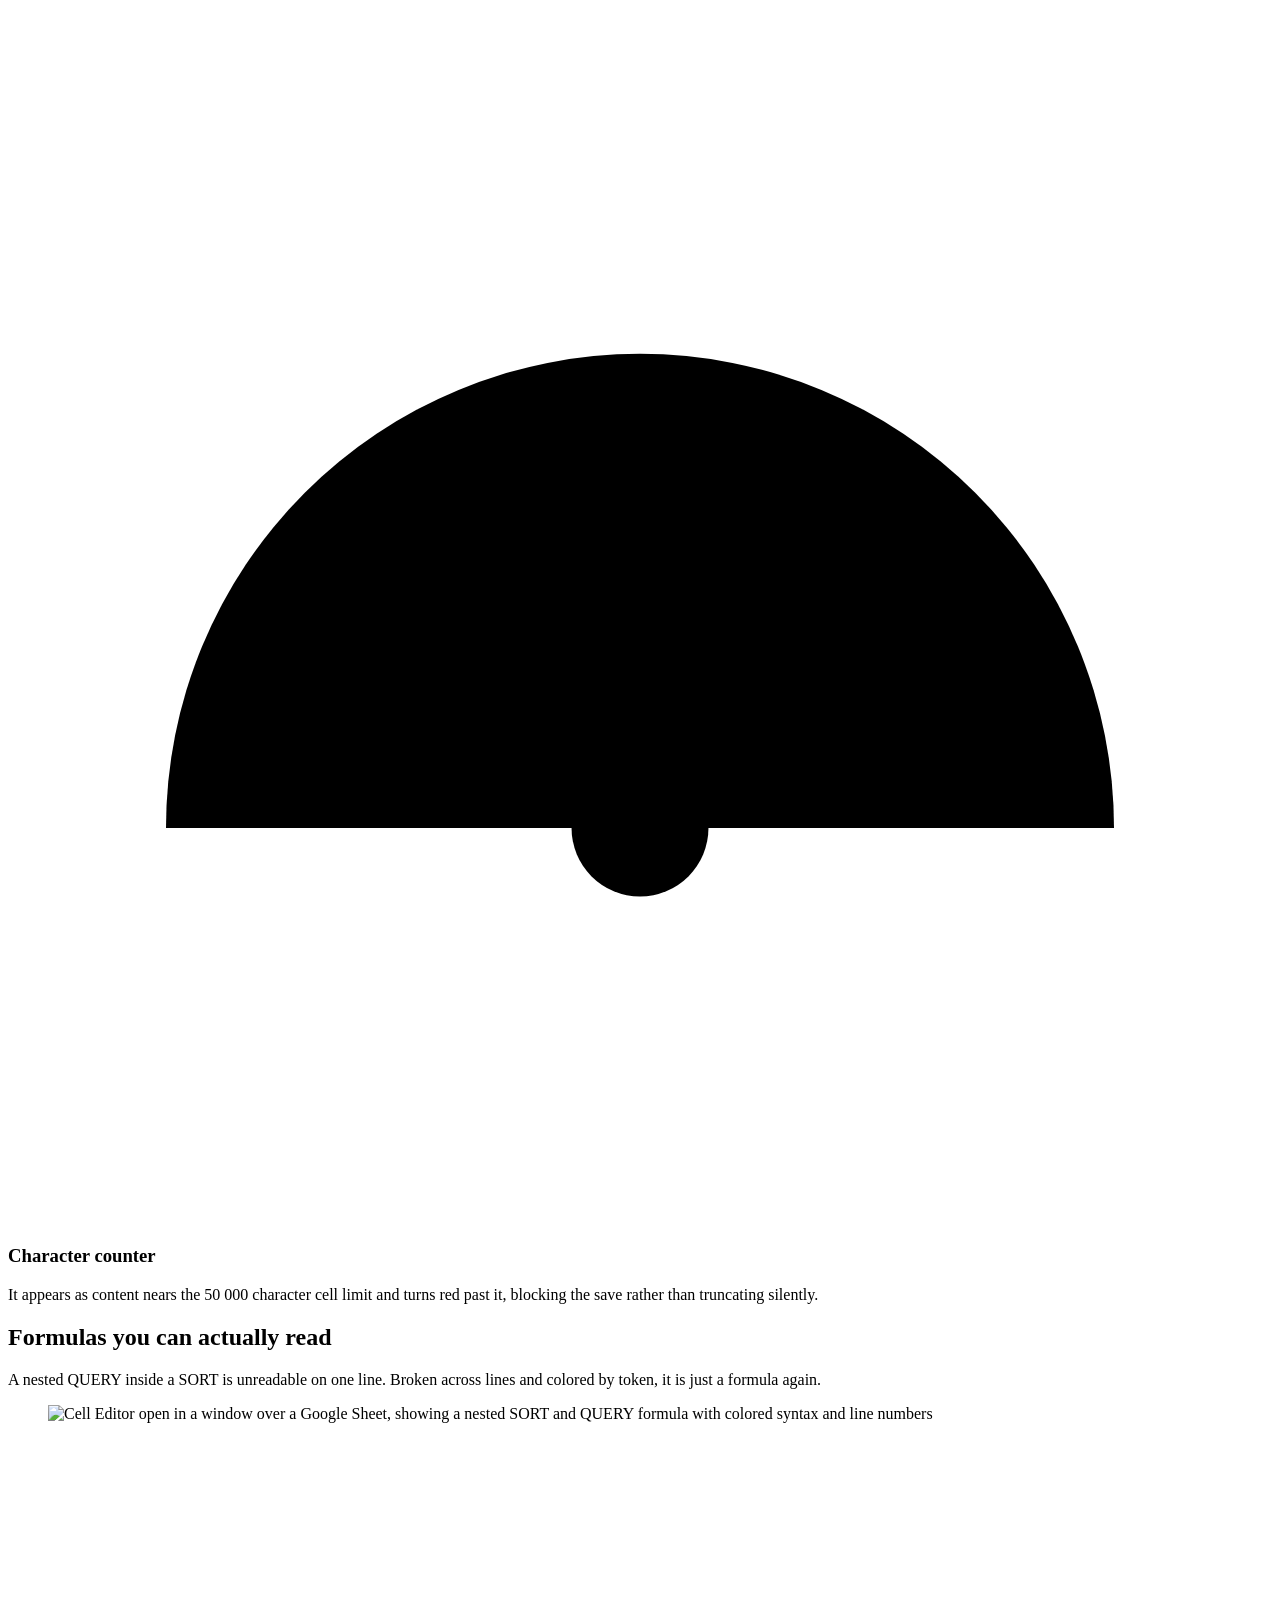
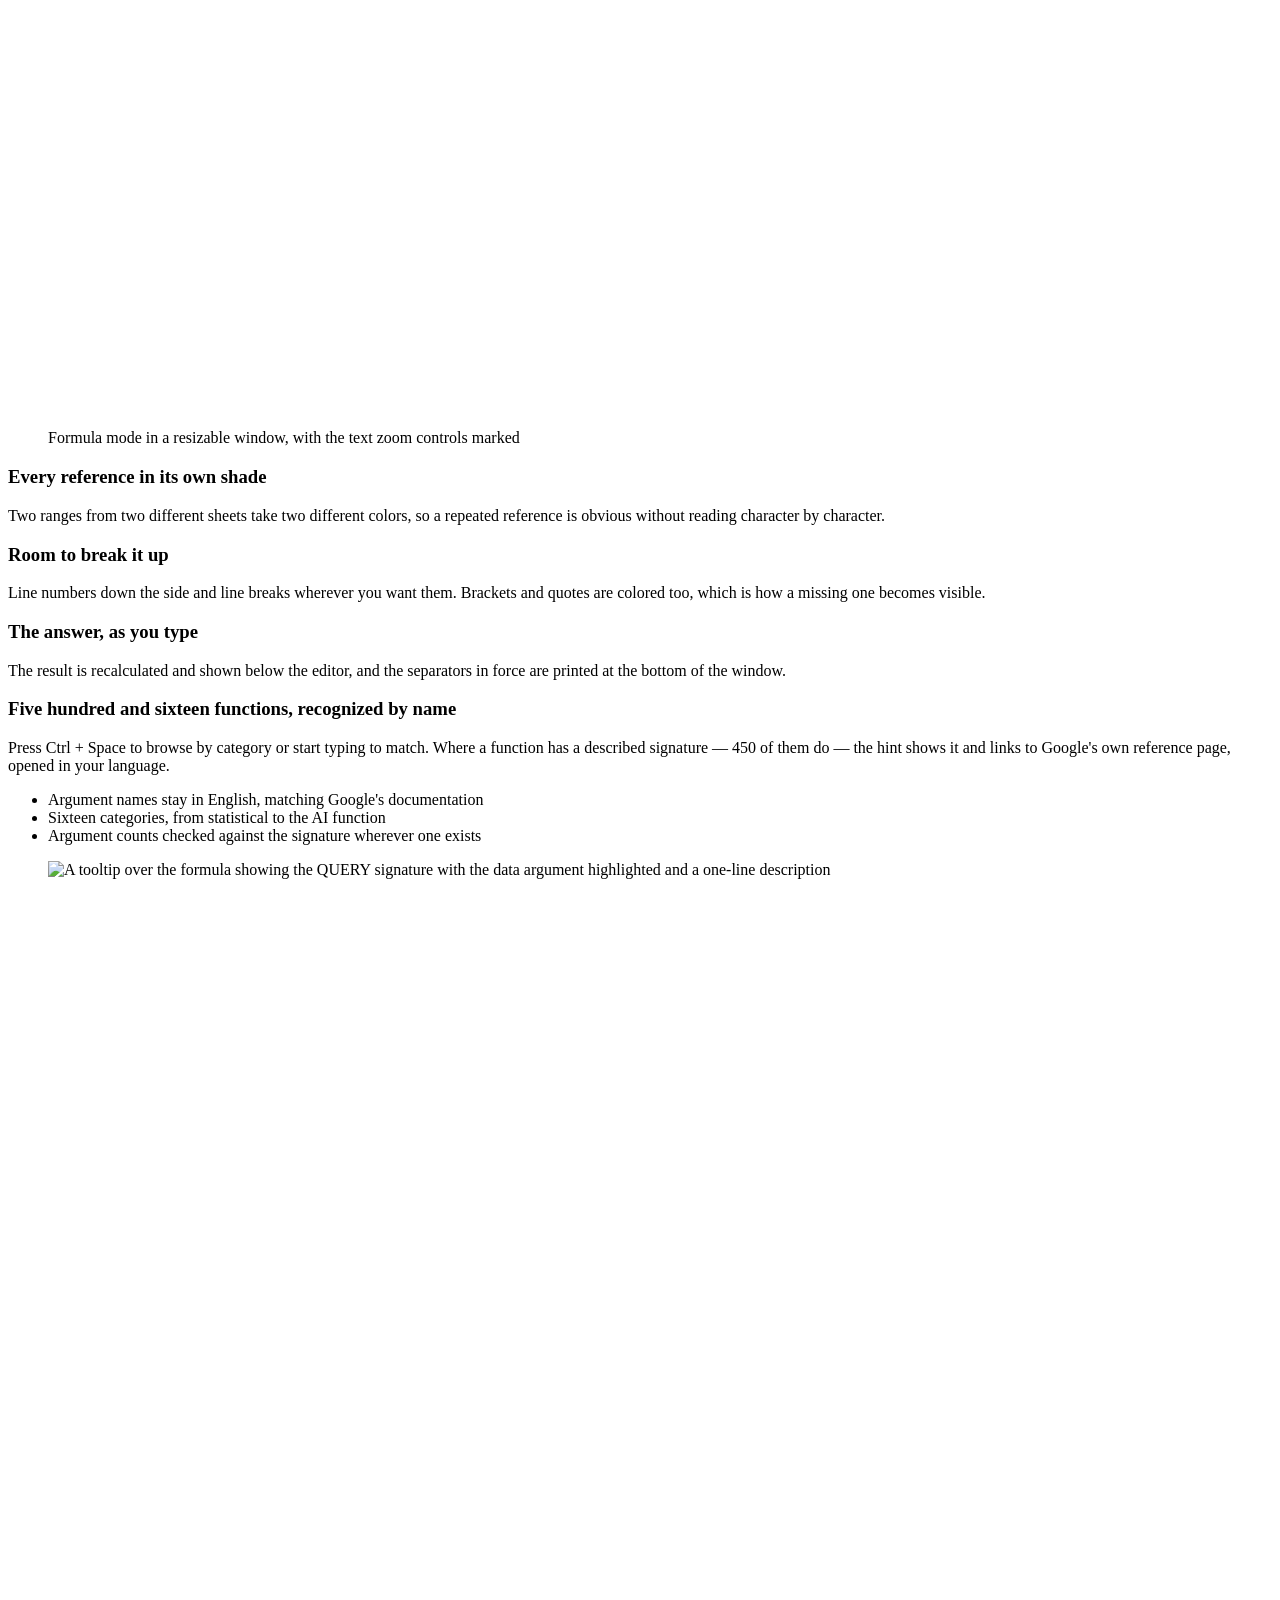
==== commit 2a459521: "Cell Editor page: accuracy fixes and trademark attribution - Remove the side-panel launch icon from " ====
--- a/site/cell-editor/index.html
+++ b/site/cell-editor/index.html
@@ -21,7 +21,7 @@
 <link rel="preconnect" href="https://fonts.googleapis.com">
 <link rel="preconnect" href="https://fonts.gstatic.com" crossorigin>
 <link href="https://fonts.googleapis.com/css2?family=Inter+Tight:wght@400;500;600&amp;family=Roboto+Mono:wght@400;500;700&amp;display=swap" rel="stylesheet">
-<link rel="stylesheet" href="/assets/css/site.css?v=646fbfe8e0">
+<link rel="stylesheet" href="/assets/css/site.css?v=7f53d2f9cb">
 </head>
 <body>
 <a class="skip" href="#main">Skip to content</a>
@@ -88,7 +88,7 @@
    "name": "Can I put two different links in one cell?",
    "acceptedAnswer": {
     "@type": "Answer",
-    "text": "Yes, and that is one thing Google Sheets will not do on its own. Select a fragment of text, attach a link to it, then select another fragment and attach a different one. Both survive the save."
+    "text": "Yes. Select a fragment of text, attach a link to it, then select another fragment and attach a different one. Both survive the save."
    }
   },
   {
@@ -132,11 +132,11 @@
       <span></span><span></span><span></span>
     </button>
     <a class="brand" href="/"><img src="/assets/brand/handyaddons-64.png" alt=""><span class="wm"><i>handy</i>addons</span></a>
-    <a class="btn btn-solid btn-sm cta" href="/cell-editor/#install"><span class="long">Install (Coming Soon)</span><span class="short">Install</span></a>
+    <a class="btn btn-solid btn-sm cta" href="https://workspace.google.com/marketplace/app/cell_editor/540002896802"><span class="long">Install</span><span class="short">Install</span></a>
     <!-- The same links as a row, for screens wide enough to hold them. A
          separate element from the drawer on purpose: the drawer is an overlay
          and has to live outside this header, while the row is part of it. -->
-    <nav class="deskmenu" aria-label="Sections"><a href="/">Home</a><a href="/cell-editor/#features">Features</a><a href="/cell-editor/#formulas">Formulas</a><a href="/cell-editor/#functions">Functions</a><a href="/cell-editor/#checks">Checks</a><a href="/cell-editor/#cells">Cells</a><a href="/cell-editor/#screenshots">Screenshots</a><a href="/cell-editor/#faq">FAQ</a><a href="/cell-editor/#languages">Languages</a></nav>
+    <nav class="deskmenu" aria-label="Sections"><a href="/">Home</a><a href="/cell-editor/#features">Features</a><a href="/cell-editor/#formulas">Formulas</a><a href="/cell-editor/#functions">Functions</a><a href="/cell-editor/#cells">Cells</a><a href="/cell-editor/#checks">Checks</a><a href="/cell-editor/#screenshots">Screenshots</a><a href="/cell-editor/#languages">Languages</a><a href="/cell-editor/#faq">FAQ</a></nav>
   </div>
 </header>
 <!-- The drawer and its veil are siblings of the header, never children of it.
@@ -157,11 +157,11 @@
     <a href="/cell-editor/#features">Features</a>
     <a href="/cell-editor/#formulas">Formulas</a>
     <a href="/cell-editor/#functions">Functions</a>
+    <a href="/cell-editor/#cells">Cells</a>
     <a href="/cell-editor/#checks">Checks</a>
-    <a href="/cell-editor/#cells">Cells</a>
     <a href="/cell-editor/#screenshots">Screenshots</a>
+    <a href="/cell-editor/#languages">Languages</a>
     <a href="/cell-editor/#faq">FAQ</a>
-    <a href="/cell-editor/#languages">Languages</a>
 </nav>
 <main id="main">
 
@@ -172,7 +172,7 @@
       <h1>The formula bar was never big enough.</h1>
       <p class="lede">Cell Editor opens the cell you are editing into a full editor inside Google Sheets. Colored syntax, live function hints, and nine checks that catch a broken formula before it reaches the sheet.</p>
       <div class="hero-actions">
-        <span class="btn-pending">Install (Coming Soon)</span>
+        <a class="btn btn-solid" href="https://workspace.google.com/marketplace/app/cell_editor/540002896802">Install from Google Workspace Marketplace</a>
         <a class="btn btn-ghost" href="#screenshots">See it in the sheet</a>
       </div>
       <p class="free">Free. Google Sheets in a desktop browser.</p>
@@ -210,15 +210,15 @@
   <h2>Everything the formula bar left out</h2>
   <p class="sec-lede">One editor, two modes. Rich text for notes and descriptions, a code editor for formulas — each with its own tools.</p>
   <div class="feat reveal">
-    <div class="cellx"><h3>Sidebar or window</h3><p>A narrow panel that stays beside the sheet, or a wide resizable window for long content. One button switches, and your choice is remembered.</p></div>
-    <div class="cellx"><h3>Colored syntax</h3><p>Functions, references, numbers, strings and brackets each take their own color, and every distinct reference gets its own shade.</p></div>
-    <div class="cellx"><h3>Hints while you type</h3><p>Open a bracket and the function signature appears with the current argument highlighted, described in your spreadsheet's language.</p></div>
-    <div class="cellx"><h3>Pick ranges with the mouse</h3><p>Put the cursor where the address belongs, select cells on the sheet, and the reference lands in the formula — cross-sheet names quoted correctly.</p></div>
-    <div class="cellx"><h3>Move without closing</h3><p>Step to the next cell with the arrow keys or type an address to jump, across sheets. Unsaved changes are flagged before you leave.</p></div>
-    <div class="cellx"><h3>Scale the text</h3><p>Enlarge the editor's font without changing the size of the characters in the cell itself. Built for long sessions and for low vision.</p></div>
-    <div class="cellx"><h3>Rich text mode</h3><p>Bold, italic, underline, strikethrough, color, point sizes, lists, several hyperlinks inside one cell, and an emoji picker with search.</p></div>
-    <div class="cellx"><h3>Your locale decides</h3><p>Argument and decimal separators follow your spreadsheet's own setting, and the pair in force is always shown at the bottom of the window.</p></div>
-    <div class="cellx"><h3>Character counter</h3><p>It appears as content nears the 50 000 character cell limit and turns red past it, blocking the save rather than truncating silently.</p></div>
+    <div class="cellx"><svg class="fico" viewBox="0 0 24 24" aria-hidden="true"><rect x="3" y="5" width="18" height="14" rx="2"/><path d="M15 5v14"/></svg><h3>Sidebar or window</h3><p>A narrow panel that stays beside the sheet, or a wide resizable window for long content. One button switches, and your choice is remembered.</p></div>
+    <div class="cellx"><svg class="fico" viewBox="0 0 24 24" aria-hidden="true"><path d="M9 6 4 12l5 6"/><path d="m15 6 5 6-5 6"/></svg><h3>Colored syntax</h3><p>Functions, references, numbers, strings and brackets each take their own color, and every distinct reference gets its own shade.</p></div>
+    <div class="cellx"><svg class="fico" viewBox="0 0 24 24" aria-hidden="true"><path d="M20 4H4a1 1 0 0 0-1 1v10a1 1 0 0 0 1 1h4v4l4-4h8a1 1 0 0 0 1-1V5a1 1 0 0 0-1-1Z"/></svg><h3>Hints while you type</h3><p>Open a bracket, or click any function inside a nested formula, and the hint for that exact function appears with the current argument highlighted — not at the start of the formula. Described in your spreadsheet's language.</p></div>
+    <div class="cellx"><svg class="fico" viewBox="0 0 24 24" aria-hidden="true"><rect x="3" y="3" width="18" height="18" rx="2" stroke-dasharray="4 3"/><path d="m10 9.5 8.5 3.2-3.5 1.4-1.4 3.5Z"/></svg><h3>Pick ranges with the mouse</h3><p>Put the cursor where the address belongs, select cells on the sheet, and the reference lands in the formula — cross-sheet names quoted correctly.</p></div>
+    <div class="cellx"><svg class="fico" viewBox="0 0 24 24" aria-hidden="true"><path d="M12 4v16M4 12h16"/><path d="m9.5 6.5 2.5-2.5 2.5 2.5M9.5 17.5l2.5 2.5 2.5-2.5M6.5 9.5 4 12l2.5 2.5M17.5 9.5 20 12l-2.5 2.5"/></svg><h3>Move without closing</h3><p>Step to the next cell with the arrow keys or type an address to jump, across sheets. Unsaved changes are flagged before you leave.</p></div>
+    <div class="cellx"><svg class="fico" viewBox="0 0 24 24" aria-hidden="true"><path d="M3 18 8 6l5 12"/><path d="M4.6 14h6.8"/><path d="M16 10h6M19 7v6"/></svg><h3>Scale the text</h3><p>Enlarge the editor's font without changing the size of the characters in the cell itself. Built for long sessions and for low vision.</p></div>
+    <div class="cellx"><svg class="fico" viewBox="0 0 24 24" aria-hidden="true"><path d="M2.5 15 6.2 5l3.7 10"/><path d="M3.8 12h4.8"/><circle cx="15.7" cy="12.2" r="3.2"/><path d="M18.9 9v6"/><path d="M2.5 19.5h17" stroke="#e8710a" stroke-width="2.4"/></svg><h3>Rich text mode</h3><p>Bold, italic, underline, strikethrough, color, point sizes, lists, several hyperlinks inside one cell, and an emoji picker with search.</p></div>
+    <div class="cellx"><svg class="fico" viewBox="0 0 24 24" aria-hidden="true"><circle cx="12" cy="12" r="9"/><path d="M3 12h18"/><path d="M12 3a14 14 0 0 1 0 18 14 14 0 0 1 0-18Z"/></svg><h3>Your locale decides</h3><p>Argument and decimal separators follow your spreadsheet's own setting, and the pair in force is always shown at the bottom of the window.</p></div>
+    <div class="cellx"><svg class="fico" viewBox="0 0 24 24" aria-hidden="true"><path d="M3 16.5a9 9 0 1 1 18 0"/><path d="m12 16.5 4.6-5.6"/><circle cx="12" cy="16.5" r="1.3"/></svg><h3>Character counter</h3><p>It appears as content nears the 50 000 character cell limit and turns red past it, blocking the save rather than truncating silently.</p></div>
   </div>
 </section>
 
@@ -229,7 +229,7 @@
       <div class="shot-frame" style="aspect-ratio:1530/807">
         <img src="/assets/screenshots/formula.webp" width="1530" height="807" loading="lazy" decoding="async" alt="Cell Editor open in a window over a Google Sheet, showing a nested SORT and QUERY formula with colored syntax and line numbers">
       </div>
-      <figcaption>Formula mode in a resizable window, with the text zoom controls and the launcher icon marked</figcaption>
+      <figcaption>Formula mode in a resizable window, with the text zoom controls marked</figcaption>
     </figure>
   <div class="points reveal">
     <div>
@@ -350,7 +350,7 @@
     <div class="cellbox">
       <div class="cellbox-h"><b>D12</b>Handover procedure</div>
       <div class="cellbox-b"><ol><li>Export the monthly report</li><li>Reconcile the totals against the ledger</li><li>Send to the client and copy the account manager</li></ol></div>
-      <p class="cellbox-n">A real numbered list inside one cell — the numbers come from the list, not typed in by hand, so inserting a step renumbers the rest.</p>
+      <p class="cellbox-n">A numbered list inside one cell — Cell Editor puts the numbers in for you, so you never type them by hand.</p>
     </div>
     <div class="cellbox">
       <div class="cellbox-h"><b>A3</b>Definition with a source</div>
@@ -360,7 +360,7 @@
     <div class="cellbox">
       <div class="cellbox-h"><b>C5</b>Product line with two links</div>
       <div class="cellbox-b">Steelcase Leap v2 &mdash; <a href="#cells">spec sheet</a> &middot; <a href="#cells">warranty terms</a></div>
-      <p class="cellbox-n">Google Sheets attaches one link per cell on its own. Cell Editor attaches one per fragment.</p>
+      <p class="cellbox-n">Two links on two different words of the same cell, each added in the editor like in any document.</p>
     </div>
   </div>
 </section>
@@ -402,7 +402,7 @@
     </figure>
     <div>
       <h3>Formatting that survives the save</h3>
-      <p>Bold, italic, underline and strikethrough, text color on individual fragments, and a point size that sets the real size of the characters in the cell. Lists come out as lists.</p>
+      <p>Bold, italic, underline and strikethrough, text color on individual fragments, and a point size that sets the real size of the characters in the cell. Bulleted and numbered lists get their markers and numbers from the editor.</p>
       <ul class="mini">
         <li>Several hyperlinks attached to different fragments of one cell</li>
         <li>Clear formatting resets a fragment back to plain text</li>
@@ -497,7 +497,7 @@
     </details>
     <details>
       <summary>Can I put two different links in one cell?</summary>
-      <div class="ans"><p>Yes, and that is one thing Google Sheets will not do on its own. Select a fragment of text, attach a link to it, then select another fragment and attach a different one. Both survive the save.</p></div>
+      <div class="ans"><p>Yes. Select a fragment of text, attach a link to it, then select another fragment and attach a different one. Both survive the save.</p></div>
     </details>
     <details>
       <summary>Will it change how my formula is stored?</summary>
@@ -536,7 +536,7 @@
   <div class="wrap">
     <h2>Add it to your spreadsheet</h2>
     <p>Installs from the Google Workspace Marketplace and appears under the Extensions menu. Free, with no account to create.</p>
-    <span class="btn-pending">Install (Coming Soon)</span>
+    <a class="btn btn-solid" href="https://workspace.google.com/marketplace/app/cell_editor/540002896802">Install Cell Editor</a>
   </div>
 </div>
 
@@ -561,8 +561,9 @@
     <a href="/support/">Support</a>
     <span class="sp">handyaddons.com</span>
   </div>
+  <p style="font-size:.8rem;opacity:.7;margin:.75rem 0 0">Google Sheets&trade; is a trademark of Google LLC.</p>
 </footer>
 <button type="button" class="totop" id="totop" aria-label="Back to top">&#8593;</button>
-<script src="/assets/js/site.js?v=68306b230d" defer></script>
+<script src="/assets/js/site.js?v=f38a54eefc" defer></script>
 </body>
 </html>
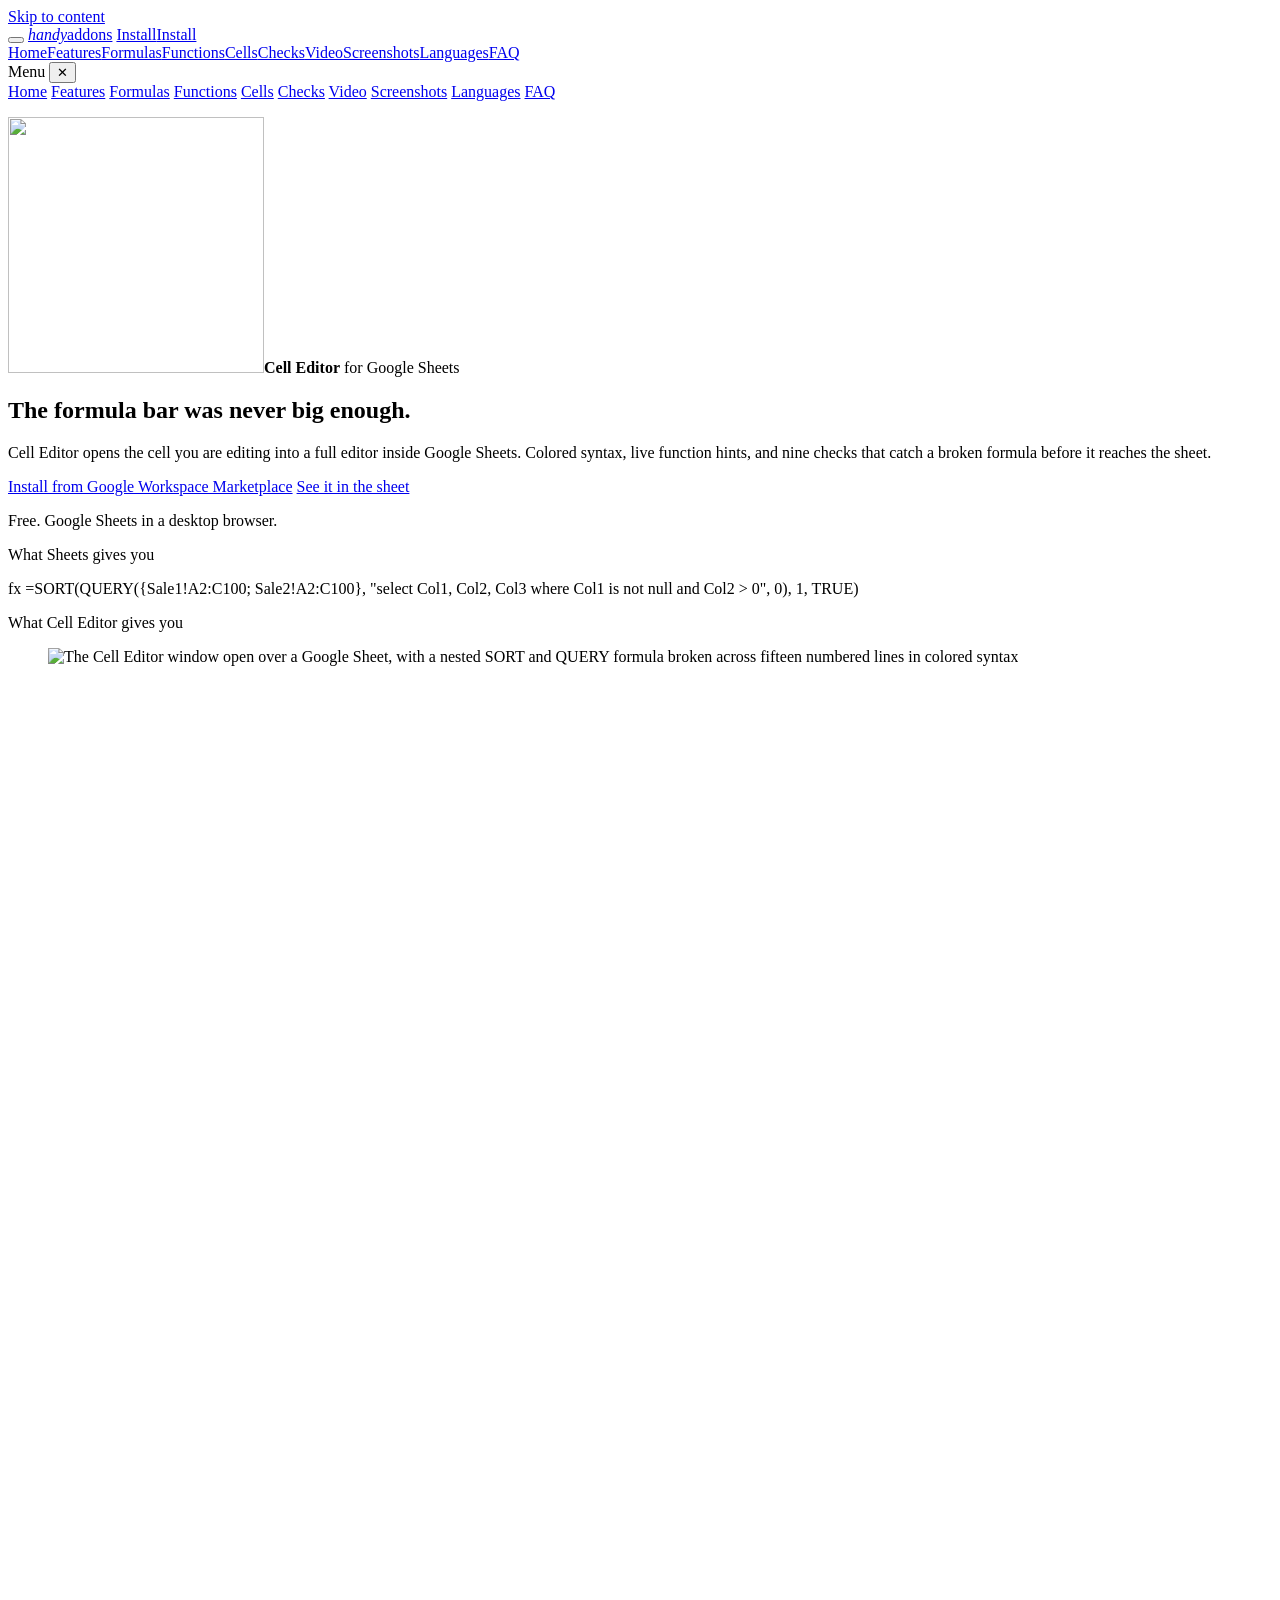
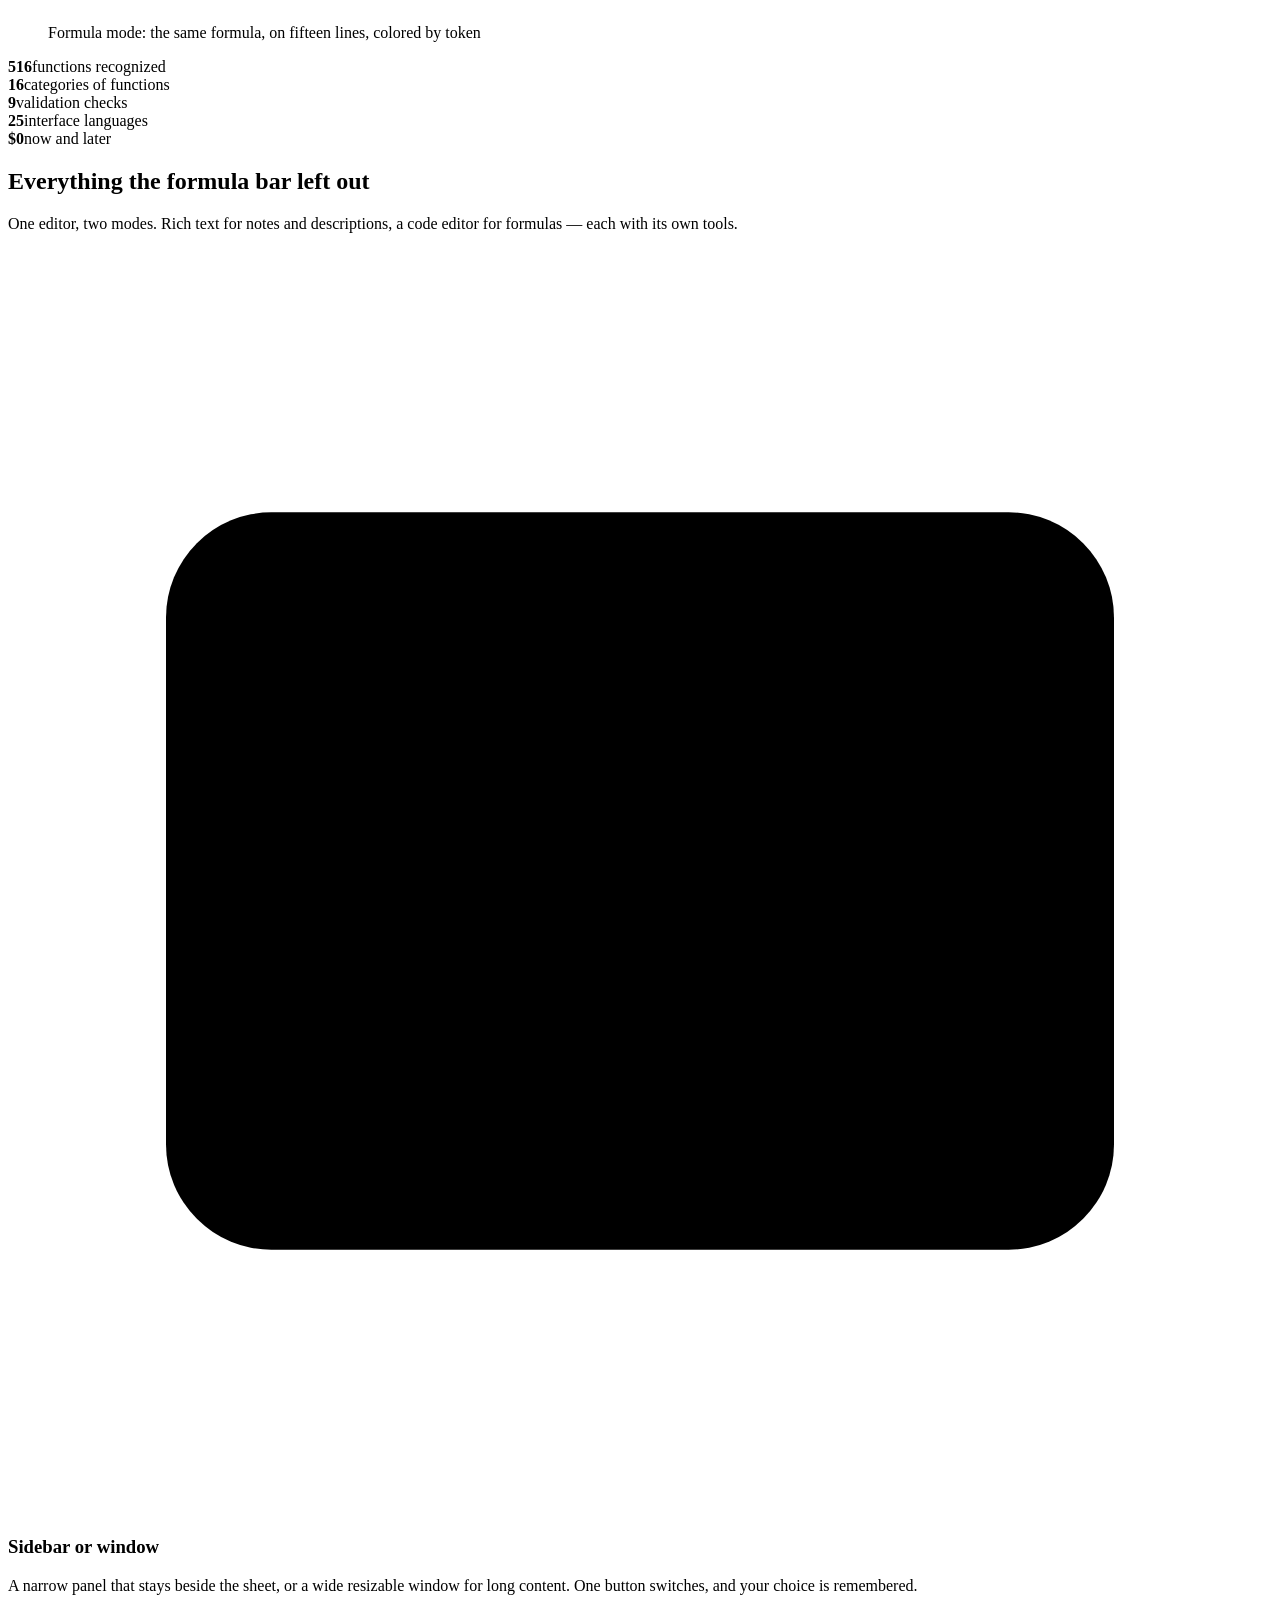
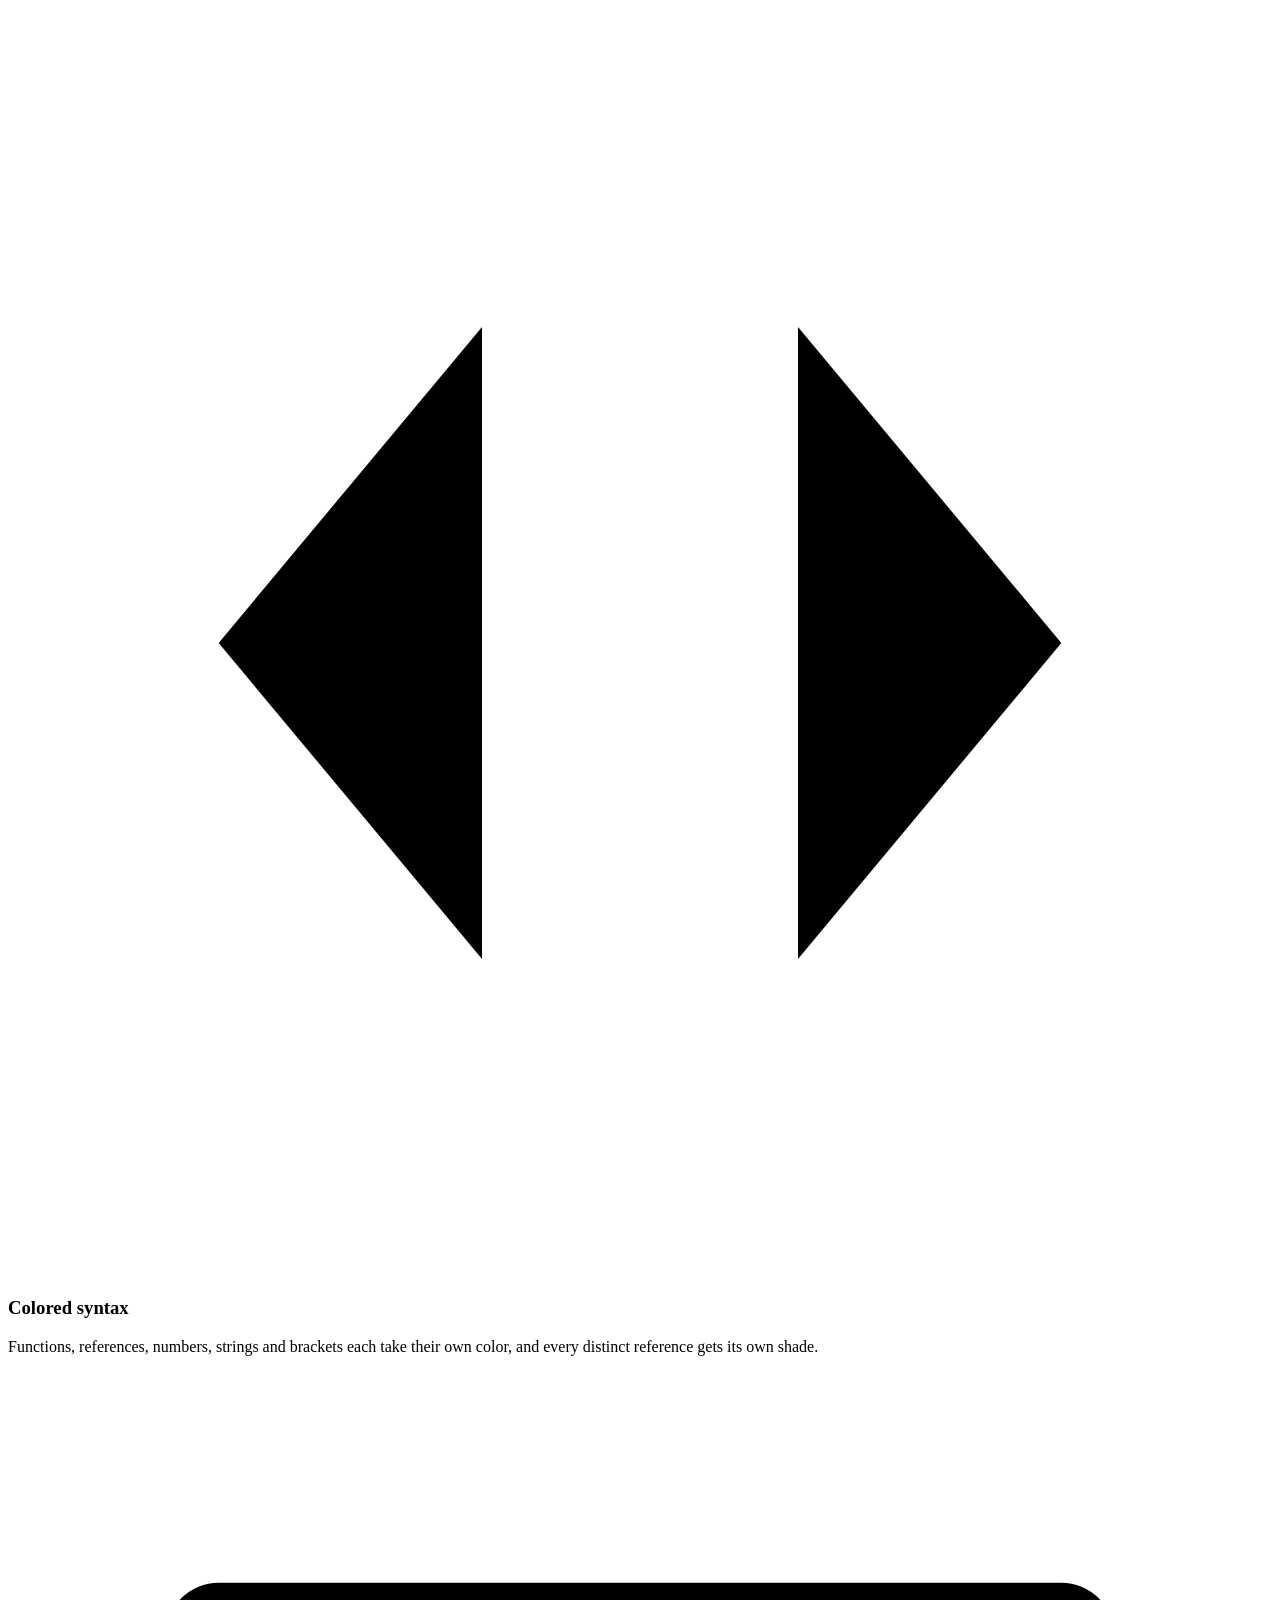
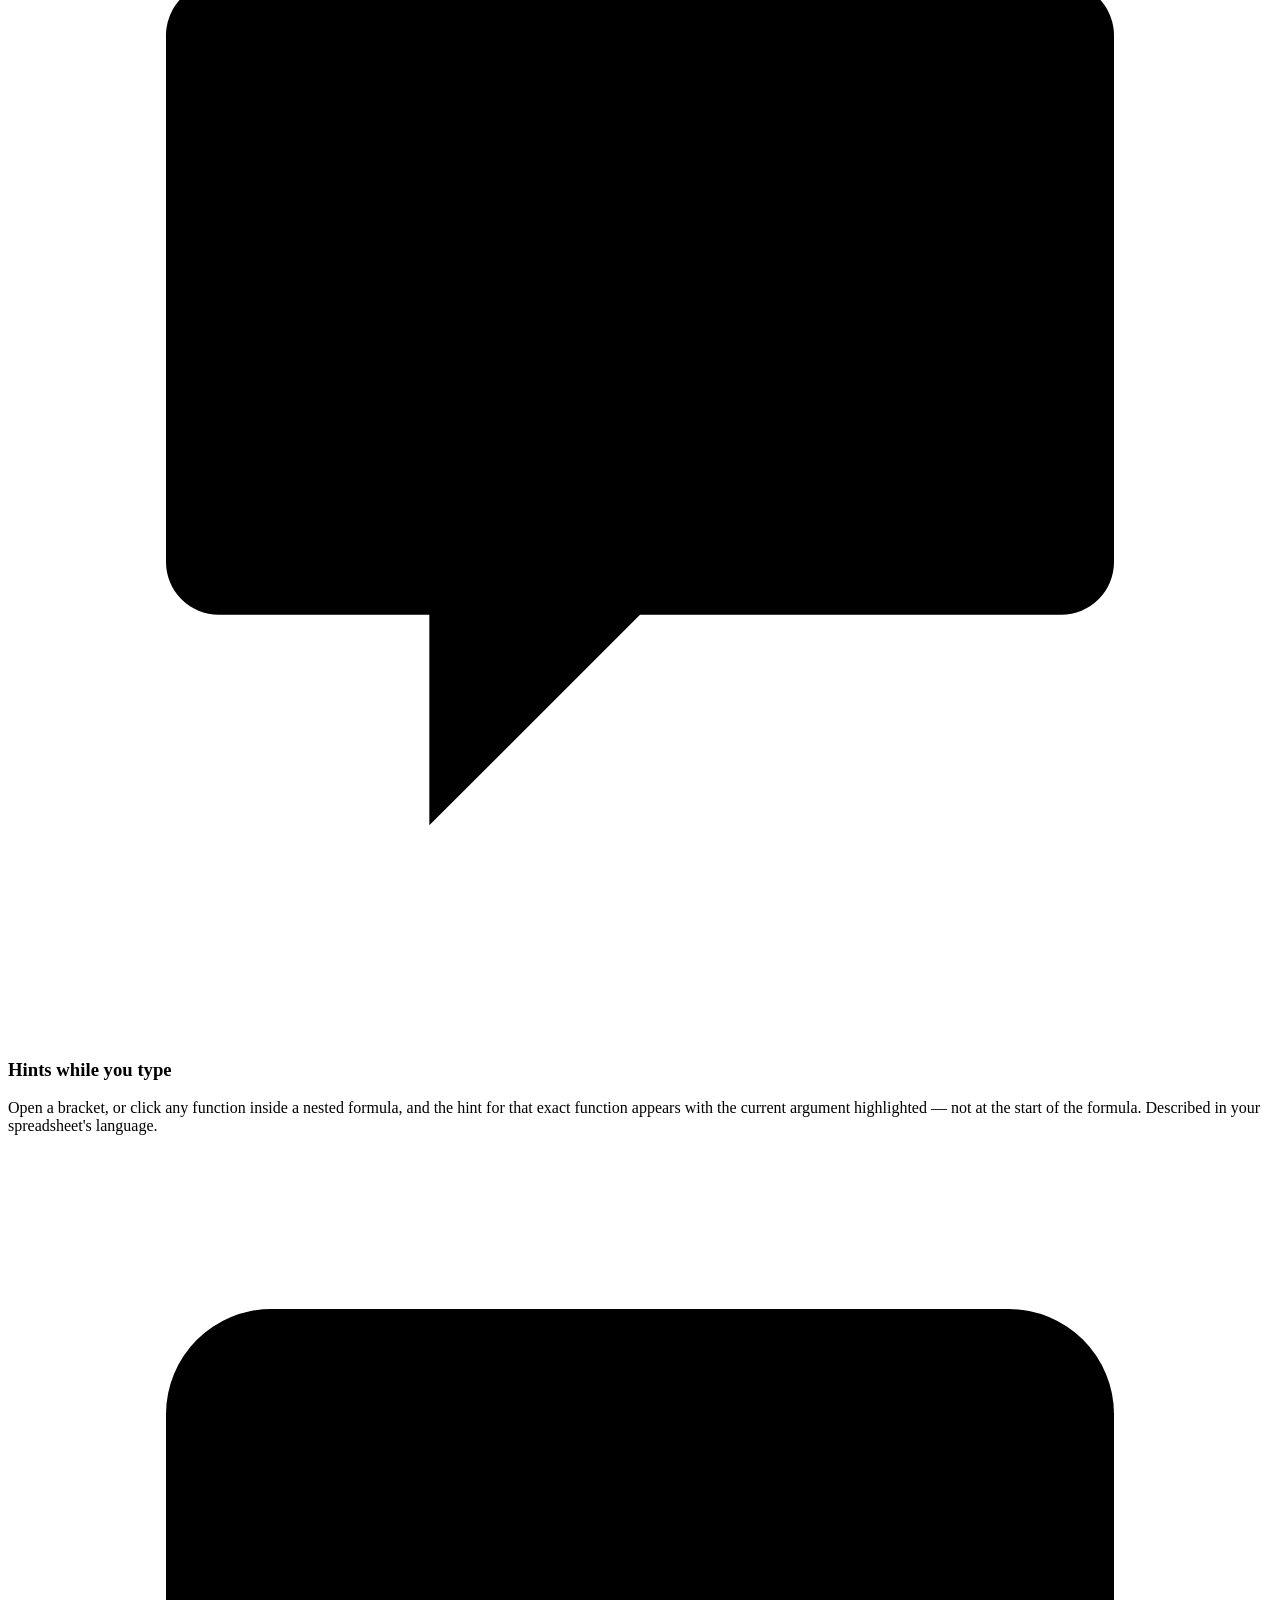
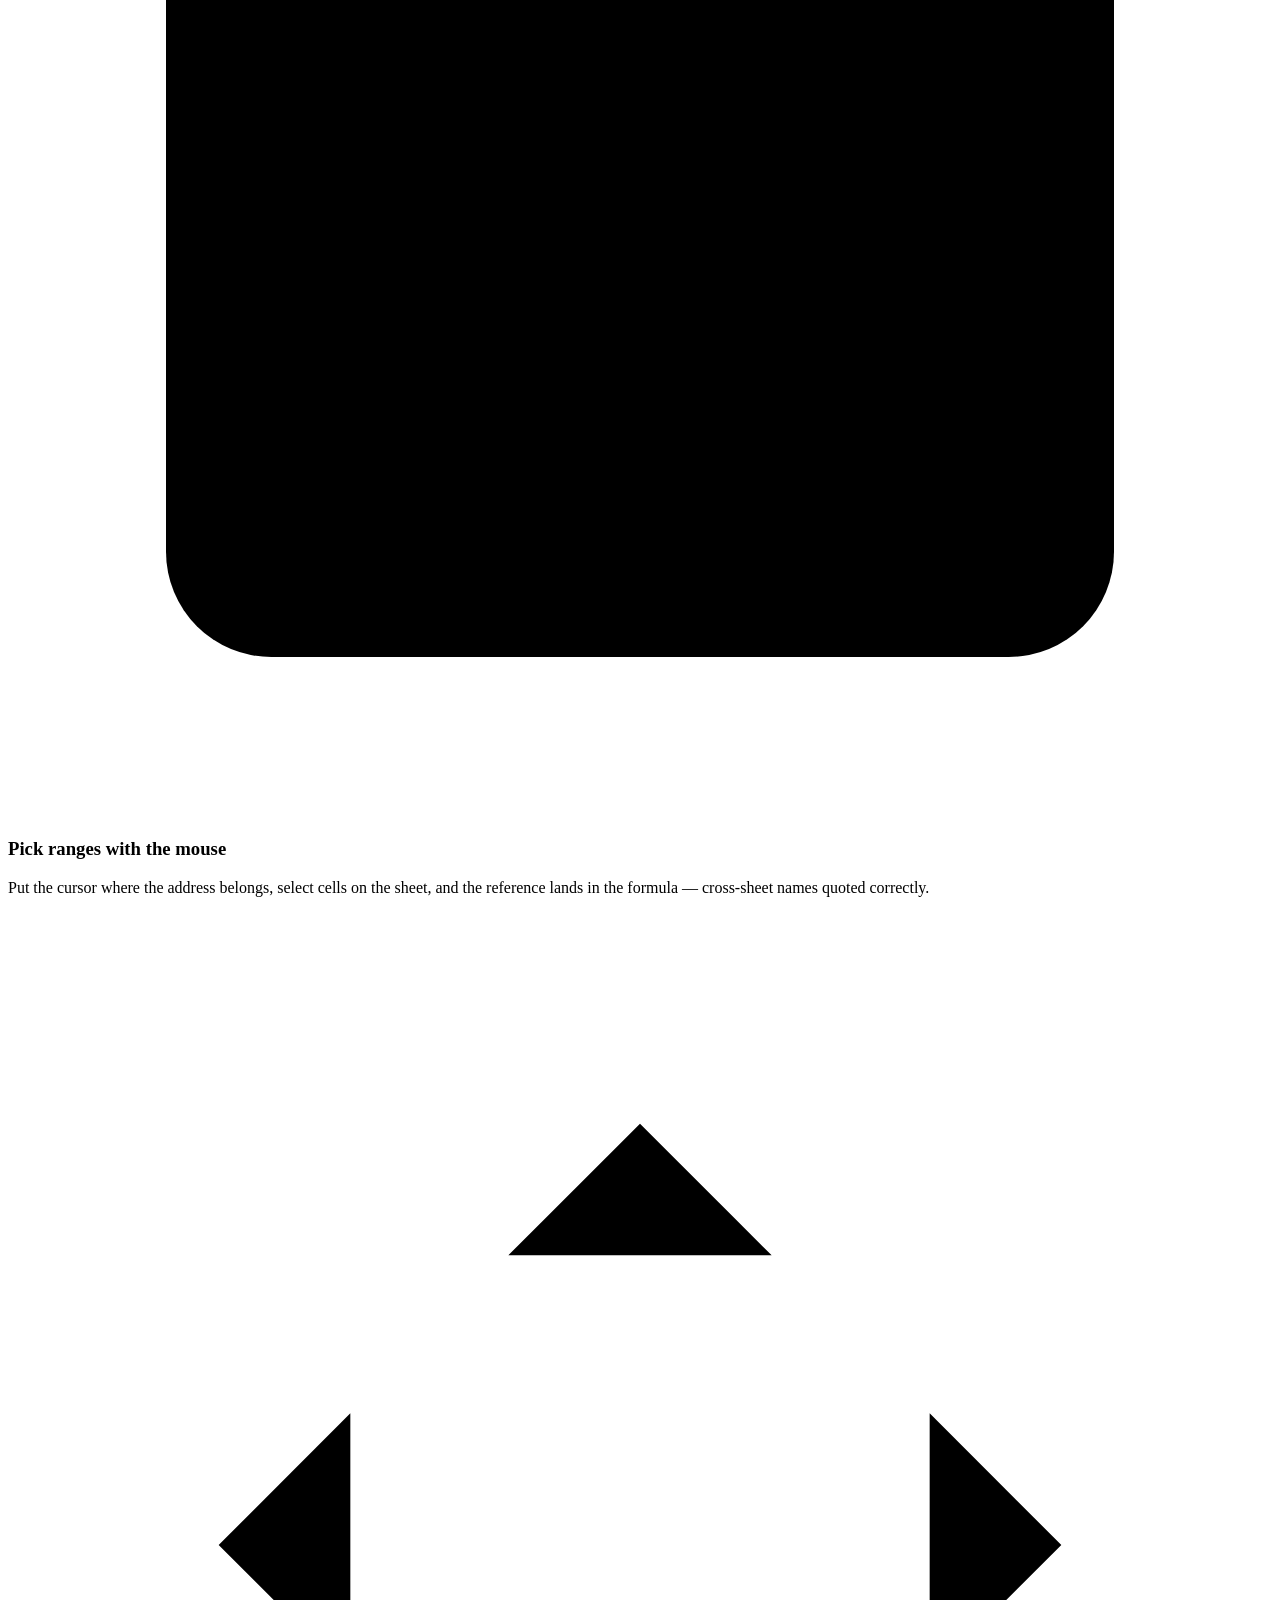
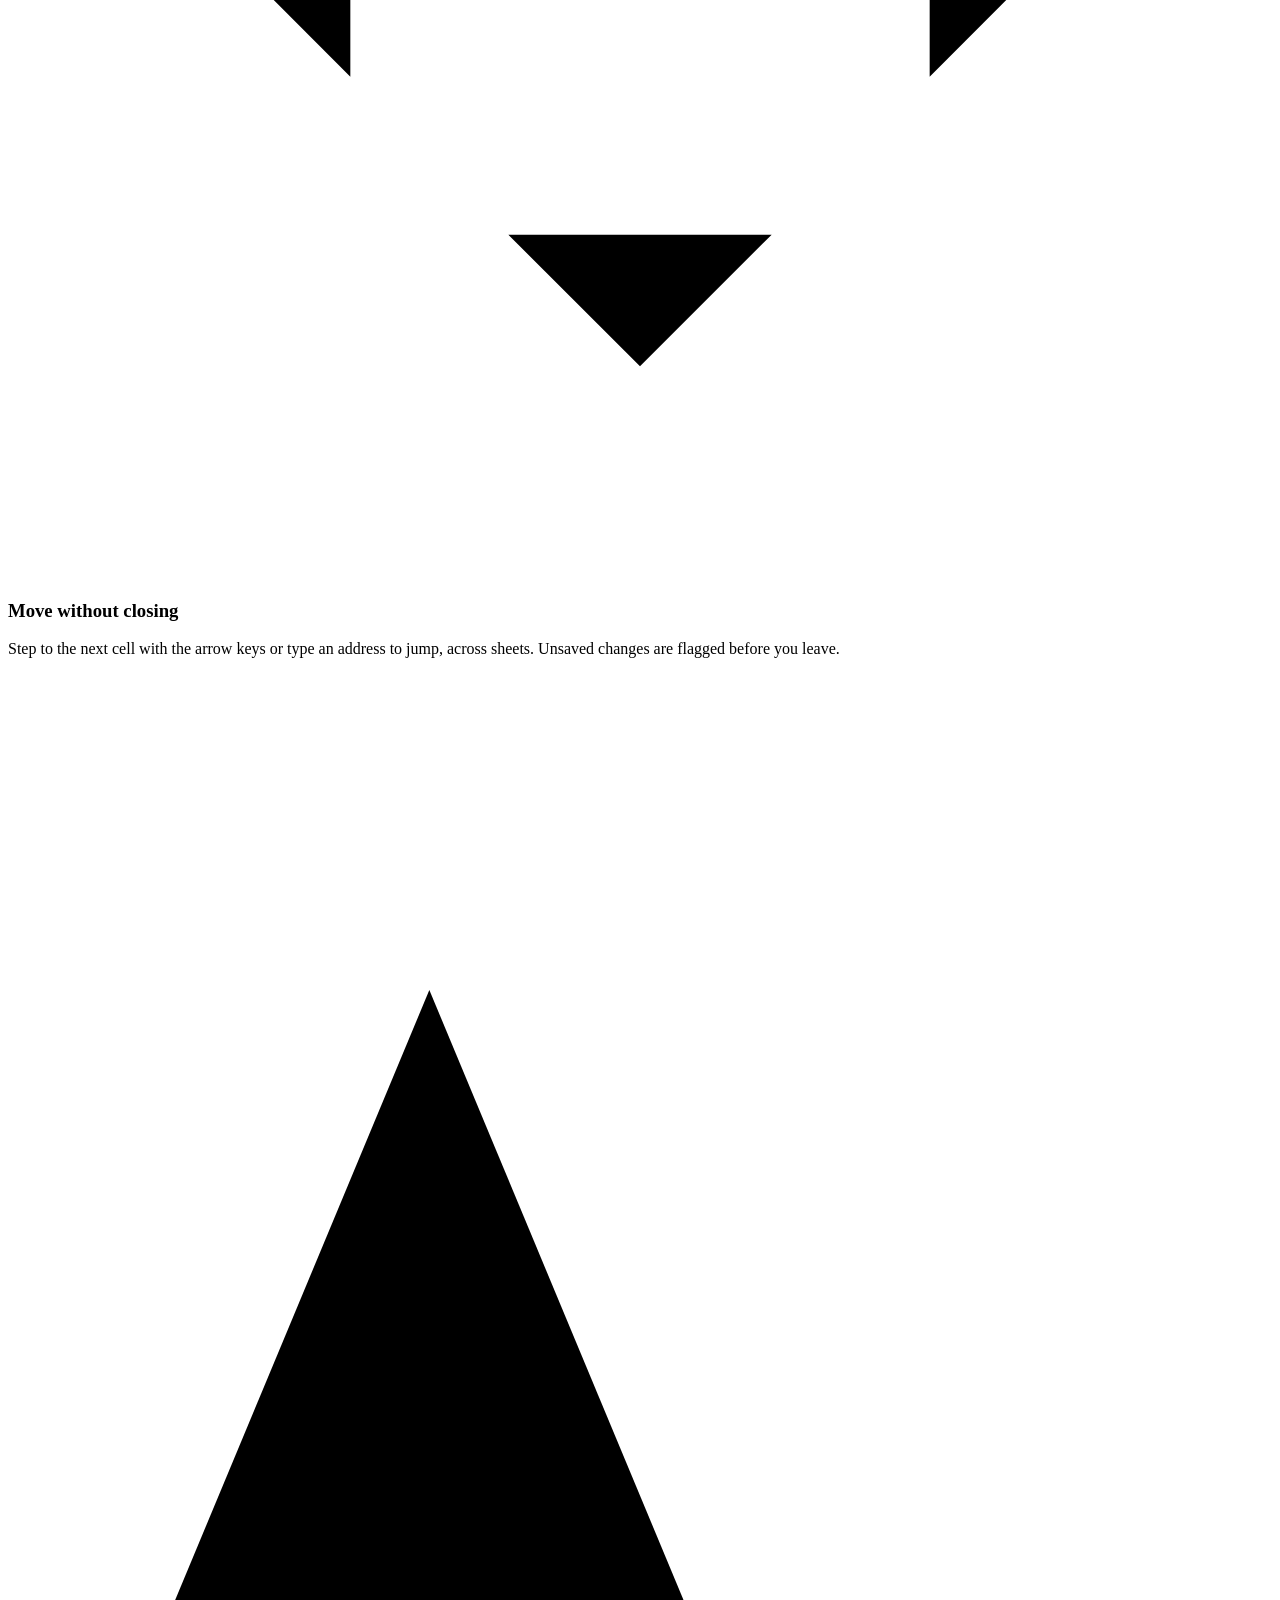
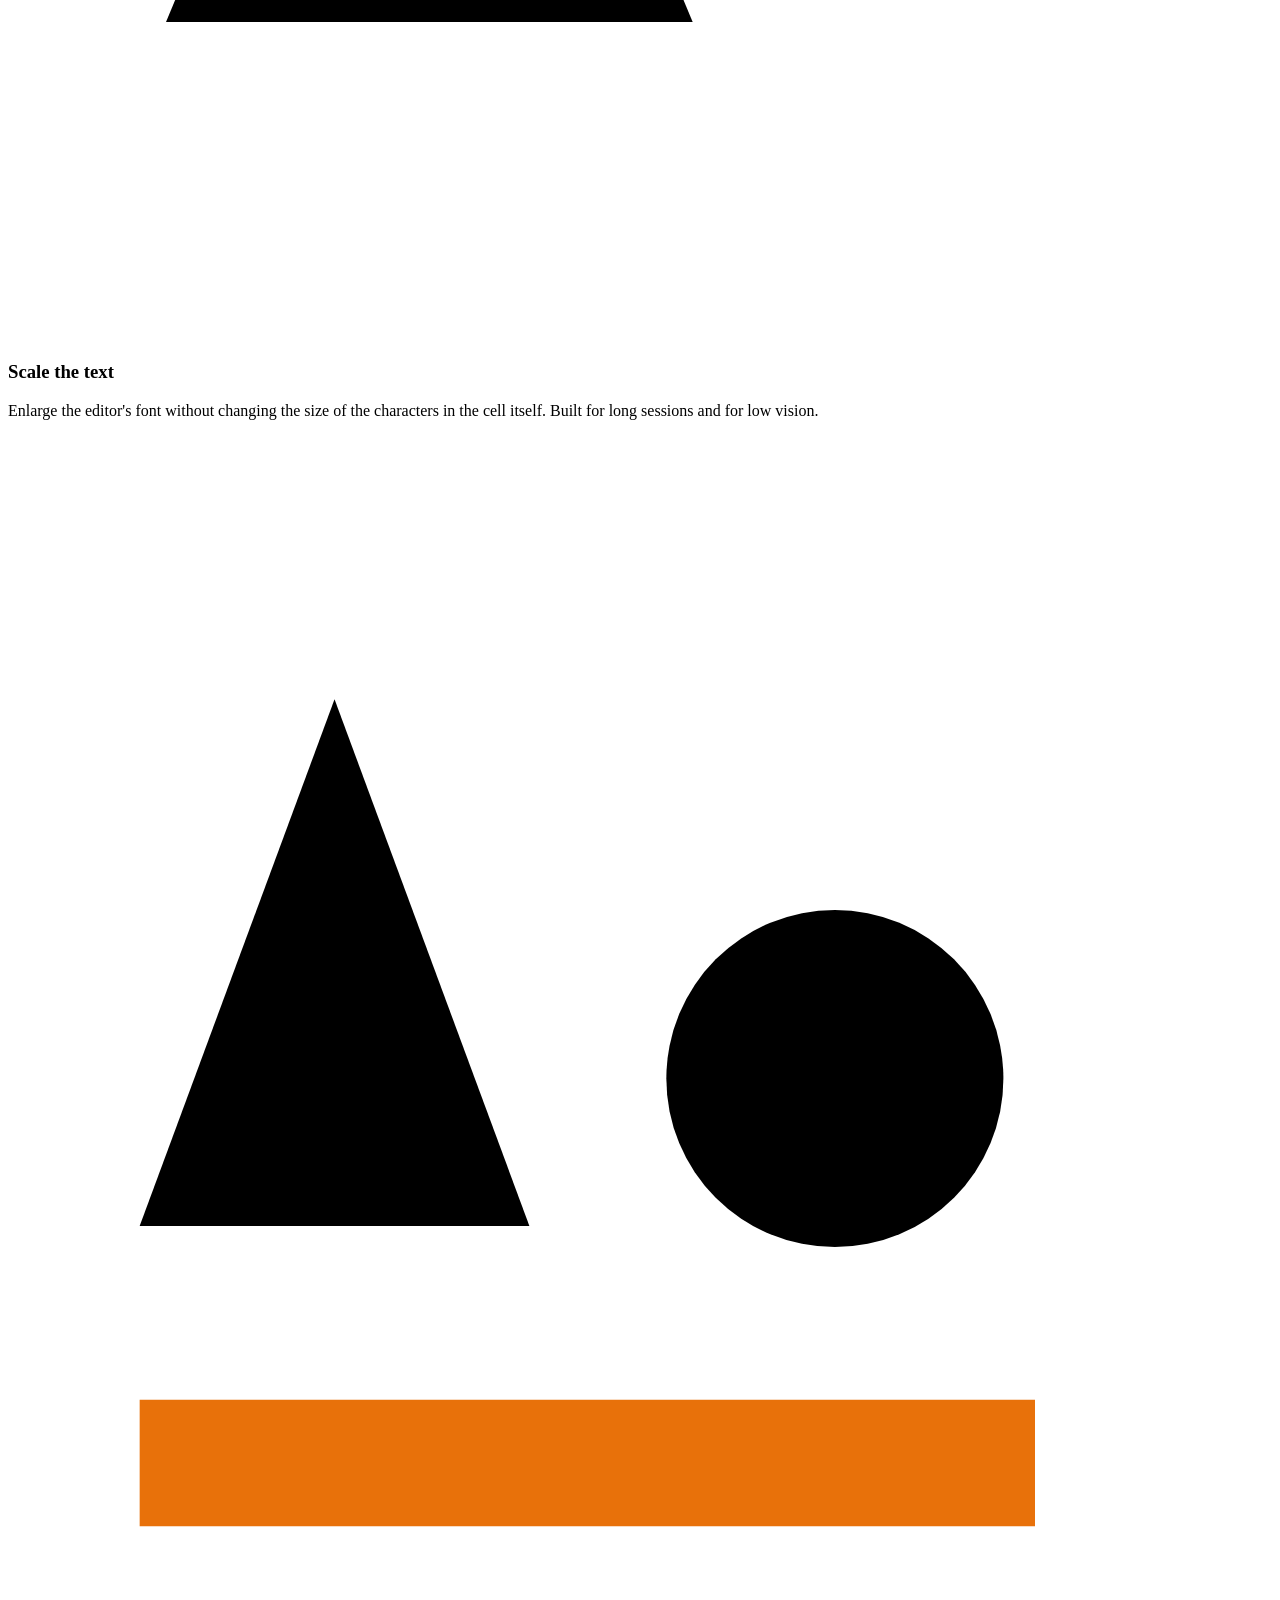
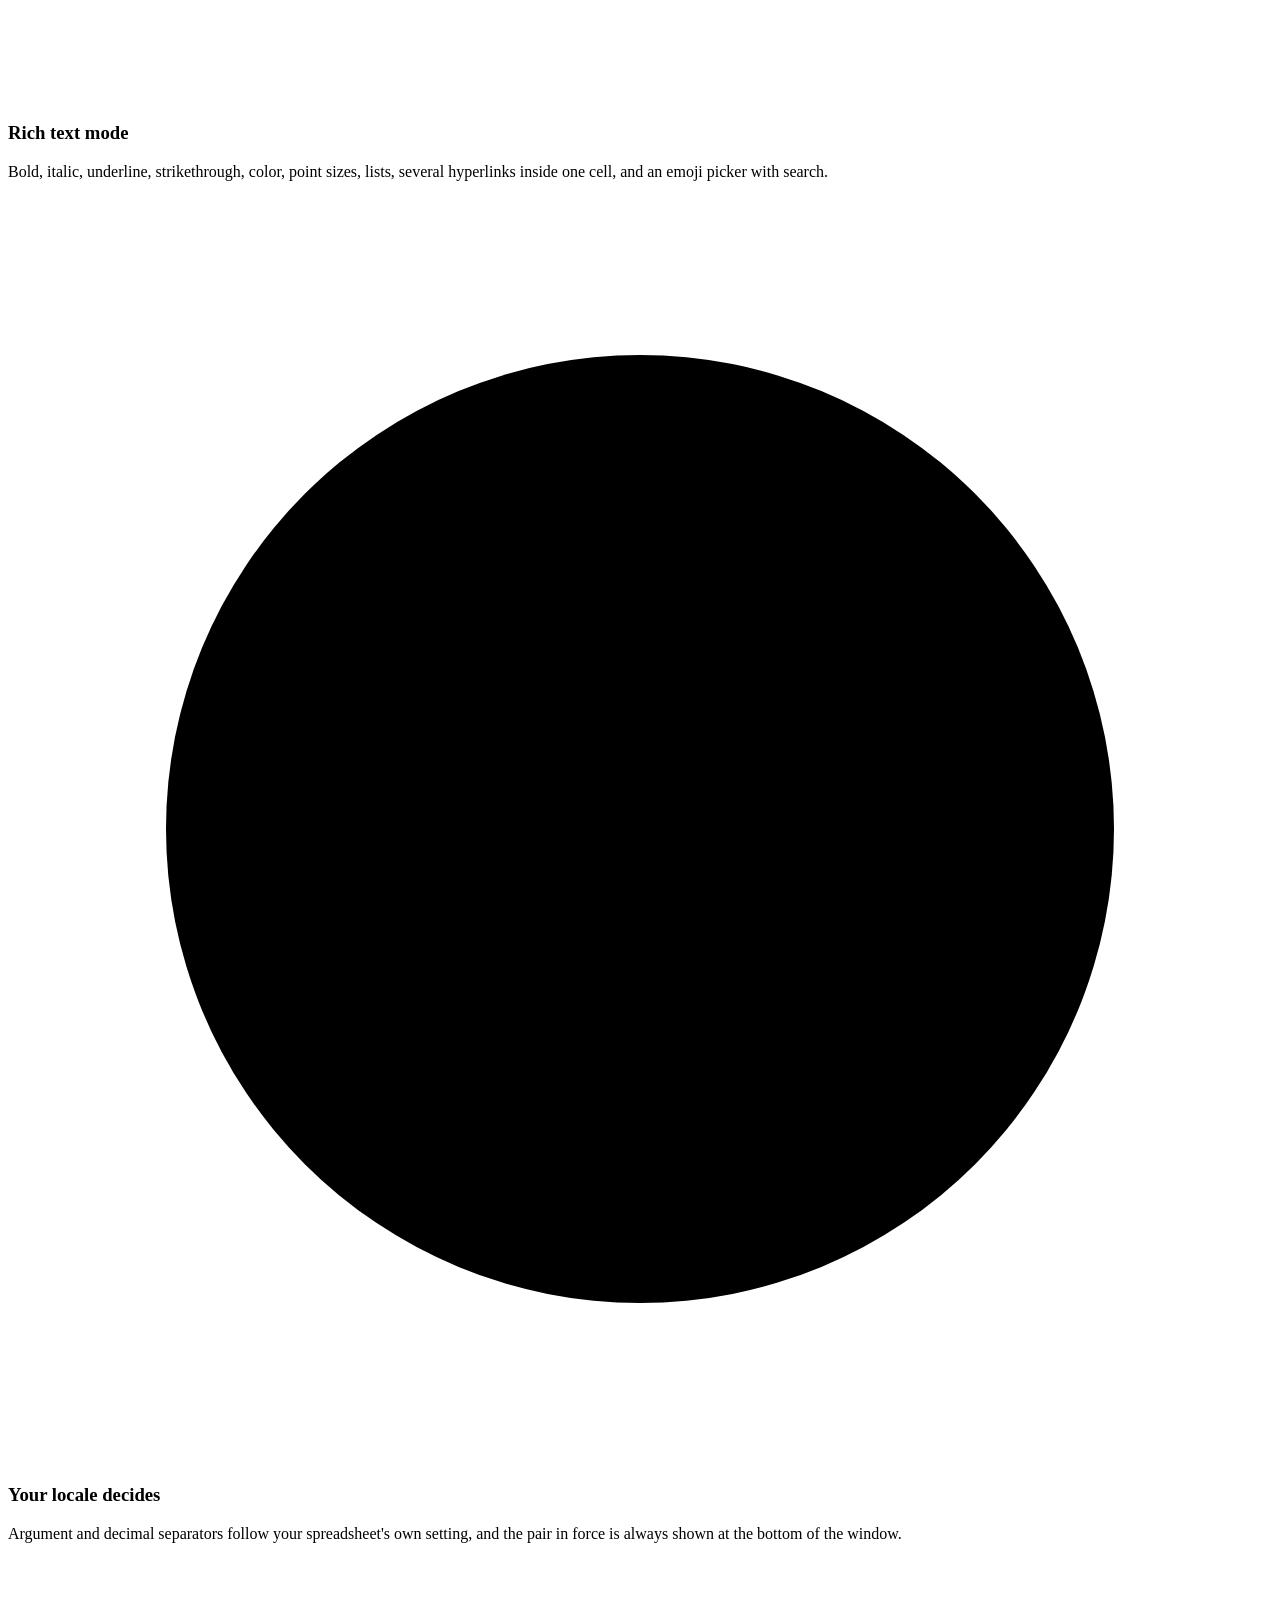
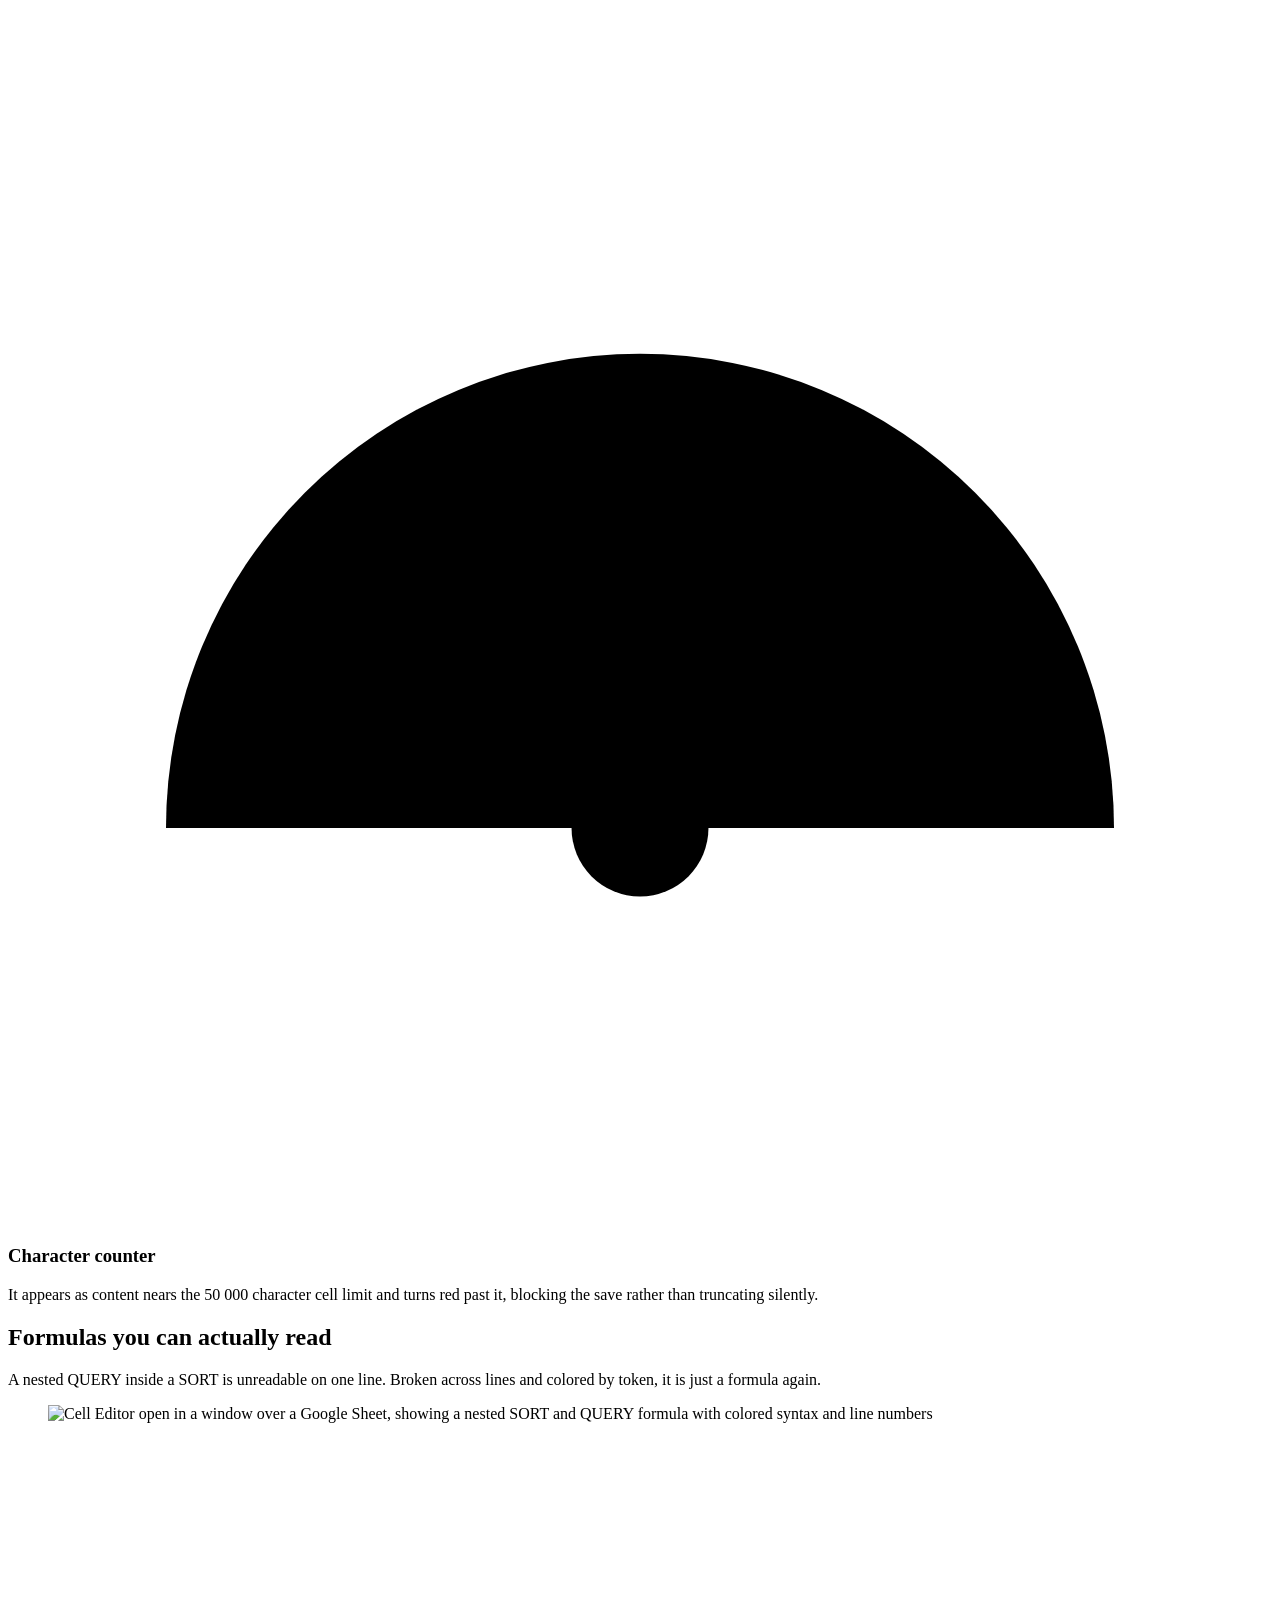
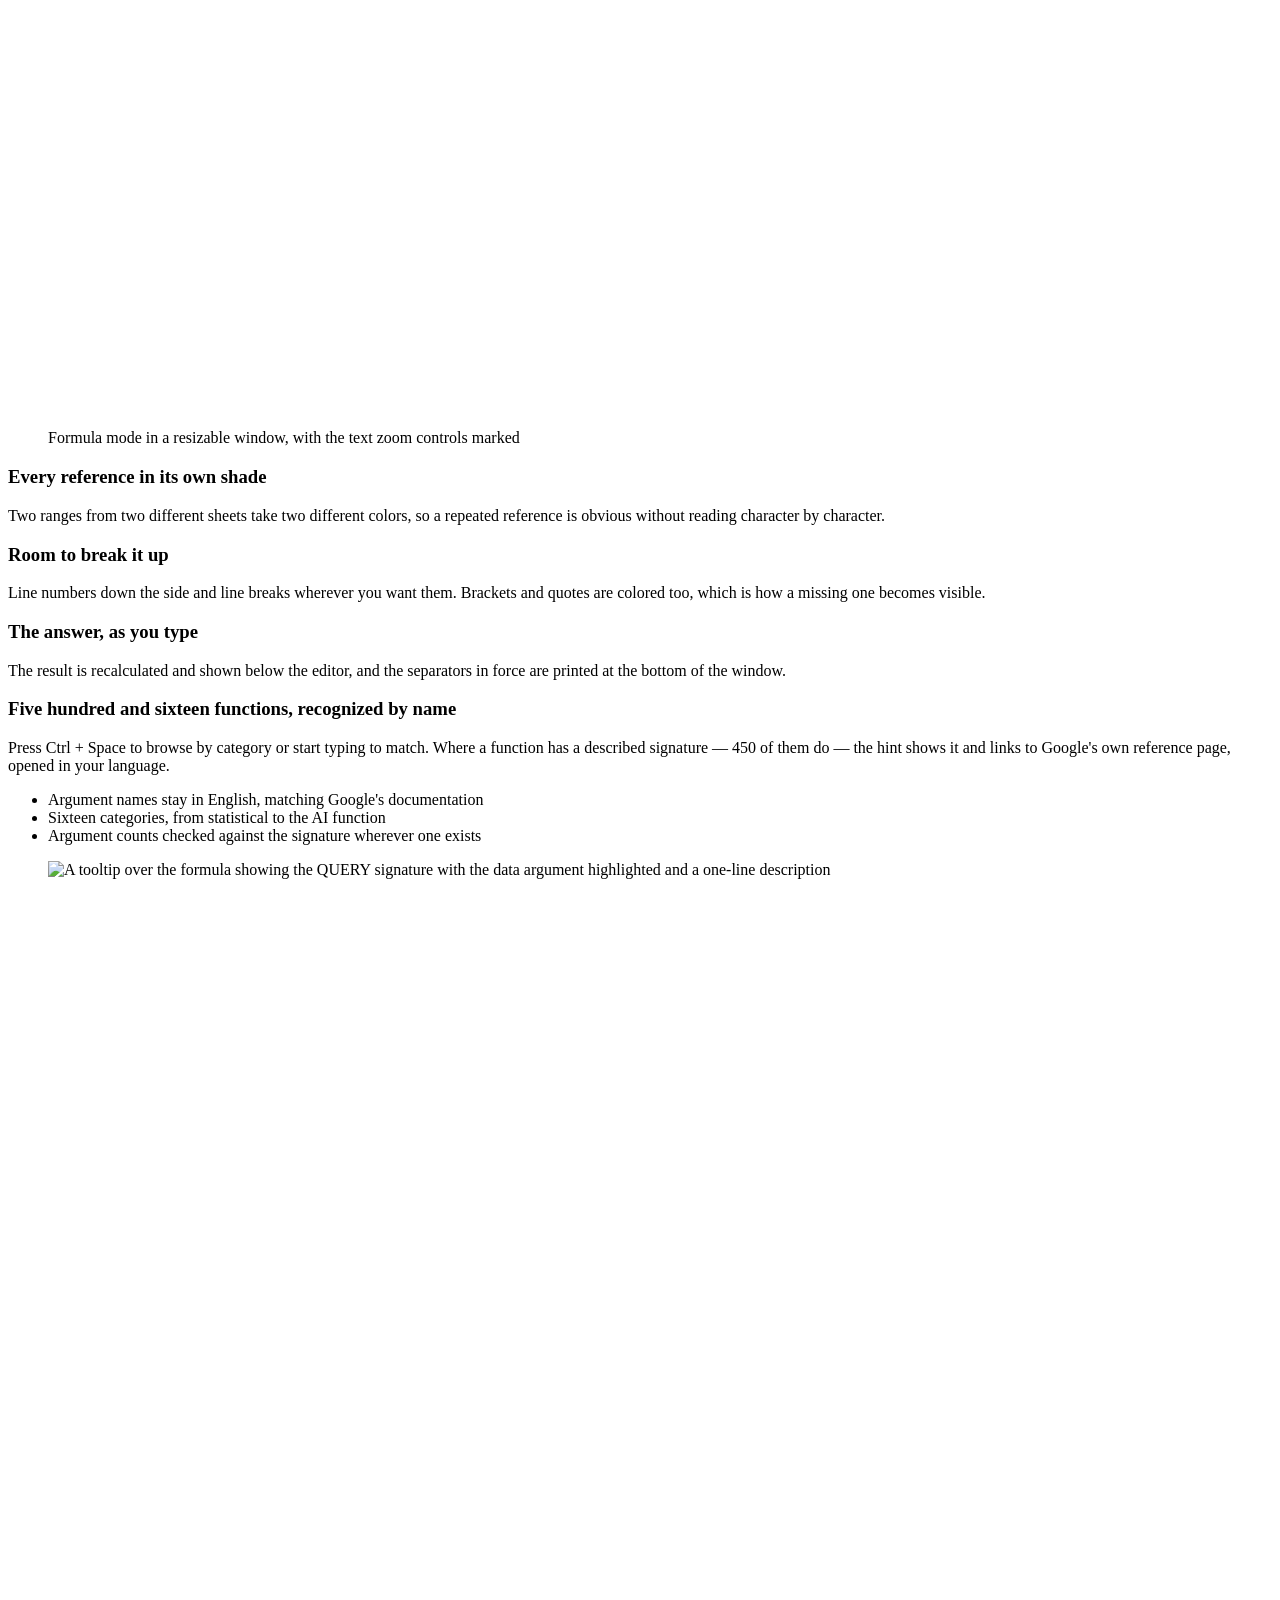
==== commit 686a527a: "Cell Editor page: Video menu link, narrower video frame Co-Authored-By: Claude Opus 5.5 <noreply@ant" ====
--- a/site/cell-editor/index.html
+++ b/site/cell-editor/index.html
@@ -136,7 +136,7 @@
     <!-- The same links as a row, for screens wide enough to hold them. A
          separate element from the drawer on purpose: the drawer is an overlay
          and has to live outside this header, while the row is part of it. -->
-    <nav class="deskmenu" aria-label="Sections"><a href="/">Home</a><a href="/cell-editor/#features">Features</a><a href="/cell-editor/#formulas">Formulas</a><a href="/cell-editor/#functions">Functions</a><a href="/cell-editor/#cells">Cells</a><a href="/cell-editor/#checks">Checks</a><a href="/cell-editor/#screenshots">Screenshots</a><a href="/cell-editor/#languages">Languages</a><a href="/cell-editor/#faq">FAQ</a></nav>
+    <nav class="deskmenu" aria-label="Sections"><a href="/">Home</a><a href="/cell-editor/#features">Features</a><a href="/cell-editor/#formulas">Formulas</a><a href="/cell-editor/#functions">Functions</a><a href="/cell-editor/#cells">Cells</a><a href="/cell-editor/#checks">Checks</a><a href="/cell-editor/#video">Video</a><a href="/cell-editor/#screenshots">Screenshots</a><a href="/cell-editor/#languages">Languages</a><a href="/cell-editor/#faq">FAQ</a></nav>
   </div>
 </header>
 <!-- The drawer and its veil are siblings of the header, never children of it.
@@ -159,6 +159,7 @@
     <a href="/cell-editor/#functions">Functions</a>
     <a href="/cell-editor/#cells">Cells</a>
     <a href="/cell-editor/#checks">Checks</a>
+    <a href="/cell-editor/#video">Video</a>
     <a href="/cell-editor/#screenshots">Screenshots</a>
     <a href="/cell-editor/#languages">Languages</a>
     <a href="/cell-editor/#faq">FAQ</a>
@@ -416,23 +417,13 @@
   <p class="note good"><b>Your spreadsheet stays yours.</b> Cell Editor asks for exactly two permissions: to draw its window inside Google Sheets, and to work with the one spreadsheet you currently have open. It has no permission to reach the internet, so it cannot send your data anywhere even in principle. The <a href="/cell-editor/privacy/">privacy policy</a> spells this out.</p>
 </section>
 
-<!-- ==========================================================
-     VIDEO SECTION — switched off until the walkthrough is recorded.
-     To bring it back: delete this comment opener and the closer
-     below, then drop the YouTube embed into the .video block.
-     The "Watch the walkthrough" button in the hero points at
-     #screenshots while this is off — change it back to #video.
-     ========================================================== -->
-<!--
 <section id="video" class="wrap">
-  <h2>Three minutes, start to finish</h2>
-  <p class="sec-lede">Both modes, picking ranges with the mouse, and the function browser.</p>
-  <div class="video reveal">
-    <div><div class="play" aria-hidden="true">&#9654;</div><p>Video walkthrough — publishing shortly</p></div>
-  </div>
-</section>
-
--->
+  <h2>One minute, start to finish</h2>
+  <p class="sec-lede">The hint for the exact function, error checks before saving, bigger text and rich text in a cell.</p>
+  <div class="video reveal" style="border:0;padding:0;overflow:hidden;max-width:880px;margin:0 auto">
+    <iframe src="https://www.youtube-nocookie.com/embed/vIbbjFnrEWA" title="Cell Editor for Google Sheets&trade; — one-minute demo" style="width:100%;height:100%;border:0" loading="lazy" allow="accelerometer; clipboard-write; encrypted-media; gyroscope; picture-in-picture; web-share" referrerpolicy="strict-origin-when-cross-origin" allowfullscreen></iframe>
+  </div>
+</section>
 
 <section id="screenshots" class="wrap">
   <h2>See it in the sheet</h2>
